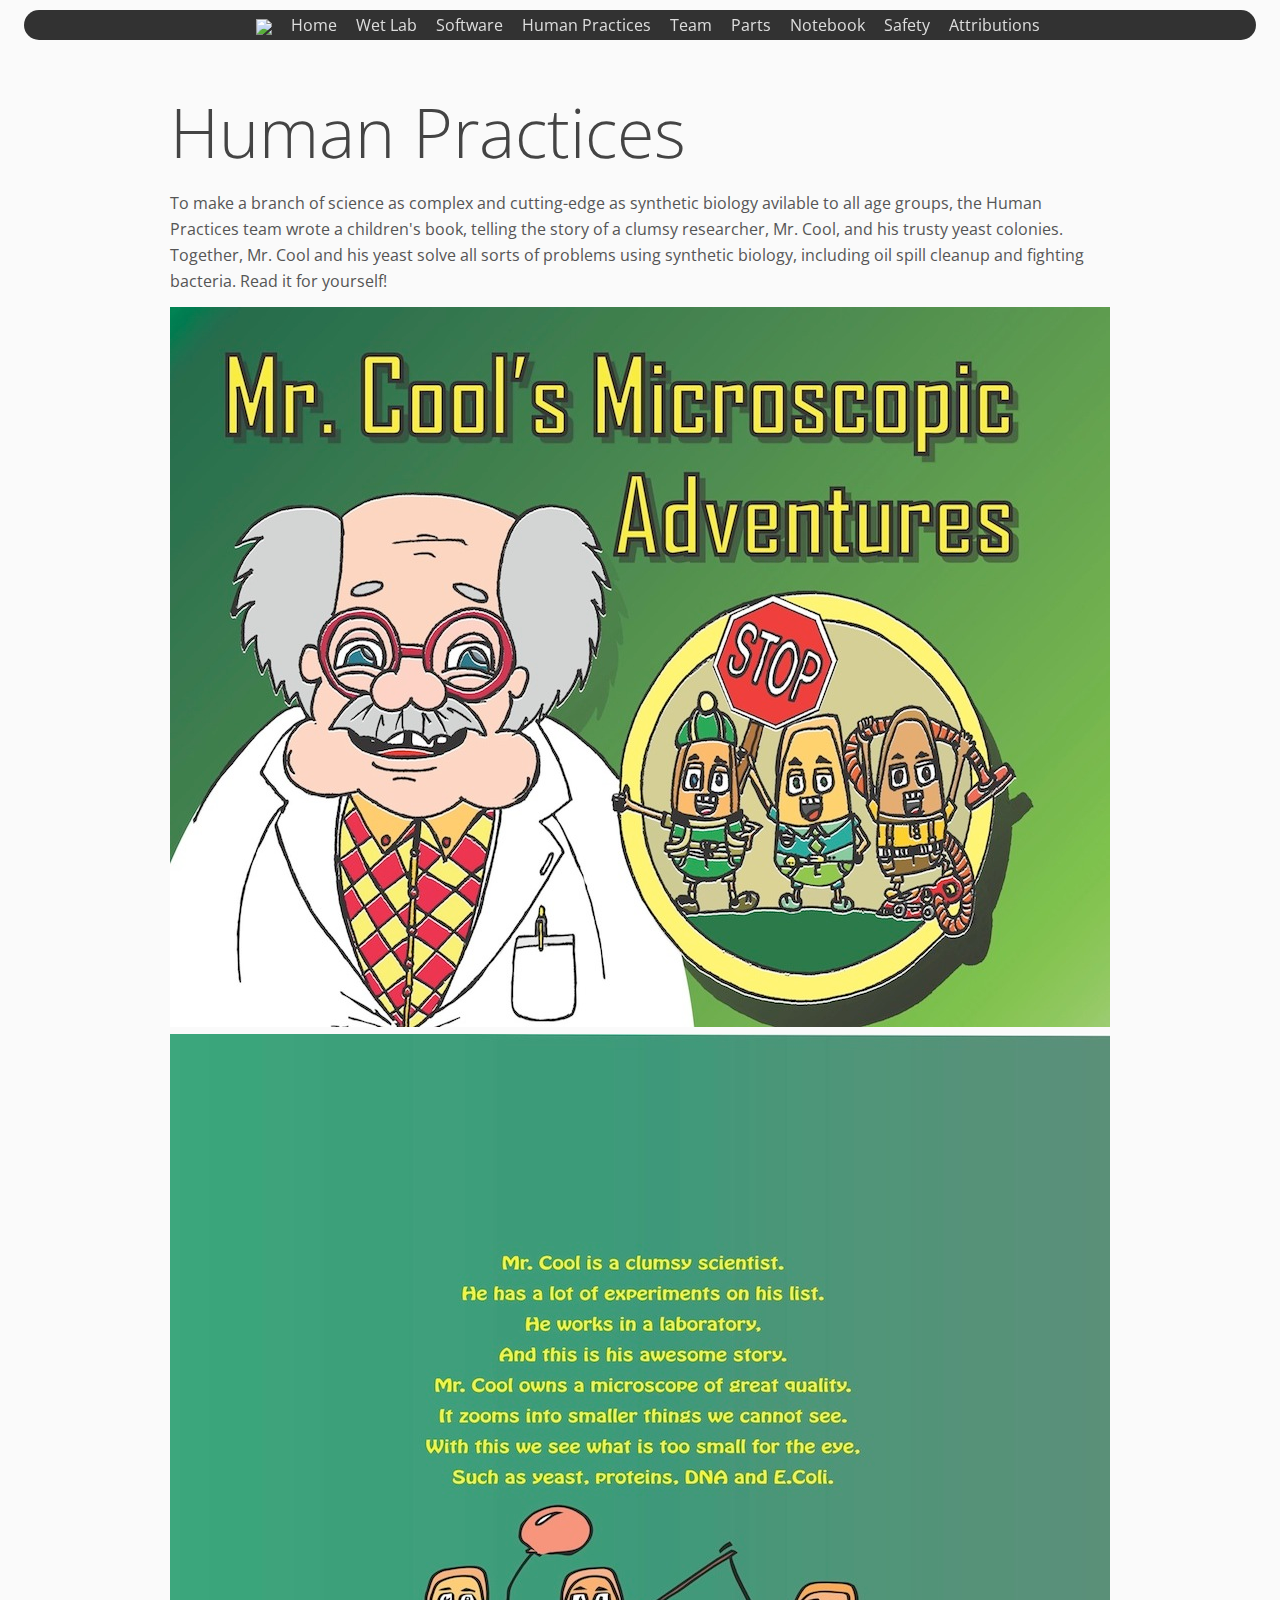
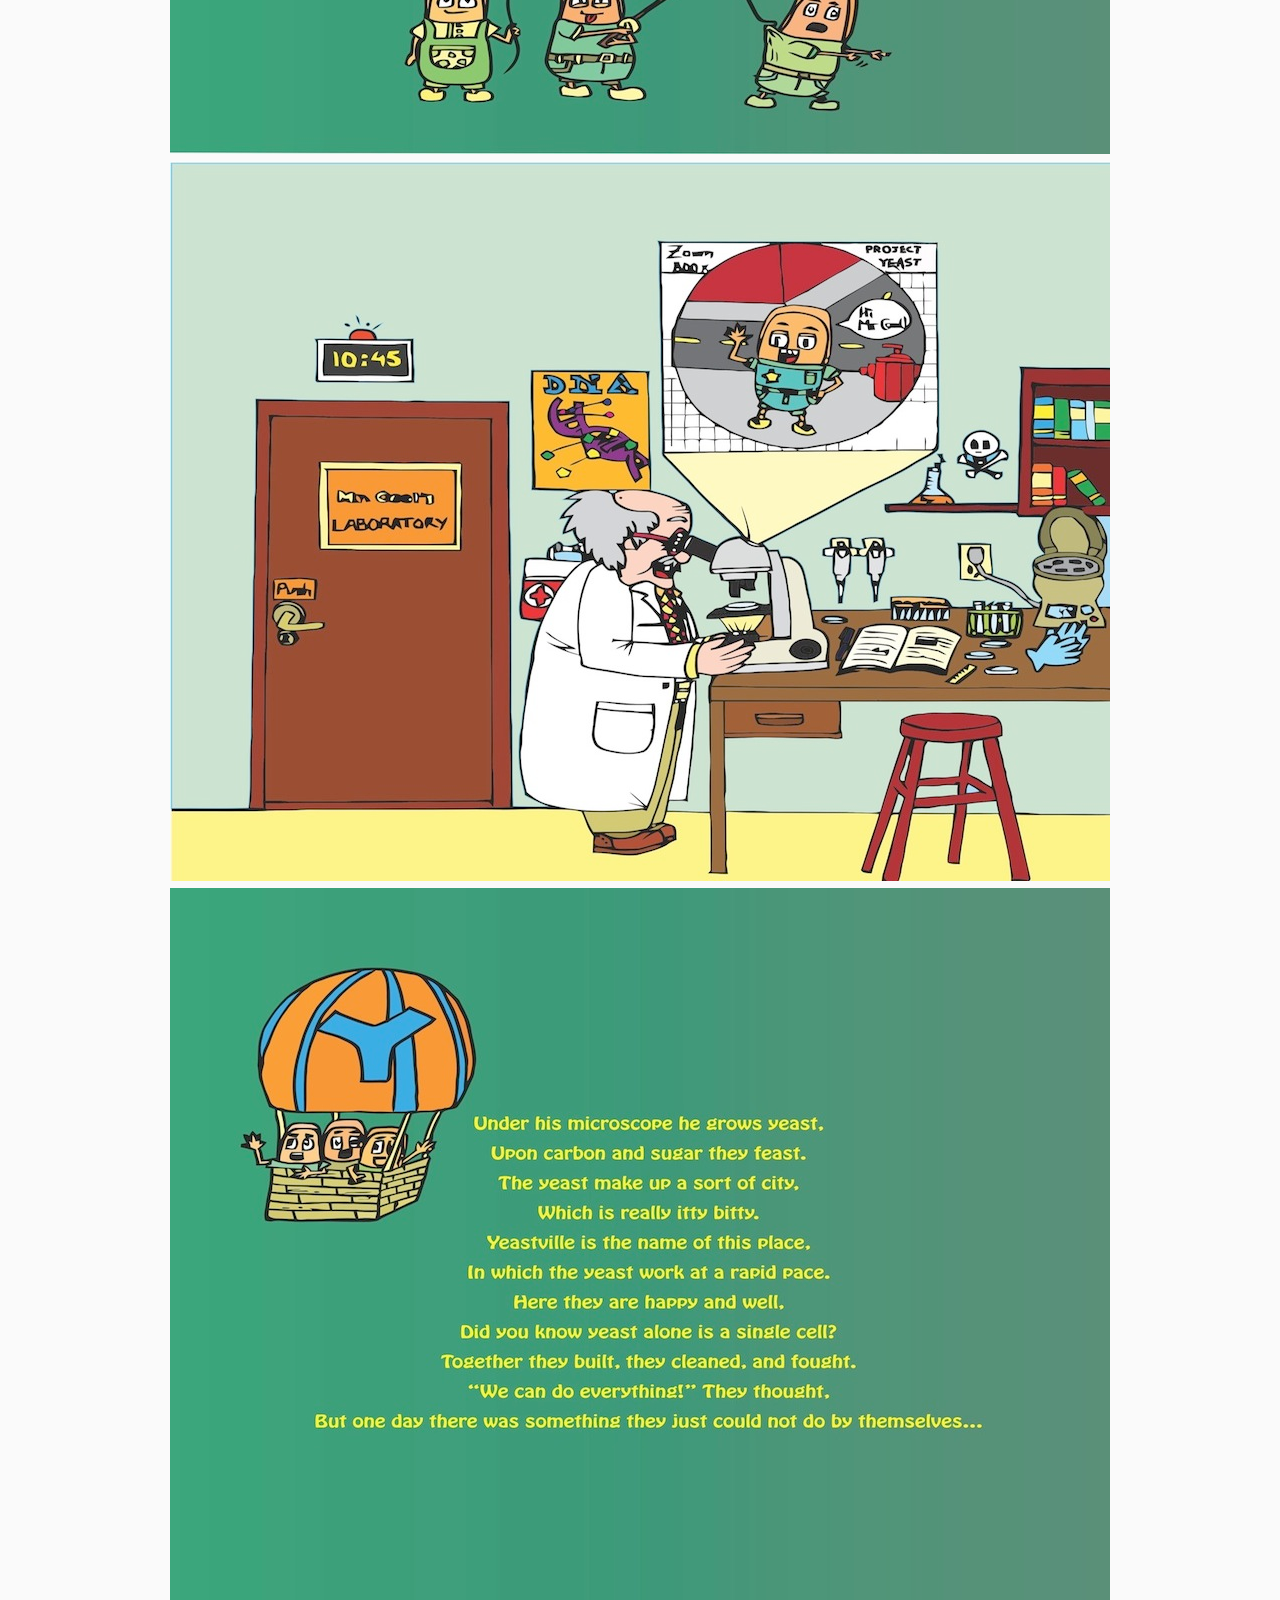
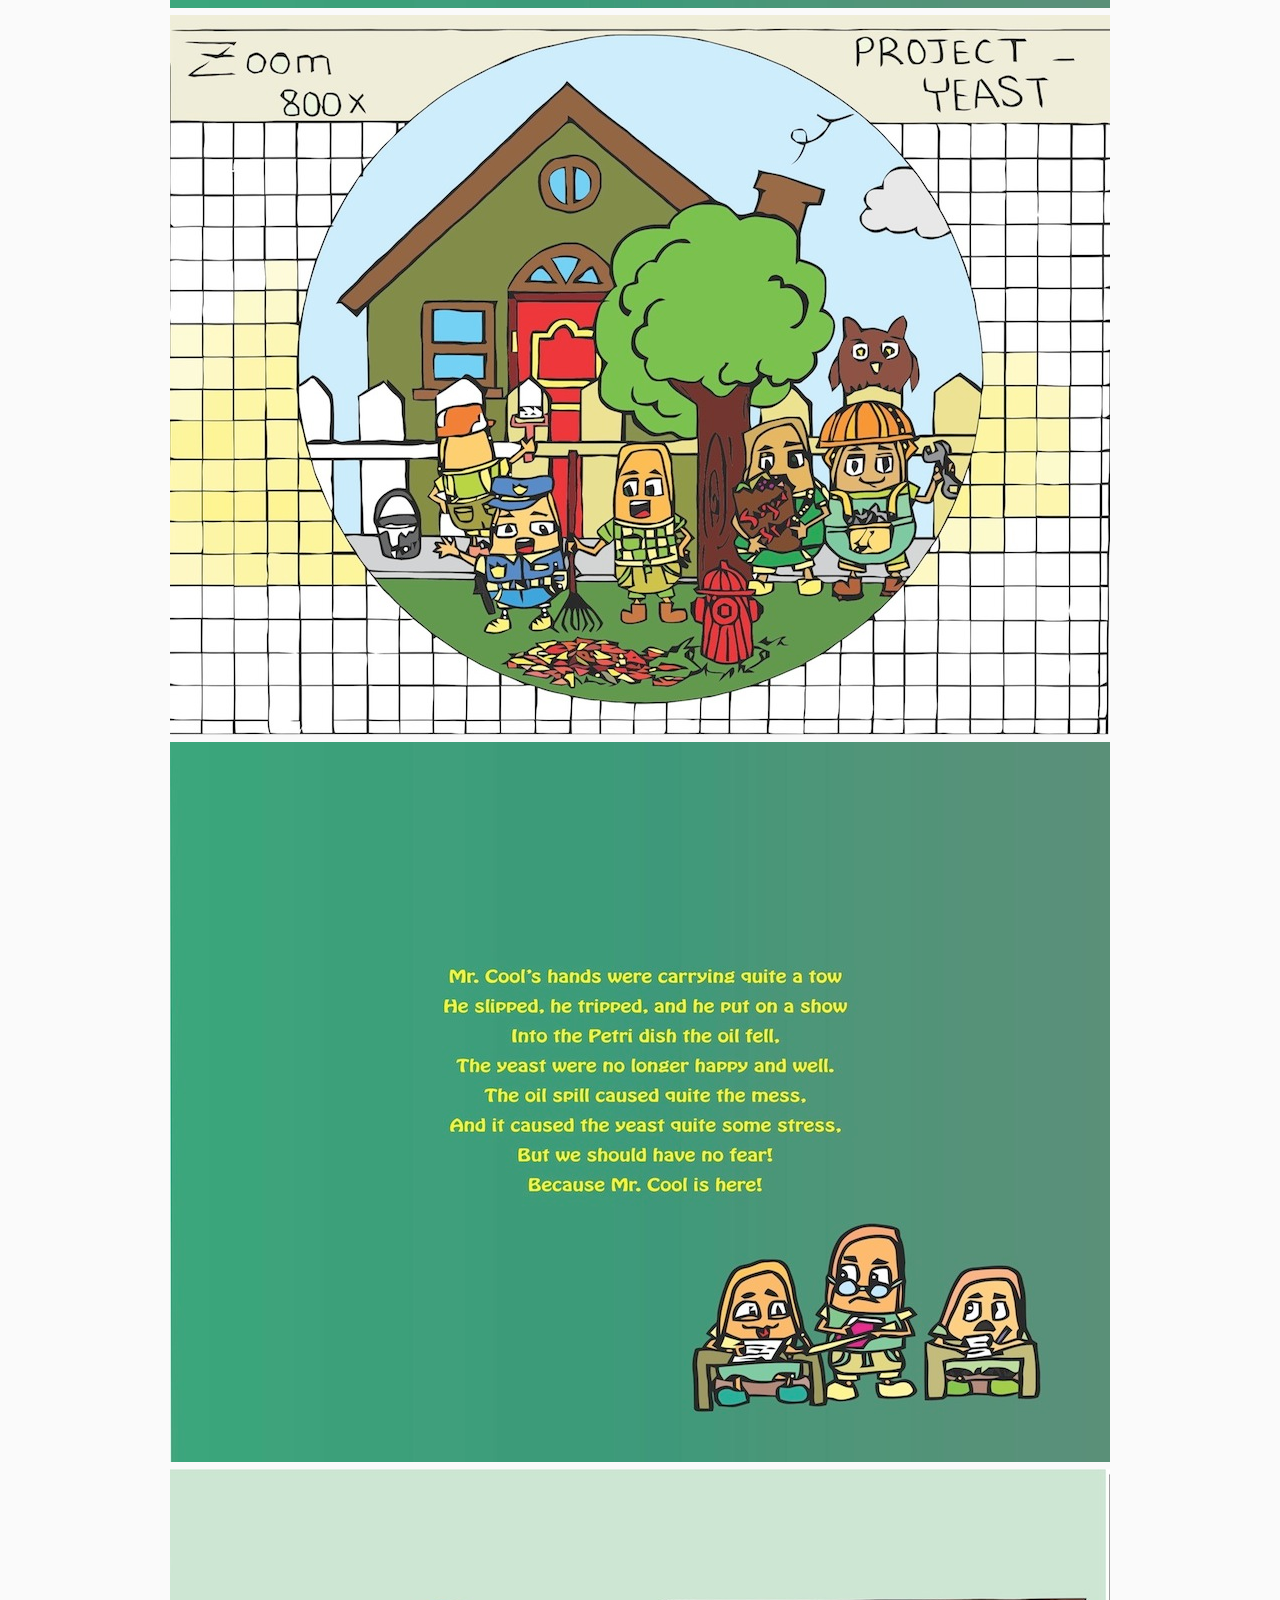
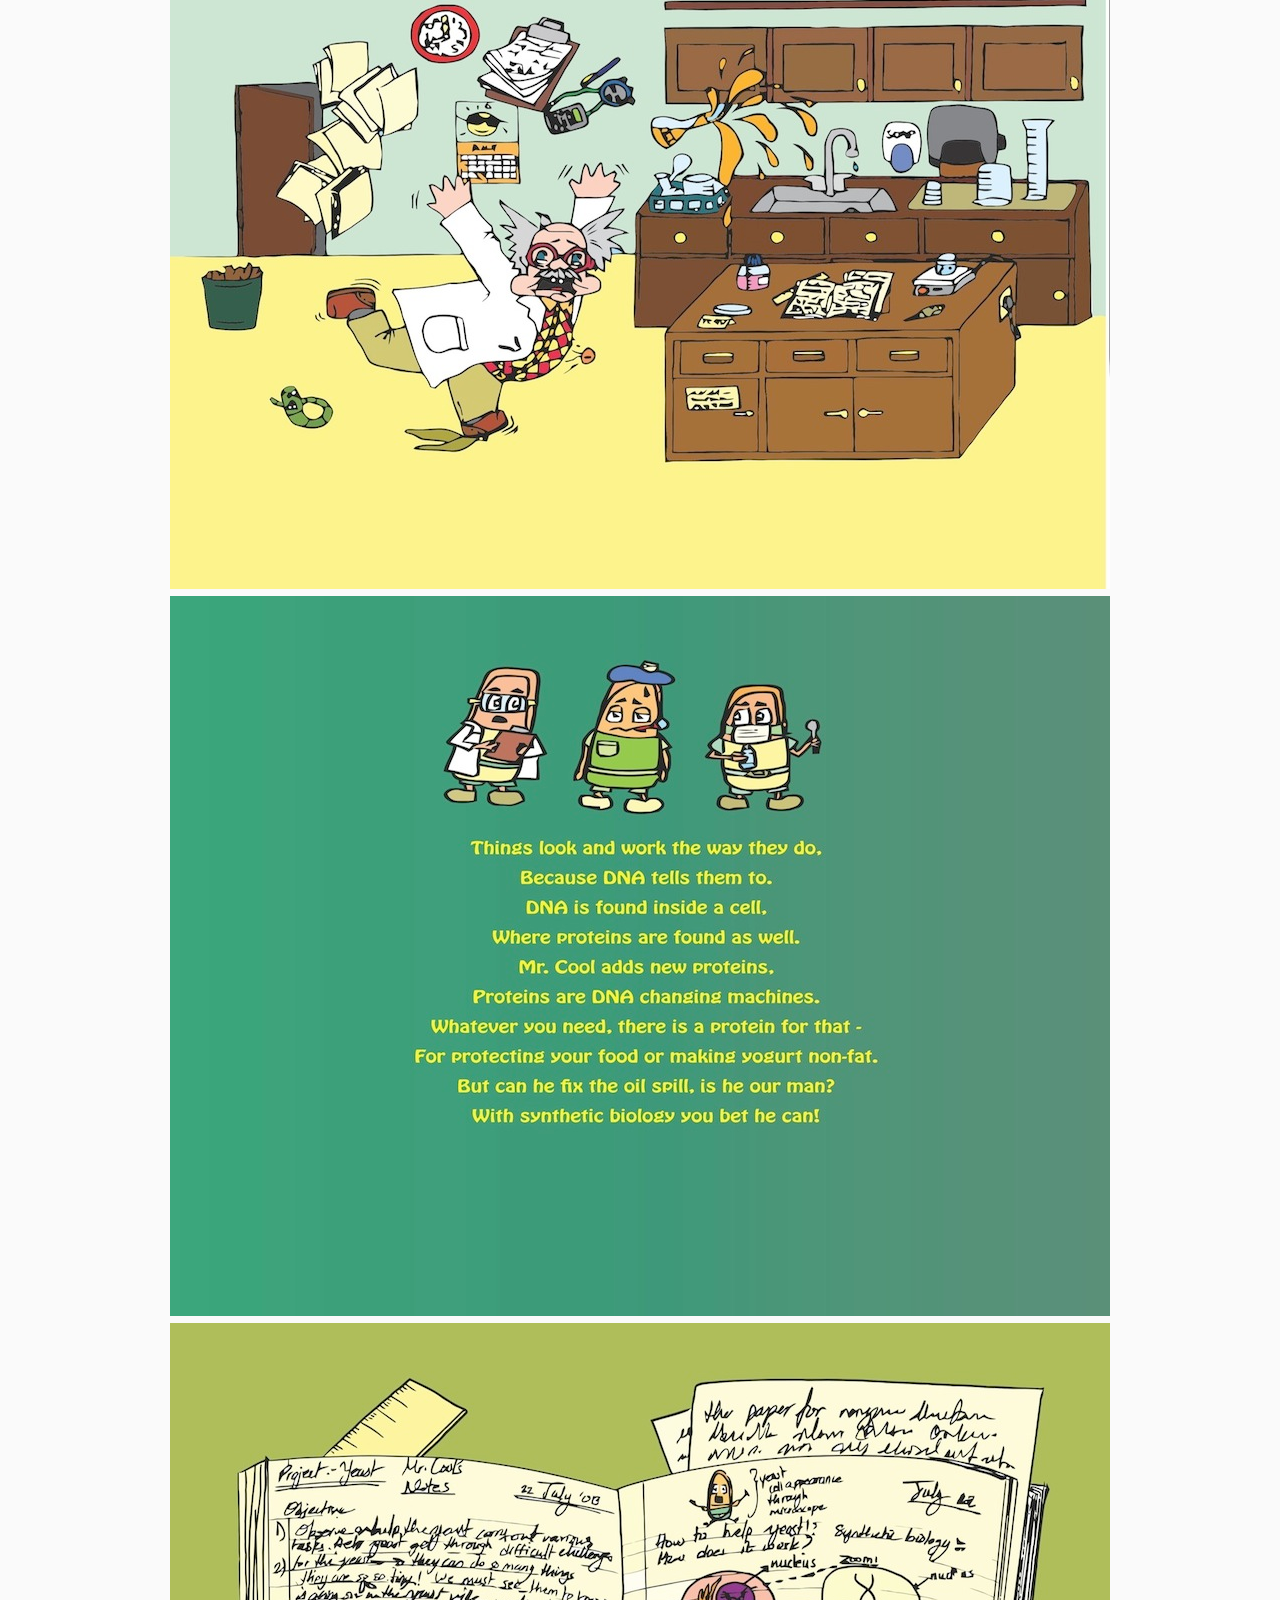
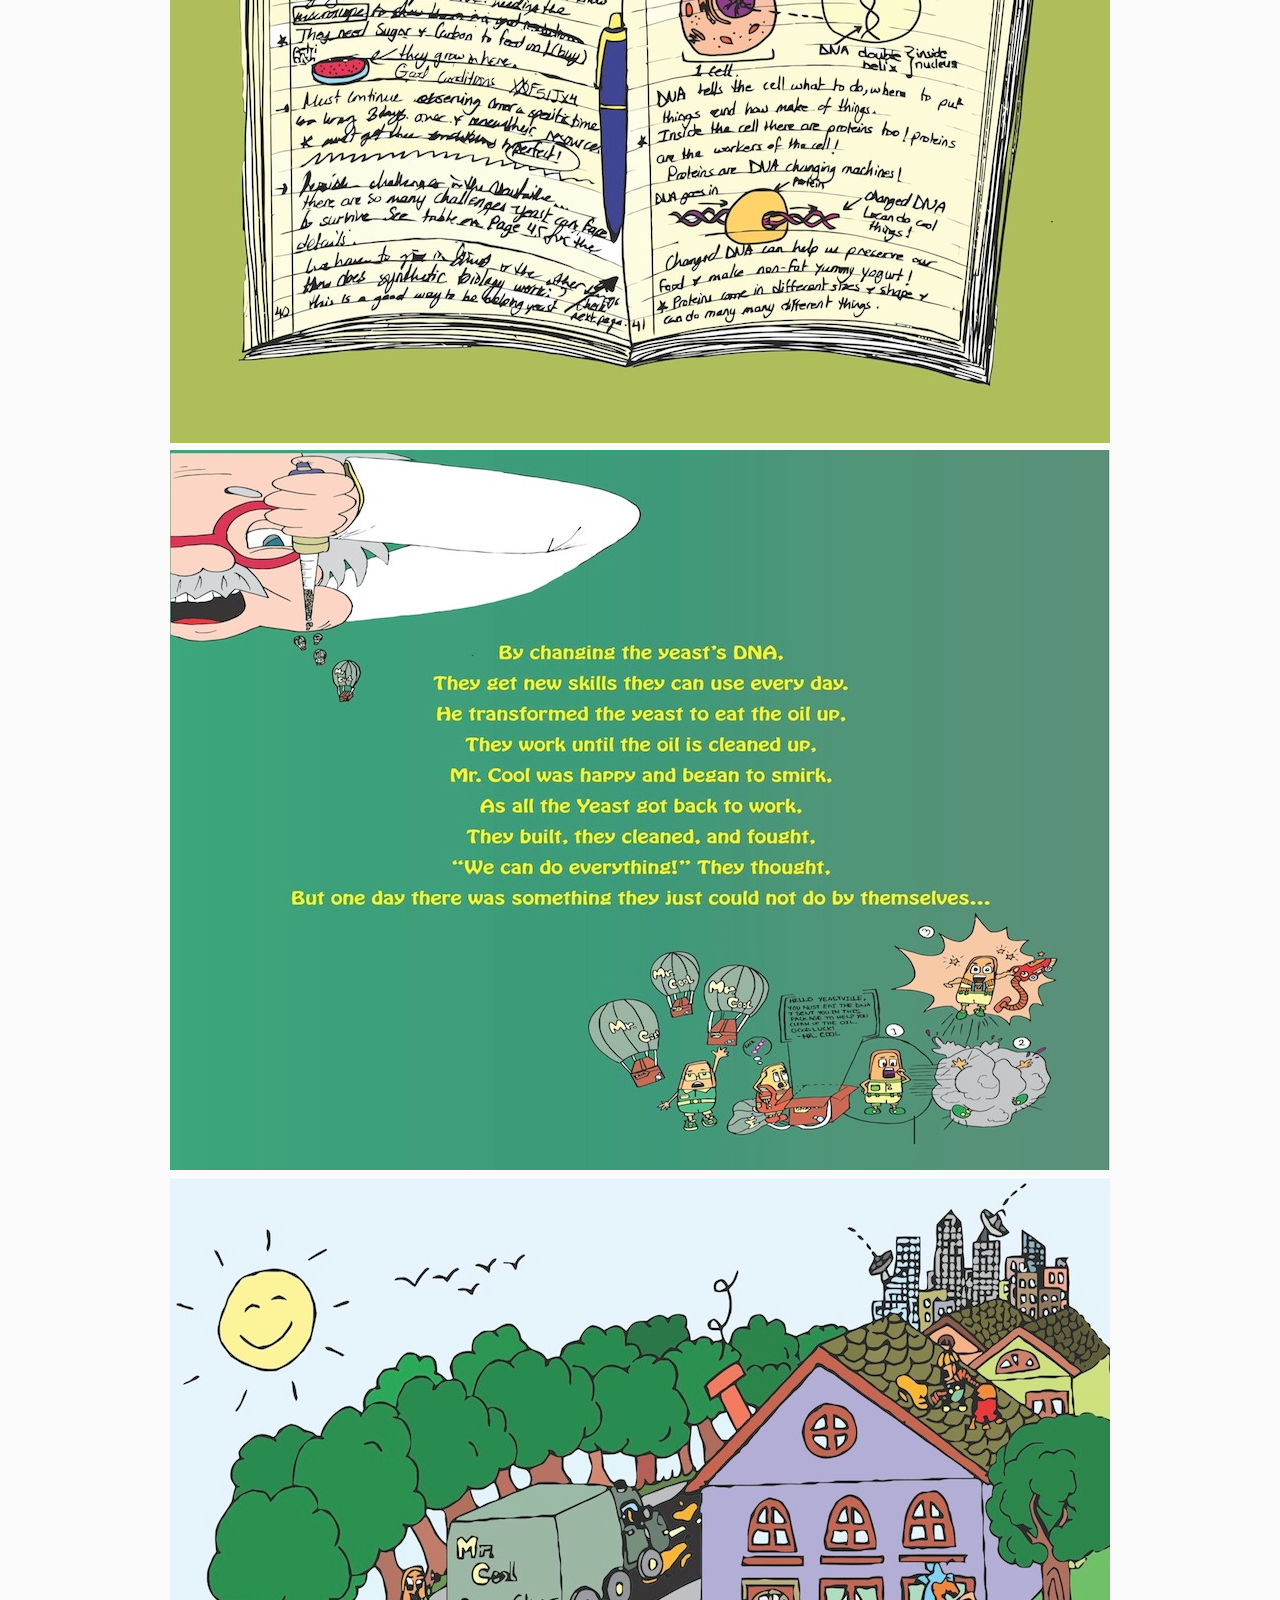
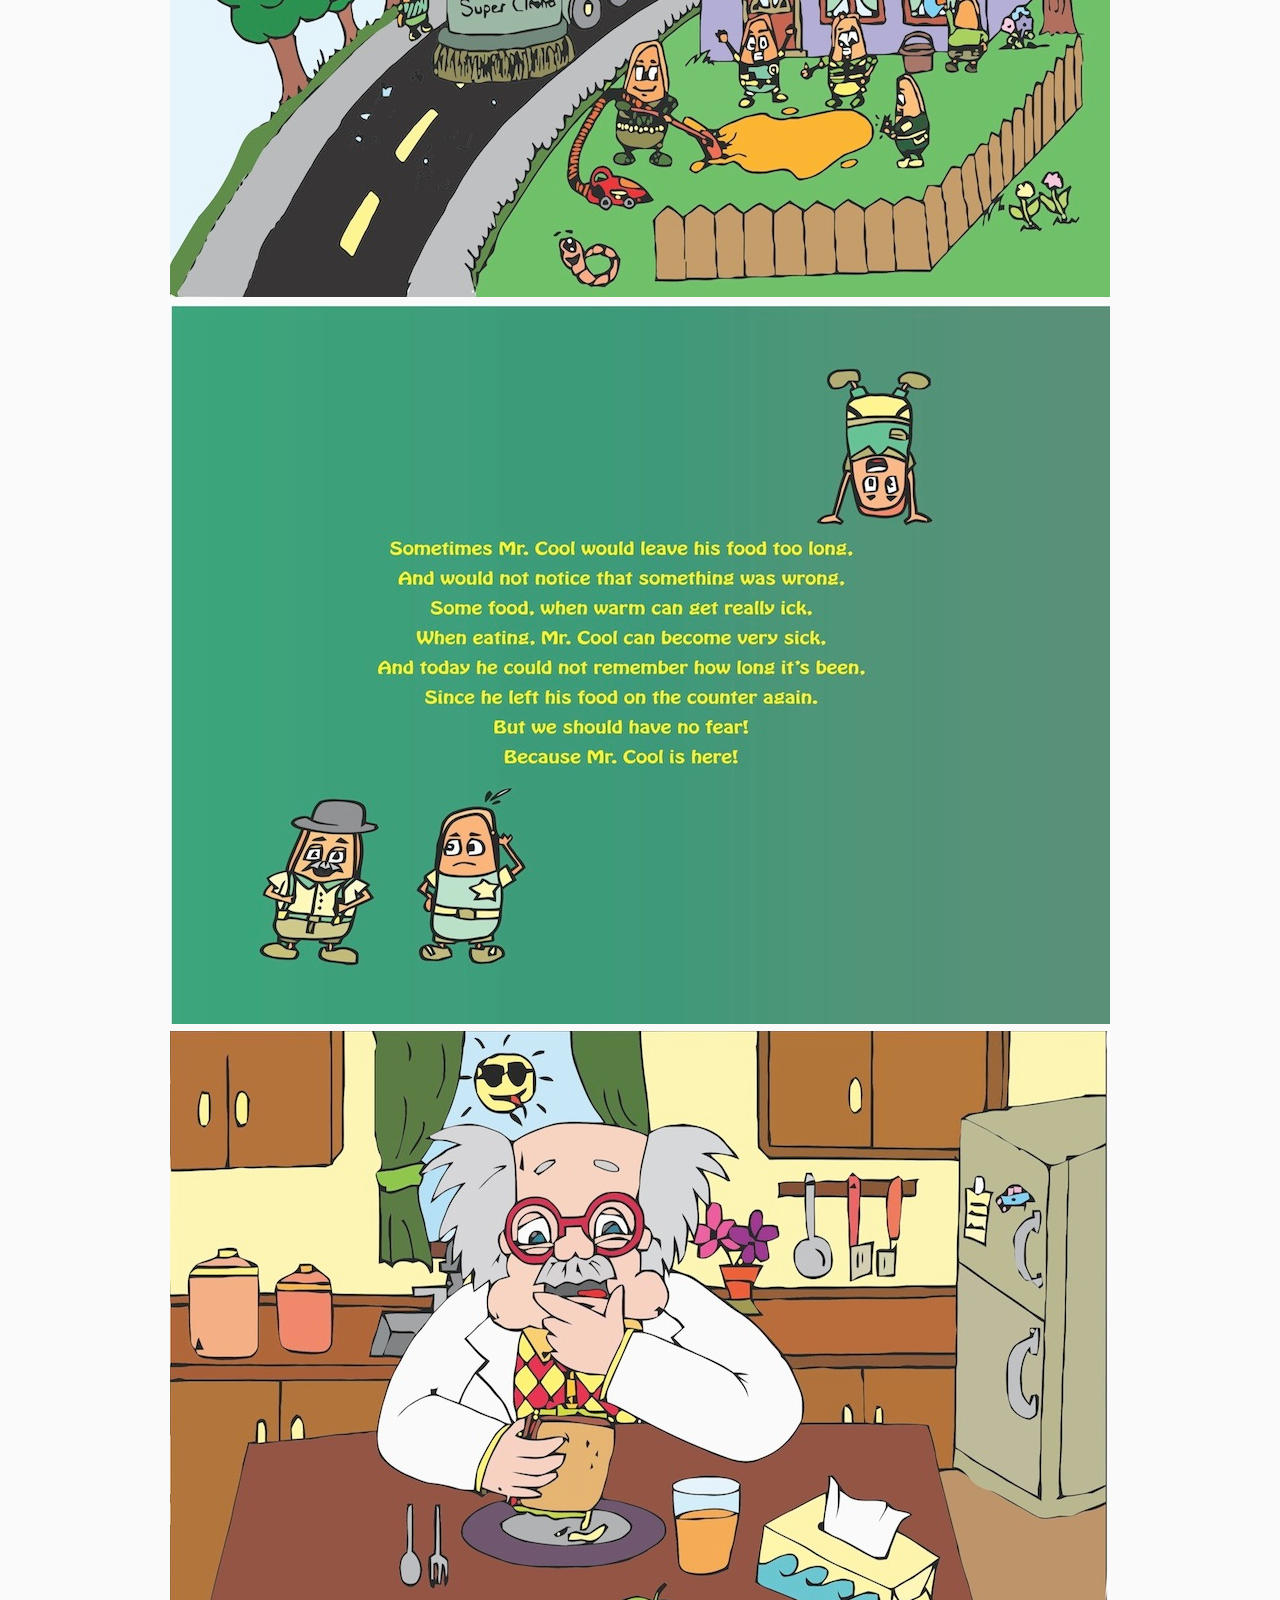
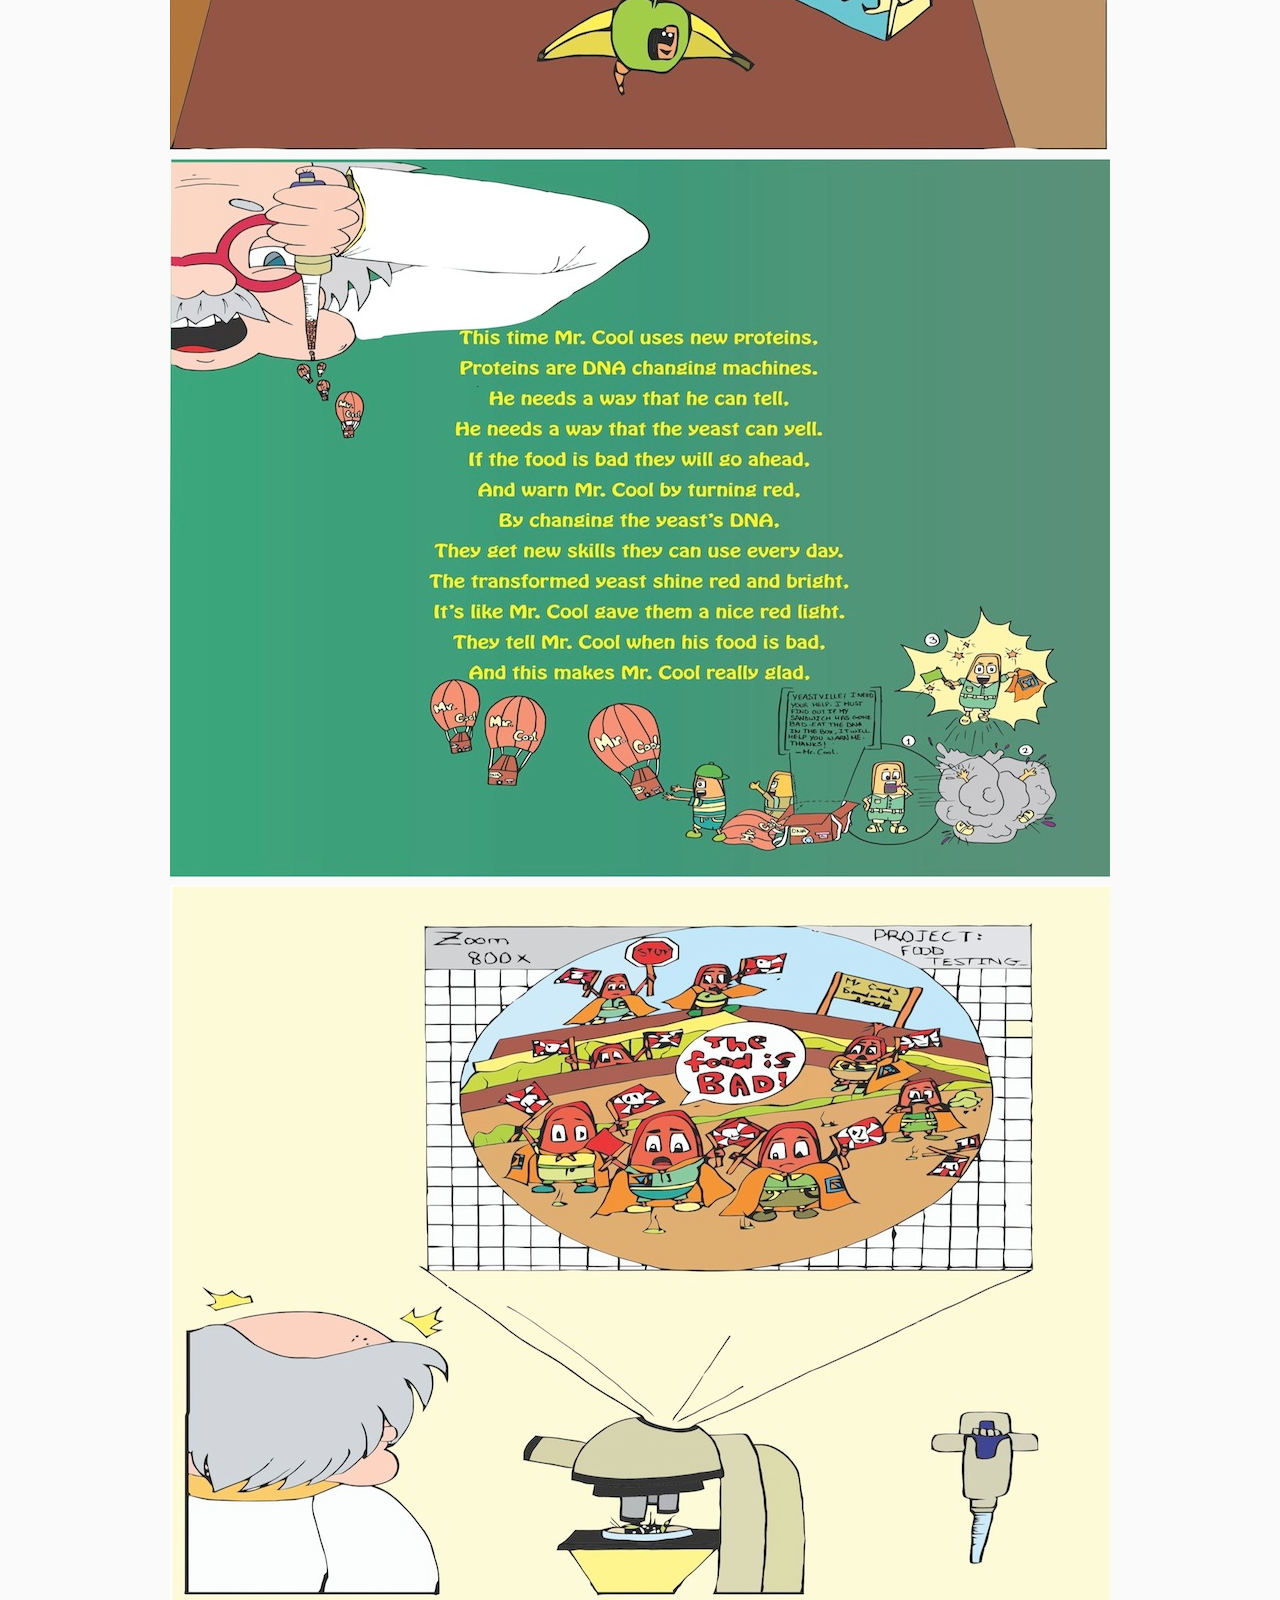
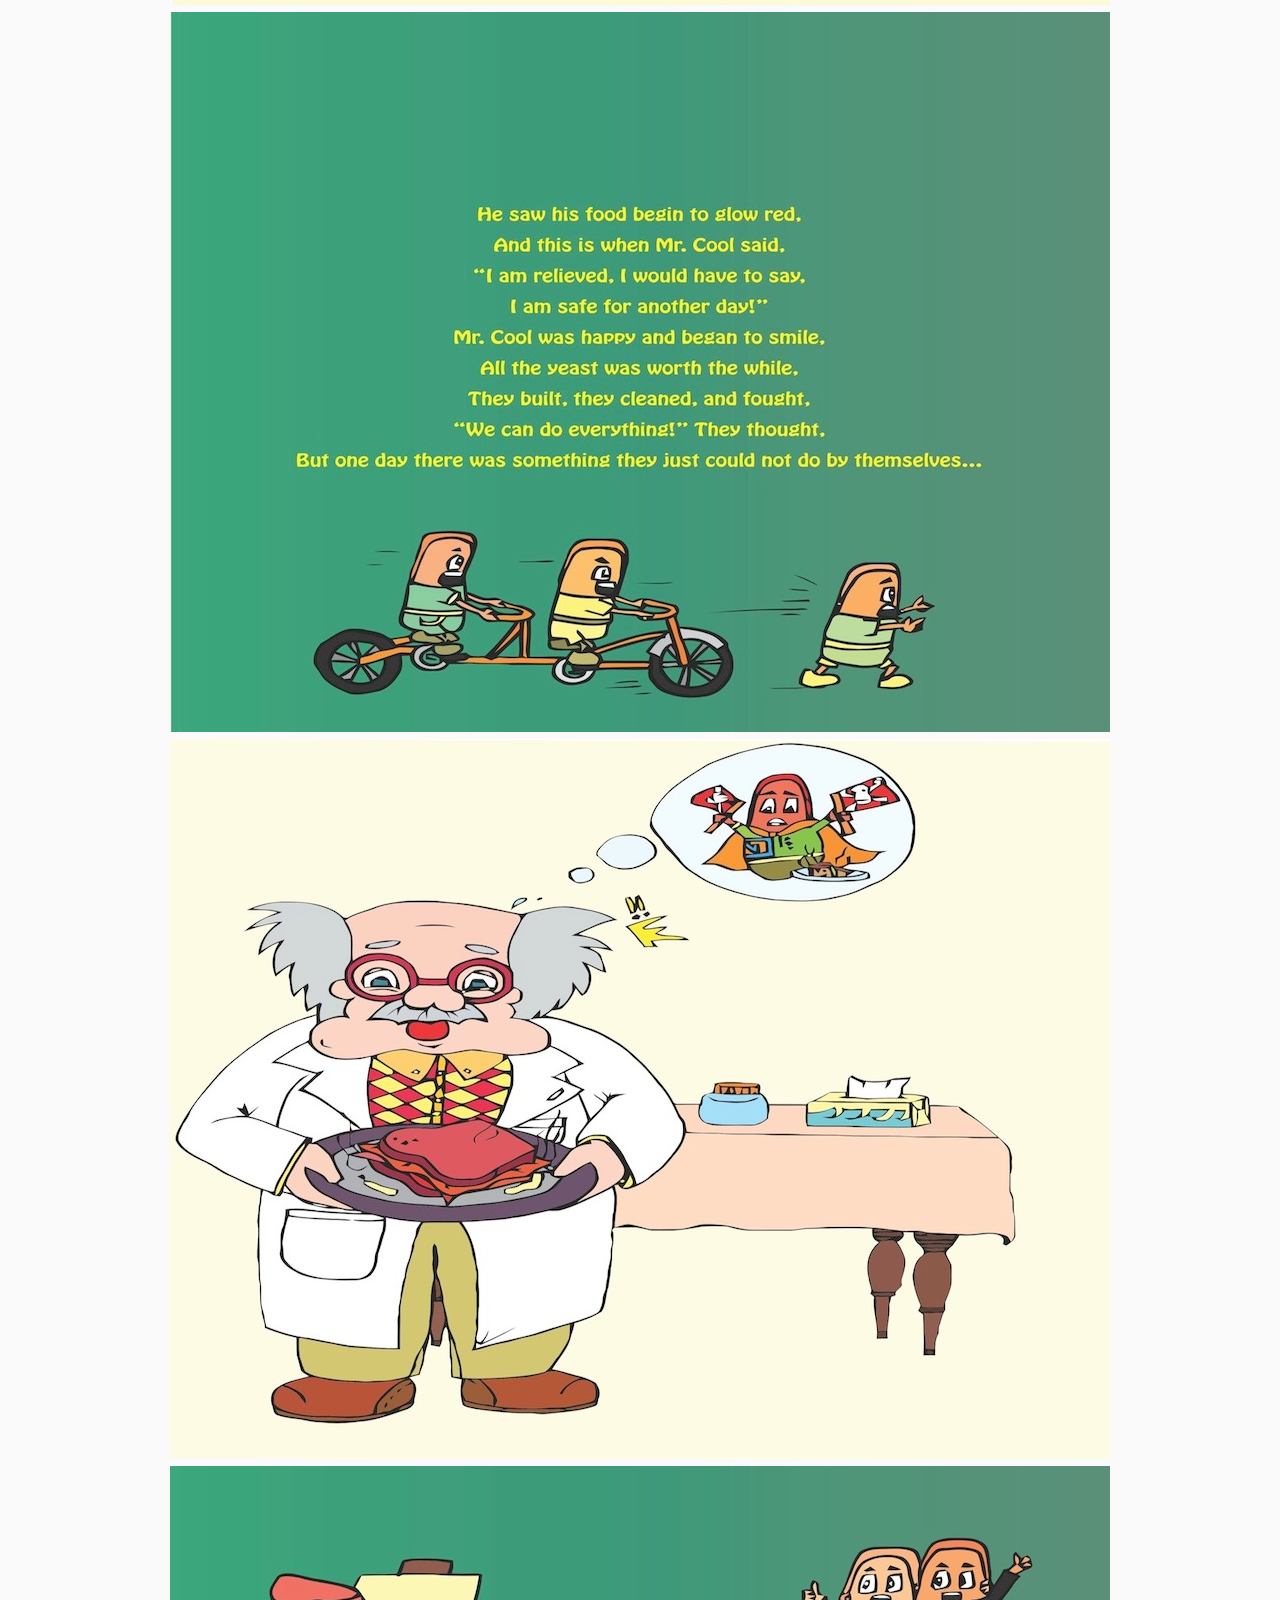
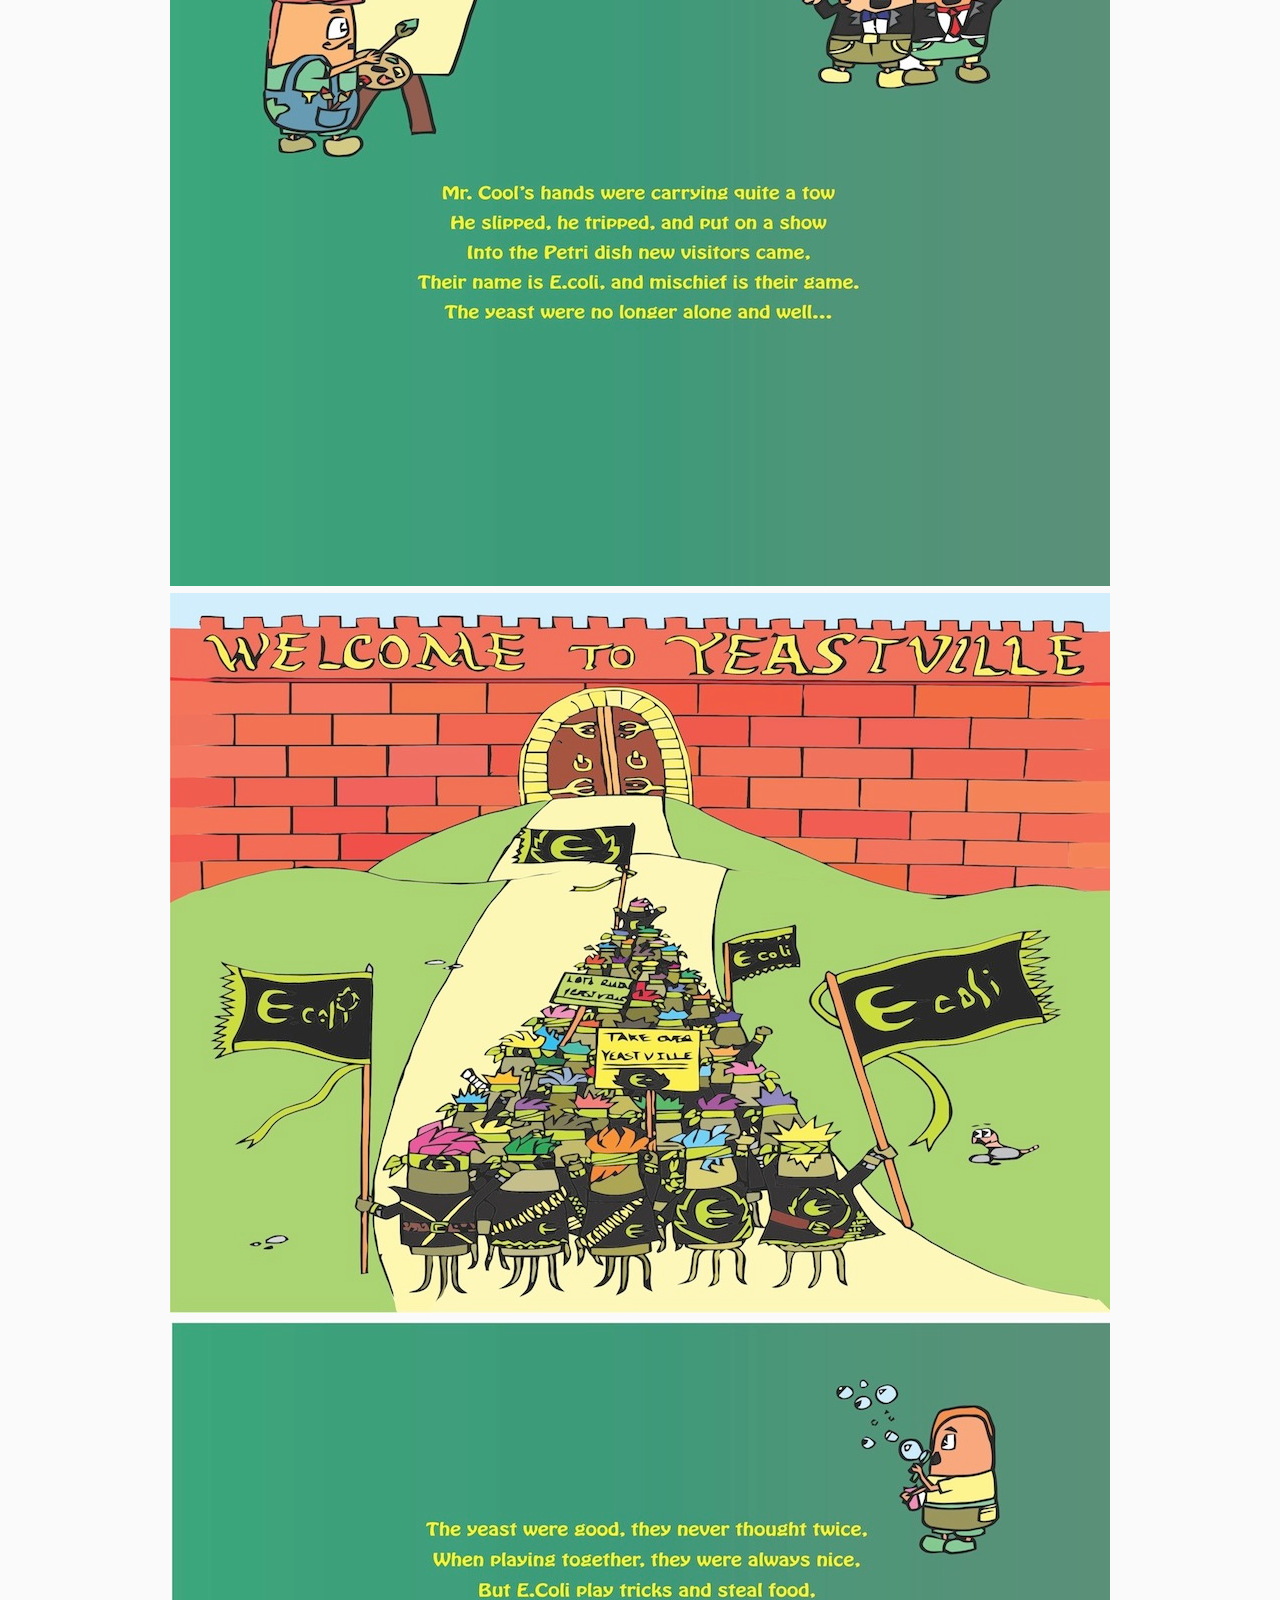
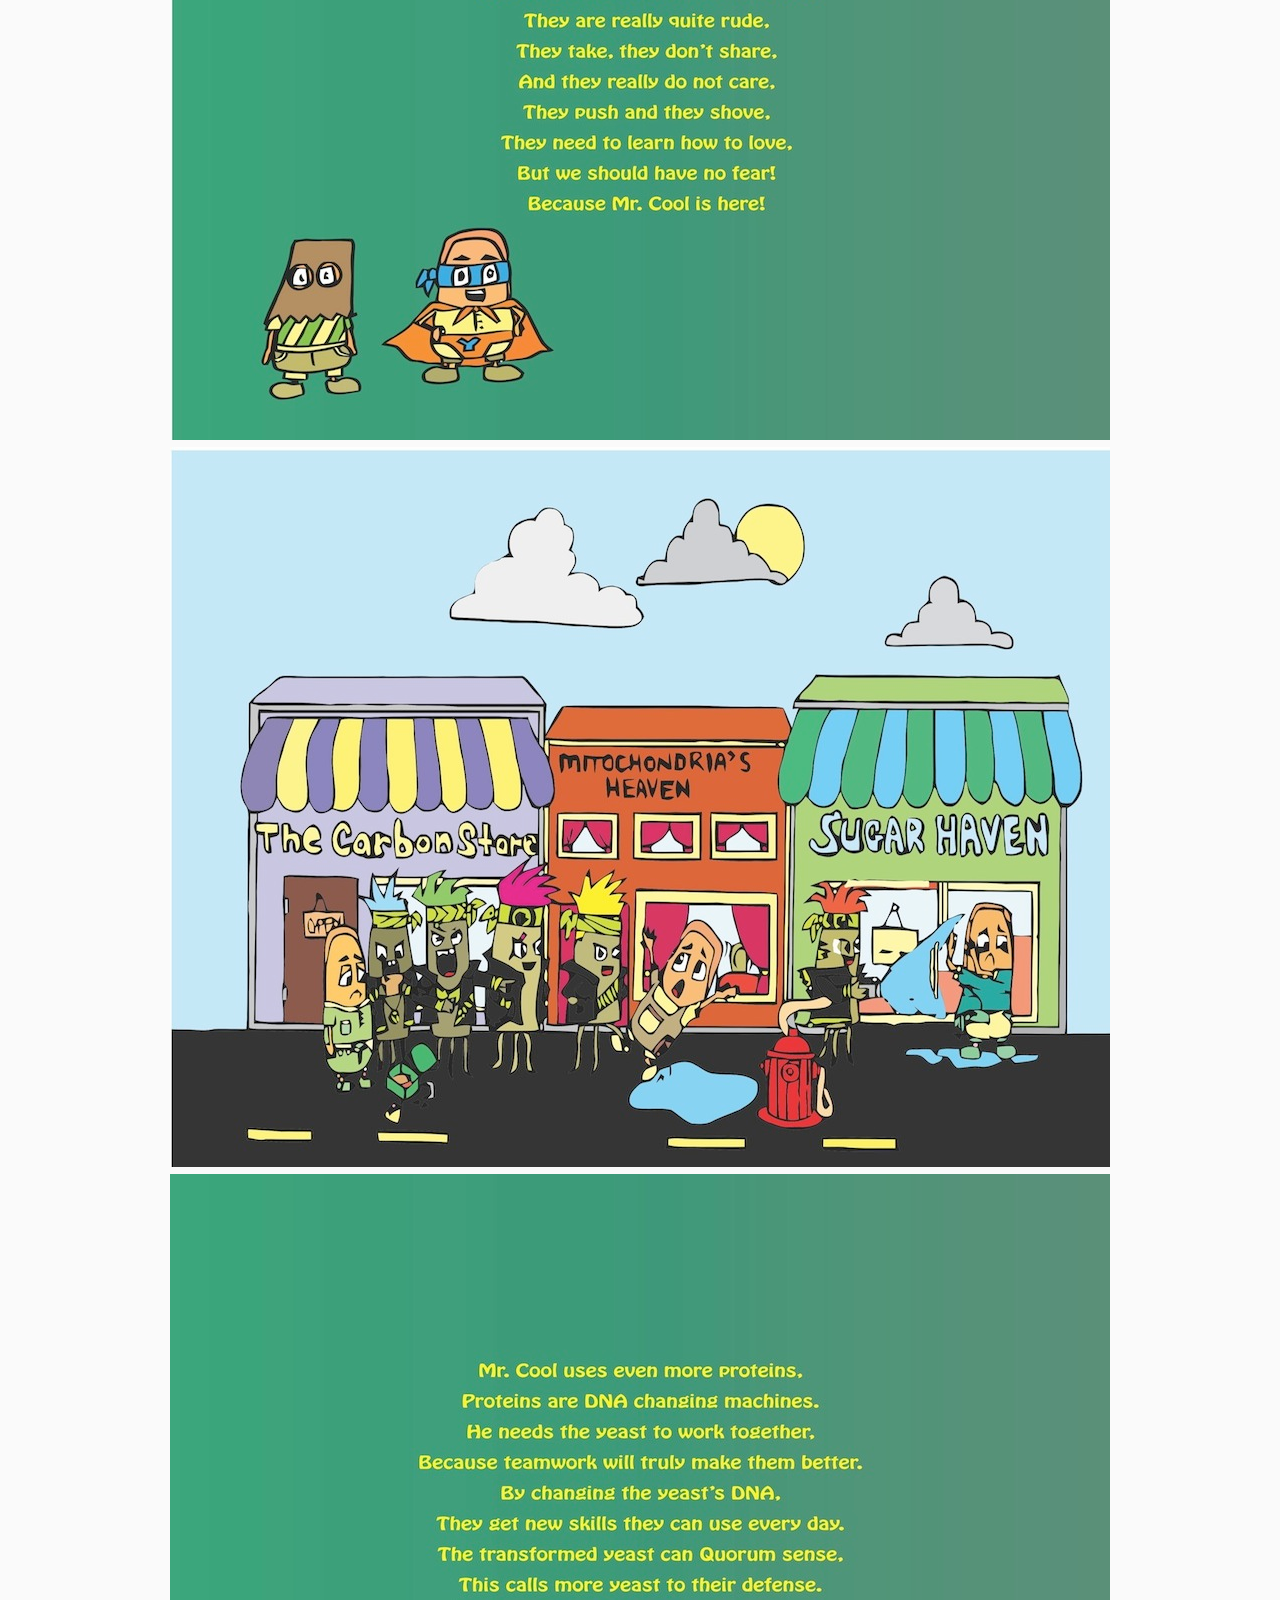
==== humanpractices.html @ 033928ca "Infographic, team fixes, book" ====
<!doctype html>
<html lang="en">
<head>
	<meta charset="UTF-8" />

	<link rel="stylesheet" href="css/gumby.css" />

	<title>uOttawa iGEM 2013 - Team</title>

	<style>
	#slideRow {
		position: relative;
	}

	.slidesjs-previous {
		background-color: rgba(0, 0, 0, 0);
		font-size: 0px;
		height: 100%;
		left: 0px;
		position: absolute;
		top: 0px;
		width: 100px;
		z-index: 12;
	}
	.slidesjs-next {
		background-color: rgba(0, 0, 0, 0);
		font-size: 0px;
		height: 100%;
		right: 0px;
		position: absolute;
		top: 0px;
		width: 100px;
		z-index: 12;
	}
	.slidesjs-next:hover, .slidesjs-previous:hover {
		background-color: rgba(0, 0, 0, .5);
	}
	</style>

	<script src="js/jquery-1.9.1.min.js"></script>
	<script src="js/jquery.slides.min.js"></script>
	<script type="text/javascript">
	$(function() {
		$("#slides").slidesjs({
			width: 940, height: 720,
			pagination: { active: false }
		});
	});
	</script>
</head>
<body>
	<div id="menubar">
		<a href="http://www.igem.org"><img src="images/igem-logo.png" /></a>
		<a href="index.html">Home</a>
		<a href="project.html">Wet Lab</a>
		<a href="software.html">Software</a>
		<a href="humanpractices.html">Human Practices</a>
		<a href="team.html">Team</a>
		<a href="parts.html">Parts</a>
		<a href="notebook.html">Notebook</a>
		<a href="safety.html">Safety</a>
		<a href="attributions.html">Attributions</a>
	</div>

	<div id="mspacer"></div>

	<div class="row"><h1>Human Practices</h1></div>

	<div class="row">
		<p>
			To make a branch of science as complex and cutting-edge as synthetic biology avilable to all age groups, the Human Practices team wrote a children's book, telling the story of a clumsy researcher, Mr. Cool, and his trusty yeast colonies. Together, Mr. Cool and his yeast solve all sorts of problems using synthetic biology, including oil spill cleanup and fighting bacteria. Read it for yourself!
		</p>
	</div>

	<div id="slideRow" class="row island">
		<div id="slides">
			<img src="images/book/p01.jpg" />
			<img src="images/book/p02.jpg" />
			<img src="images/book/p03.jpg" />
			<img src="images/book/p04.jpg" />
			<img src="images/book/p05.jpg" />
			<img src="images/book/p06.jpg" />
			<img src="images/book/p07.jpg" />
			<img src="images/book/p08.jpg" />
			<img src="images/book/p09.jpg" />
			<img src="images/book/p10.jpg" />
			<img src="images/book/p11.jpg" />
			<img src="images/book/p12.jpg" />
			<img src="images/book/p13.jpg" />
			<img src="images/book/p14.jpg" />
			<img src="images/book/p15.jpg" />
			<img src="images/book/p16.jpg" />
			<img src="images/book/p17.jpg" />
			<img src="images/book/p18.jpg" />
			<img src="images/book/p19.jpg" />
			<img src="images/book/p20.jpg" />
			<img src="images/book/p21.jpg" />
			<img src="images/book/p22.jpg" />
			<img src="images/book/p23.jpg" />
			<img src="images/book/p24.jpg" />
			<img src="images/book/p25.jpg" />
			<img src="images/book/p26.jpg" />
			<img src="images/book/p27.jpg" />
		</div>
	</div>

	<div class="row">
		<p><i>Mr Cool's Microscopic Adventures</i> ...</p>
		Talk about publishing, kickstarter, e-book, audiobook...
	</div>
</body>
</html>
---- css/gumby.css ----
@charset "UTF-8";
@import url(http://fonts.googleapis.com/css?family=PT+Serif|Open+Sans:400);
/**
* Gumby Framework
* ---------------
*
* Follow @gumbycss on twitter and spread the love.
* We worked super hard on making this awesome and released it to the web.
* All we ask is you leave this intact. #gumbyisawesome
*
* Gumby Framework
* http://gumbyframework.com
*
* Built with love by your friends @digitalsurgeons
* http://www.digitalsurgeons.com
*
* Free to use under the MIT license.
* http://www.opensource.org/licenses/mit-license.php
*/
/* line 17, ../../../.rvm/gems/ruby-2.0.0-p247/gems/compass-0.12.2/frameworks/compass/stylesheets/compass/reset/_utilities.scss */
html, body, div, span, applet, object, iframe,
h1, h2, h3, h4, h5, h6, p, blockquote, pre,
a, abbr, acronym, address, big, cite, code,
del, dfn, em, img, ins, kbd, q, s, samp,
small, strike, strong, sub, sup, tt, var,
b, u, i, center,
dl, dt, dd, ol, ul, li,
fieldset, form, label, legend,
table, caption, tbody, tfoot, thead, tr, th, td,
article, aside, canvas, details, embed,
figure, figcaption, footer, header, hgroup,
menu, nav, output, ruby, section, summary,
time, mark, audio, video {
  margin: 0;
  padding: 0;
  border: 0;
  font: inherit;
  font-size: 100%;
  vertical-align: baseline;
}

/* line 22, ../../../.rvm/gems/ruby-2.0.0-p247/gems/compass-0.12.2/frameworks/compass/stylesheets/compass/reset/_utilities.scss */
html {
  line-height: 1;
}

/* line 24, ../../../.rvm/gems/ruby-2.0.0-p247/gems/compass-0.12.2/frameworks/compass/stylesheets/compass/reset/_utilities.scss */
ol, ul {
  list-style: none;
}

/* line 26, ../../../.rvm/gems/ruby-2.0.0-p247/gems/compass-0.12.2/frameworks/compass/stylesheets/compass/reset/_utilities.scss */
table {
  border-collapse: collapse;
  border-spacing: 0;
}

/* line 28, ../../../.rvm/gems/ruby-2.0.0-p247/gems/compass-0.12.2/frameworks/compass/stylesheets/compass/reset/_utilities.scss */
caption, th, td {
  text-align: left;
  font-weight: normal;
  vertical-align: middle;
}

/* line 30, ../../../.rvm/gems/ruby-2.0.0-p247/gems/compass-0.12.2/frameworks/compass/stylesheets/compass/reset/_utilities.scss */
q, blockquote {
  quotes: none;
}
/* line 103, ../../../.rvm/gems/ruby-2.0.0-p247/gems/compass-0.12.2/frameworks/compass/stylesheets/compass/reset/_utilities.scss */
q:before, q:after, blockquote:before, blockquote:after {
  content: "";
  content: none;
}

/* line 32, ../../../.rvm/gems/ruby-2.0.0-p247/gems/compass-0.12.2/frameworks/compass/stylesheets/compass/reset/_utilities.scss */
a img {
  border: none;
}

/* line 116, ../../../.rvm/gems/ruby-2.0.0-p247/gems/compass-0.12.2/frameworks/compass/stylesheets/compass/reset/_utilities.scss */
article, aside, details, figcaption, figure, footer, header, hgroup, menu, nav, section, summary {
  display: block;
}

/* line 61, ../../../.rvm/gems/ruby-2.0.0-p247/gems/compass-0.12.2/frameworks/compass/stylesheets/compass/typography/_vertical_rhythm.scss */
* html {
  font-size: 100%;
}

/* line 64, ../../../.rvm/gems/ruby-2.0.0-p247/gems/compass-0.12.2/frameworks/compass/stylesheets/compass/typography/_vertical_rhythm.scss */
html {
  font-size: 16px;
  line-height: 1.625em;
}

/* line 5, ../sass/_base.scss */
html * {
  -webkit-box-sizing: border-box;
  -moz-box-sizing: border-box;
  box-sizing: border-box;
}

/* line 9, ../sass/_base.scss */
body {
  background: white;
  font-family: "Open Sans";
  font-weight: 400;
  color: #555555;
  position: relative;
  -webkit-font-smoothing: antialiased;
}
@media only screen and (max-width: 767px) {
  /* line 9, ../sass/_base.scss */
  body {
    -webkit-text-size-adjust: none;
    -ms-text-size-adjust: none;
    width: 100%;
    min-width: 0;
  }
}

/* line 24, ../sass/_base.scss */
html, body {
  height: 100%;
}

/* line 28, ../sass/_base.scss */
.ie9 {
  font-family: "Open Sans";
}
/* line 30, ../sass/_base.scss */
.ie9 * {
  font-family: "Open Sans";
}

/* line 35, ../sass/_base.scss */
.hide {
  display: none;
}

/* line 39, ../sass/_base.scss */
.hide.active, .show {
  display: block;
}

/* line 43, ../sass/_base.scss */
.fixed {
  position: fixed;
}
/* line 45, ../sass/_base.scss */
.fixed.pinned {
  position: absolute;
}
@media only screen and (max-width: 768px) {
  /* line 43, ../sass/_base.scss */
  .fixed {
    position: relative !important;
    top: auto !important;
    left: auto !important;
  }
}

/* line 55, ../sass/_base.scss */
.unfixed {
  position: relative !important;
  top: auto !important;
  left: auto !important;
}

/* line 61, ../sass/_base.scss */
.text-center {
  text-align: center;
}

/* line 65, ../sass/_base.scss */
.text-left {
  text-align: left;
}

/* line 69, ../sass/_base.scss */
.text-right {
  text-align: right;
}

/* Fonts */
@font-face {
  font-family: "entypo";
  font-style: normal;
  font-weight: 400;
  src: url(../fonts/icons/entypo.eot);
  src: url("../fonts/icons/entypo.eot?#iefix") format("ie9-skip-eot"), url("../fonts/icons/entypo.woff") format("woff"), url("../fonts/icons/entypo.ttf") format("truetype");
}

/* line 2, ../sass/_typography.scss */
h1, h2, h3, h4, h5, h6 {
  font-family: "Open Sans";
  font-weight: 300;
  color: #444444;
  text-rendering: optimizeLegibility;
  padding-top: 0.273em;
  line-height: 1.15538em;
  padding-bottom: 0.273em;
}
/* line 10, ../sass/_typography.scss */
h1 a, h2 a, h3 a, h4 a, h5 a, h6 a {
  color: #d04526;
}

@media only screen and (max-width: 767px) {
  /* line 17, ../sass/_typography.scss */
  h1, h2, h3, h4, h5, h6 {
    word-wrap: break-word;
  }
}
/* line 21, ../sass/_typography.scss */
h1 {
  font-size: 68px;
  font-size: 4.25rem;
}
/* line 23, ../sass/_typography.scss */
h1.xlarge {
  font-size: 110px;
  font-size: 6.875rem;
}
/* line 26, ../sass/_typography.scss */
h1.xxlarge {
  font-size: 126px;
  font-size: 7.875rem;
}
/* line 29, ../sass/_typography.scss */
h1.absurd {
  font-size: 177px;
  font-size: 11.0625rem;
}

/* line 33, ../sass/_typography.scss */
h2 {
  font-size: 42px;
  font-size: 2.625rem;
}

/* line 34, ../sass/_typography.scss */
h3 {
  font-size: 30px;
  font-size: 1.875rem;
}

/* line 35, ../sass/_typography.scss */
h4 {
  font-size: 26px;
  font-size: 1.625rem;
}

/* line 36, ../sass/_typography.scss */
h5 {
  font-size: 18px;
  font-size: 1.125rem;
}

/* line 37, ../sass/_typography.scss */
h6 {
  font-size: 16px;
  font-size: 1rem;
}

@media only screen and (max-width: 767px) {
  /* line 41, ../sass/_typography.scss */
  h1 {
    font-size: 42px;
    font-size: 2.625rem;
  }

  /* line 42, ../sass/_typography.scss */
  h2 {
    font-size: 36px;
    font-size: 2.25rem;
  }
}
/* line 46, ../sass/_typography.scss */
.subhead {
  color: #777;
  font-weight: normal;
  margin-bottom: 20px;
}

/*=====================================================
 
  Links & Paragraph styles
  
  ======================================================*/
/* line 58, ../sass/_typography.scss */
p {
  font-family: "Open Sans";
  font-weight: 400;
  font-size: 16px;
  font-size: 1rem;
  margin-bottom: 13px;
  line-height: 1.625em;
}
/* line 64, ../sass/_typography.scss */
p.lead {
  font-size: 20px;
  font-size: 1.25rem;
  margin-bottom: 18px;
}
@media only screen and (max-width: 768px) {
  /* line 58, ../sass/_typography.scss */
  p {
    font-size: 17.6px;
    font-size: 1.1rem;
    line-height: 1.625em;
  }
}

/* line 74, ../sass/_typography.scss */
a {
  color: #2645d0;
  text-decoration: none;
  outline: 0;
  line-height: inherit;
}
/* line 79, ../sass/_typography.scss */
a:hover {
  color: #203dc0;
}

/*=====================================================

  Lists
  
 ======================================================*/
/* line 90, ../sass/_typography.scss */
ul, ol {
  margin-bottom: 0.273em;
}

/* line 94, ../sass/_typography.scss */
ul {
  list-style: none outside;
}

/* line 98, ../sass/_typography.scss */
ol {
  list-style: decimal;
  margin-left: 30px;
}

/* line 104, ../sass/_typography.scss */
ul.square, ul.circle, ul.disc {
  margin-left: 25px;
}
/* line 107, ../sass/_typography.scss */
ul.square {
  list-style: square outside;
}
/* line 110, ../sass/_typography.scss */
ul.circle {
  list-style: circle outside;
}
/* line 113, ../sass/_typography.scss */
ul.disc {
  list-style: disc outside;
}
/* line 116, ../sass/_typography.scss */
ul ul {
  margin: 4px 0 5px 25px;
}

/* line 121, ../sass/_typography.scss */
ol ol {
  margin: 4px 0 5px 30px;
}

/* line 125, ../sass/_typography.scss */
li {
  padding-bottom: 0.273em;
}

/* line 129, ../sass/_typography.scss */
ul.large li {
  line-height: 21px;
}

/* line 133, ../sass/_typography.scss */
dl dt {
  font-weight: bold;
  font-size: 16px;
  font-size: 1rem;
}

@media only screen and (max-width: 768px) {
  /* line 140, ../sass/_typography.scss */
  ul, ol, dl, p {
    text-align: left;
  }
}
/* Mobile */
/* line 146, ../sass/_typography.scss */
em {
  font-style: italic;
  line-height: inherit;
}

/* line 151, ../sass/_typography.scss */
strong {
  font-weight: 700;
  line-height: inherit;
}

/* line 156, ../sass/_typography.scss */
small {
  font-size: 56.4%;
  line-height: inherit;
}

/* line 161, ../sass/_typography.scss */
h1 small, h2 small, h3 small, h4 small, h5 small {
  color: #777;
}

/*  Blockquotes  */
/* line 167, ../sass/_typography.scss */
blockquote {
  line-height: 20px;
  color: #777;
  margin: 0 0 18px;
  padding: 9px 20px 0 19px;
  border-left: 5px solid #cccccc;
}
/* line 170, ../sass/_typography.scss */
blockquote p {
  line-height: 20px;
  color: #777;
}
/* line 177, ../sass/_typography.scss */
blockquote cite {
  display: block;
  font-size: 12px;
  font-size: 1.2rem;
  color: #555555;
}
/* line 182, ../sass/_typography.scss */
blockquote cite:before {
  content: "\2014 \0020";
}
/* line 185, ../sass/_typography.scss */
blockquote cite a {
  color: #555555;
}
/* line 187, ../sass/_typography.scss */
blockquote cite a:visited {
  color: #555555;
}

/* line 194, ../sass/_typography.scss */
hr {
  border: 1px solid #cccccc;
  clear: both;
  margin: 16px 0 18px;
  height: 0;
}

/* line 201, ../sass/_typography.scss */
abbr, acronym {
  text-transform: uppercase;
  font-size: 90%;
  color: #222;
  border-bottom: 1px solid #cccccc;
  cursor: help;
}

/* line 209, ../sass/_typography.scss */
abbr {
  text-transform: none;
}

/**
   * Print styles.
 *
 * Inlined to avoid required HTTP connection: www.phpied.com/delay-loading-your-print-css/
 * Credit to Paul Irish and HTML5 Boilerplate (html5boilerplate.com)
 */
@media print {
  /* line 221, ../sass/_typography.scss */
  * {
    background: transparent !important;
    color: black !important;
    text-shadow: none !important;
    filter: none !important;
    -ms-filter: none !important;
  }

  /* Black prints faster: sanbeiji.com/archives/953 */
  /* line 229, ../sass/_typography.scss */
  p a {
    color: #555555 !important;
    text-decoration: underline;
  }
  /* line 232, ../sass/_typography.scss */
  p a:visited {
    color: #555555 !important;
    text-decoration: underline;
  }
  /* line 236, ../sass/_typography.scss */
  p a[href]:after {
    content: " (" attr(href) ")";
  }

  /* line 240, ../sass/_typography.scss */
  abbr[title]:after {
    content: " (" attr(title) ")";
  }

  /* line 243, ../sass/_typography.scss */
  .ir a:after {
    content: "";
  }

  /* line 247, ../sass/_typography.scss */
  a[href^="javascript:"]:after, a[href^="#"]:after {
    content: "";
  }

  /* Don't show links for images, or javascript/internal links */
  /* line 252, ../sass/_typography.scss */
  pre, blockquote {
    border: 1px solid #999;
    page-break-inside: avoid;
  }

  /* line 256, ../sass/_typography.scss */
  thead {
    display: table-header-group;
  }

  /* css-discuss.incutio.com/wiki/Printing_Tables */
  /* line 260, ../sass/_typography.scss */
  tr, img {
    page-break-inside: avoid;
  }

  @page {
    margin: 0.5cm;
}

  /* line 267, ../sass/_typography.scss */
  p, h2, h3 {
    orphans: 3;
    widows: 3;
  }

  /* line 271, ../sass/_typography.scss */
  h2, h3 {
    page-break-after: avoid;
  }
}
/*=================================================

  +++ LE GRID +++
  A Responsive Grid -- Gumby defaults to a standard 960 grid,
  but you can change it to whatever you'd like.

 ==================================================*/
/*.container {
  padding: 0px $gutter-in-px;
}*/
/* line 20, ../sass/_grid.scss */
.row {
  width: 100%;
  max-width: 940px;
  min-width: 320px;
  margin: 0 auto;
}
@media only screen and (max-width: 960px) {
  /* line 20, ../sass/_grid.scss */
  .row {
    padding: 0 20px;
  }
}
/* line 28, ../sass/_grid.scss */
.row .row {
  min-width: 0px;
}
@media only screen and (max-width: 960px) {
  /* line 28, ../sass/_grid.scss */
  .row .row {
    padding: 0;
  }
}

/* To fix the grid into a different size, set max-width to your desired width */
/* line 38, ../sass/_grid.scss */
.column, .columns {
  margin-left: 2.12766%;
  float: left;
  min-height: 1px;
  -webkit-box-sizing: border-box;
  -moz-box-sizing: border-box;
  box-sizing: border-box;
}

/* line 45, ../sass/_grid.scss */
.column:first-child, .columns:first-child, .alpha {
  margin-left: 0px;
}

/* line 49, ../sass/_grid.scss */
.column.omega, .columns.omega {
  float: right;
}

/* Column Classes */
/* line 61, ../sass/_grid.scss */
.row .one.column {
  width: 6.38298%;
}
/* line 65, ../sass/_grid.scss */
.row .one.columns {
  width: 6.38298%;
}
/* line 65, ../sass/_grid.scss */
.row .two.columns {
  width: 14.89362%;
}
/* line 65, ../sass/_grid.scss */
.row .three.columns {
  width: 23.40426%;
}
/* line 65, ../sass/_grid.scss */
.row .four.columns {
  width: 31.91489%;
}
/* line 65, ../sass/_grid.scss */
.row .five.columns {
  width: 40.42553%;
}
/* line 65, ../sass/_grid.scss */
.row .six.columns {
  width: 48.93617%;
}
/* line 65, ../sass/_grid.scss */
.row .seven.columns {
  width: 57.44681%;
}
/* line 65, ../sass/_grid.scss */
.row .eight.columns {
  width: 65.95745%;
}
/* line 65, ../sass/_grid.scss */
.row .nine.columns {
  width: 74.46809%;
}
/* line 65, ../sass/_grid.scss */
.row .ten.columns {
  width: 82.97872%;
}
/* line 65, ../sass/_grid.scss */
.row .eleven.columns {
  width: 91.48936%;
}
/* line 65, ../sass/_grid.scss */
.row .twelve.columns {
  width: 100%;
}

/* Push Classes */
/* line 76, ../sass/_grid.scss */
.row .push_one {
  margin-left: 10.6383%;
}
/* line 78, ../sass/_grid.scss */
.row .push_one:first-child {
  margin-left: 8.51064%;
}
/* line 76, ../sass/_grid.scss */
.row .push_two {
  margin-left: 19.14894%;
}
/* line 78, ../sass/_grid.scss */
.row .push_two:first-child {
  margin-left: 17.02128%;
}
/* line 76, ../sass/_grid.scss */
.row .push_three {
  margin-left: 27.65957%;
}
/* line 78, ../sass/_grid.scss */
.row .push_three:first-child {
  margin-left: 25.53191%;
}
/* line 76, ../sass/_grid.scss */
.row .push_four {
  margin-left: 36.17021%;
}
/* line 78, ../sass/_grid.scss */
.row .push_four:first-child {
  margin-left: 34.04255%;
}
/* line 76, ../sass/_grid.scss */
.row .push_five {
  margin-left: 44.68085%;
}
/* line 78, ../sass/_grid.scss */
.row .push_five:first-child {
  margin-left: 42.55319%;
}
/* line 76, ../sass/_grid.scss */
.row .push_six {
  margin-left: 53.19149%;
}
/* line 78, ../sass/_grid.scss */
.row .push_six:first-child {
  margin-left: 51.06383%;
}
/* line 76, ../sass/_grid.scss */
.row .push_seven {
  margin-left: 61.70213%;
}
/* line 78, ../sass/_grid.scss */
.row .push_seven:first-child {
  margin-left: 59.57447%;
}
/* line 76, ../sass/_grid.scss */
.row .push_eight {
  margin-left: 70.21277%;
}
/* line 78, ../sass/_grid.scss */
.row .push_eight:first-child {
  margin-left: 68.08511%;
}
/* line 76, ../sass/_grid.scss */
.row .push_nine {
  margin-left: 78.7234%;
}
/* line 78, ../sass/_grid.scss */
.row .push_nine:first-child {
  margin-left: 76.59574%;
}
/* line 76, ../sass/_grid.scss */
.row .push_ten {
  margin-left: 87.23404%;
}
/* line 78, ../sass/_grid.scss */
.row .push_ten:first-child {
  margin-left: 85.10638%;
}
/* line 76, ../sass/_grid.scss */
.row .push_eleven {
  margin-left: 95.74468%;
}
/* line 78, ../sass/_grid.scss */
.row .push_eleven:first-child {
  margin-left: 93.61702%;
}

/* Centered Classes */
/* line 90, ../sass/_grid.scss */
.row .one.centered {
  margin-left: 46.80851%;
}
/* line 90, ../sass/_grid.scss */
.row .two.centered {
  margin-left: 42.55319%;
}
/* line 90, ../sass/_grid.scss */
.row .three.centered {
  margin-left: 38.29787%;
}
/* line 90, ../sass/_grid.scss */
.row .four.centered {
  margin-left: 34.04255%;
}
/* line 90, ../sass/_grid.scss */
.row .five.centered {
  margin-left: 29.78723%;
}
/* line 90, ../sass/_grid.scss */
.row .six.centered {
  margin-left: 25.53191%;
}
/* line 90, ../sass/_grid.scss */
.row .seven.centered {
  margin-left: 21.2766%;
}
/* line 90, ../sass/_grid.scss */
.row .eight.centered {
  margin-left: 17.02128%;
}
/* line 90, ../sass/_grid.scss */
.row .nine.centered {
  margin-left: 12.76596%;
}
/* line 90, ../sass/_grid.scss */
.row .ten.centered {
  margin-left: 8.51064%;
}
/* line 90, ../sass/_grid.scss */
.row .eleven.centered {
  margin-left: 4.25532%;
}

/* Hybrid Grid Columns */
/* line 102, ../sass/_grid.scss */
.sixteen.colgrid .row .one.column {
  width: 4.25532%;
}
/* line 106, ../sass/_grid.scss */
.sixteen.colgrid .row .one.columns {
  width: 4.25532%;
}
/* line 106, ../sass/_grid.scss */
.sixteen.colgrid .row .two.columns {
  width: 10.6383%;
}
/* line 106, ../sass/_grid.scss */
.sixteen.colgrid .row .three.columns {
  width: 17.02128%;
}
/* line 106, ../sass/_grid.scss */
.sixteen.colgrid .row .four.columns {
  width: 23.40426%;
}
/* line 106, ../sass/_grid.scss */
.sixteen.colgrid .row .five.columns {
  width: 29.78723%;
}
/* line 106, ../sass/_grid.scss */
.sixteen.colgrid .row .six.columns {
  width: 36.17021%;
}
/* line 106, ../sass/_grid.scss */
.sixteen.colgrid .row .seven.columns {
  width: 42.55319%;
}
/* line 106, ../sass/_grid.scss */
.sixteen.colgrid .row .eight.columns {
  width: 48.93617%;
}
/* line 106, ../sass/_grid.scss */
.sixteen.colgrid .row .nine.columns {
  width: 55.31915%;
}
/* line 106, ../sass/_grid.scss */
.sixteen.colgrid .row .ten.columns {
  width: 61.70213%;
}
/* line 106, ../sass/_grid.scss */
.sixteen.colgrid .row .eleven.columns {
  width: 68.08511%;
}
/* line 106, ../sass/_grid.scss */
.sixteen.colgrid .row .twelve.columns {
  width: 74.46809%;
}
/* line 106, ../sass/_grid.scss */
.sixteen.colgrid .row .thirteen.columns {
  width: 80.85106%;
}
/* line 106, ../sass/_grid.scss */
.sixteen.colgrid .row .fourteen.columns {
  width: 87.23404%;
}
/* line 106, ../sass/_grid.scss */
.sixteen.colgrid .row .fifteen.columns {
  width: 93.61702%;
}
/* line 106, ../sass/_grid.scss */
.sixteen.colgrid .row .sixteen.columns {
  width: 100%;
}

/* Hybrid Push Classes */
/* line 117, ../sass/_grid.scss */
.sixteen.colgrid .row .push_one {
  margin-left: 8.51064%;
}
/* line 119, ../sass/_grid.scss */
.sixteen.colgrid .row .push_one:first-child {
  margin-left: 6.38298%;
}
/* line 117, ../sass/_grid.scss */
.sixteen.colgrid .row .push_two {
  margin-left: 14.89362%;
}
/* line 119, ../sass/_grid.scss */
.sixteen.colgrid .row .push_two:first-child {
  margin-left: 12.76596%;
}
/* line 117, ../sass/_grid.scss */
.sixteen.colgrid .row .push_three {
  margin-left: 21.2766%;
}
/* line 119, ../sass/_grid.scss */
.sixteen.colgrid .row .push_three:first-child {
  margin-left: 19.14894%;
}
/* line 117, ../sass/_grid.scss */
.sixteen.colgrid .row .push_four {
  margin-left: 27.65957%;
}
/* line 119, ../sass/_grid.scss */
.sixteen.colgrid .row .push_four:first-child {
  margin-left: 25.53191%;
}
/* line 117, ../sass/_grid.scss */
.sixteen.colgrid .row .push_five {
  margin-left: 34.04255%;
}
/* line 119, ../sass/_grid.scss */
.sixteen.colgrid .row .push_five:first-child {
  margin-left: 31.91489%;
}
/* line 117, ../sass/_grid.scss */
.sixteen.colgrid .row .push_six {
  margin-left: 40.42553%;
}
/* line 119, ../sass/_grid.scss */
.sixteen.colgrid .row .push_six:first-child {
  margin-left: 38.29787%;
}
/* line 117, ../sass/_grid.scss */
.sixteen.colgrid .row .push_seven {
  margin-left: 46.80851%;
}
/* line 119, ../sass/_grid.scss */
.sixteen.colgrid .row .push_seven:first-child {
  margin-left: 44.68085%;
}
/* line 117, ../sass/_grid.scss */
.sixteen.colgrid .row .push_eight {
  margin-left: 53.19149%;
}
/* line 119, ../sass/_grid.scss */
.sixteen.colgrid .row .push_eight:first-child {
  margin-left: 51.06383%;
}
/* line 117, ../sass/_grid.scss */
.sixteen.colgrid .row .push_nine {
  margin-left: 59.57447%;
}
/* line 119, ../sass/_grid.scss */
.sixteen.colgrid .row .push_nine:first-child {
  margin-left: 57.44681%;
}
/* line 117, ../sass/_grid.scss */
.sixteen.colgrid .row .push_ten {
  margin-left: 65.95745%;
}
/* line 119, ../sass/_grid.scss */
.sixteen.colgrid .row .push_ten:first-child {
  margin-left: 63.82979%;
}
/* line 117, ../sass/_grid.scss */
.sixteen.colgrid .row .push_eleven {
  margin-left: 72.34043%;
}
/* line 119, ../sass/_grid.scss */
.sixteen.colgrid .row .push_eleven:first-child {
  margin-left: 70.21277%;
}
/* line 117, ../sass/_grid.scss */
.sixteen.colgrid .row .push_twelve {
  margin-left: 78.7234%;
}
/* line 119, ../sass/_grid.scss */
.sixteen.colgrid .row .push_twelve:first-child {
  margin-left: 76.59574%;
}
/* line 117, ../sass/_grid.scss */
.sixteen.colgrid .row .push_thirteen {
  margin-left: 85.10638%;
}
/* line 119, ../sass/_grid.scss */
.sixteen.colgrid .row .push_thirteen:first-child {
  margin-left: 82.97872%;
}
/* line 117, ../sass/_grid.scss */
.sixteen.colgrid .row .push_fourteen {
  margin-left: 91.48936%;
}
/* line 119, ../sass/_grid.scss */
.sixteen.colgrid .row .push_fourteen:first-child {
  margin-left: 89.3617%;
}
/* line 117, ../sass/_grid.scss */
.sixteen.colgrid .row .push_fifteen {
  margin-left: 97.87234%;
}
/* line 119, ../sass/_grid.scss */
.sixteen.colgrid .row .push_fifteen:first-child {
  margin-left: 95.74468%;
}

/* Hybrid Centered Classes */
/* line 131, ../sass/_grid.scss */
.sixteen.colgrid .row .one.centered {
  margin-left: 47.87234%;
}
/* line 131, ../sass/_grid.scss */
.sixteen.colgrid .row .two.centered {
  margin-left: 44.68085%;
}
/* line 131, ../sass/_grid.scss */
.sixteen.colgrid .row .three.centered {
  margin-left: 41.48936%;
}
/* line 131, ../sass/_grid.scss */
.sixteen.colgrid .row .four.centered {
  margin-left: 38.29787%;
}
/* line 131, ../sass/_grid.scss */
.sixteen.colgrid .row .five.centered {
  margin-left: 35.10638%;
}
/* line 131, ../sass/_grid.scss */
.sixteen.colgrid .row .six.centered {
  margin-left: 31.91489%;
}
/* line 131, ../sass/_grid.scss */
.sixteen.colgrid .row .seven.centered {
  margin-left: 28.7234%;
}
/* line 131, ../sass/_grid.scss */
.sixteen.colgrid .row .eight.centered {
  margin-left: 25.53191%;
}
/* line 131, ../sass/_grid.scss */
.sixteen.colgrid .row .nine.centered {
  margin-left: 22.34043%;
}
/* line 131, ../sass/_grid.scss */
.sixteen.colgrid .row .ten.centered {
  margin-left: 19.14894%;
}
/* line 131, ../sass/_grid.scss */
.sixteen.colgrid .row .eleven.centered {
  margin-left: 15.95745%;
}
/* line 131, ../sass/_grid.scss */
.sixteen.colgrid .row .twelve.centered {
  margin-left: 12.76596%;
}
/* line 131, ../sass/_grid.scss */
.sixteen.colgrid .row .thirteen.centered {
  margin-left: 9.57447%;
}
/* line 131, ../sass/_grid.scss */
.sixteen.colgrid .row .fourteen.centered {
  margin-left: 6.38298%;
}
/* line 131, ../sass/_grid.scss */
.sixteen.colgrid .row .fifteen.centered {
  margin-left: 3.19149%;
}

/* line 137, ../sass/_grid.scss */
.pull_right {
  float: right;
}

/* line 139, ../sass/_grid.scss */
.pull_left {
  float: left;
}

/* line 141, ../sass/_grid.scss */
img, object, embed {
  max-width: 100%;
  height: auto;
}

/* line 146, ../sass/_grid.scss */
img {
  -ms-interpolation-mode: bicubic;
}

/* line 150, ../sass/_grid.scss */
#map_canvas img, .map_canvas img {
  max-width: none !important;
}

/* Tile Grid */
/* line 156, ../sass/_grid.scss */
.tiles {
  display: block;
  overflow: hidden;
}
/* line 159, ../sass/_grid.scss */
.tiles > li {
  display: block;
  height: auto;
  float: left;
  padding-bottom: 0;
}
/* line 165, ../sass/_grid.scss */
.tiles.two_up {
  margin-left: -4%;
}
/* line 167, ../sass/_grid.scss */
.tiles.two_up > li {
  margin-left: 4%;
  width: 46%;
}
/* line 172, ../sass/_grid.scss */
.tiles.three_up, .tiles.four_up {
  margin-left: -2%;
}
/* line 175, ../sass/_grid.scss */
.tiles.three_up > li {
  margin-left: 2%;
  width: 31.3%;
}
/* line 179, ../sass/_grid.scss */
.tiles.four_up > li {
  margin-left: 2%;
  width: 23%;
}
/* line 183, ../sass/_grid.scss */
.tiles.five_up {
  margin-left: -1.5%;
}
/* line 185, ../sass/_grid.scss */
.tiles.five_up > li {
  margin-left: 1.5%;
  width: 18.5%;
}

/* Nicolas Gallagher's micro clearfix */
/* line 194, ../sass/_grid.scss */
.clearfix {
  *zoom: 1;
}
/* line 3, ../sass/functions/_clearfix.scss */
.clearfix:before, .clearfix:after {
  content: "";
  display: table;
}
/* line 7, ../sass/functions/_clearfix.scss */
.clearfix:after {
  clear: both;
}

/* line 198, ../sass/_grid.scss */
.row {
  *zoom: 1;
}
/* line 3, ../sass/functions/_clearfix.scss */
.row:before, .row:after {
  content: "";
  display: table;
}
/* line 7, ../sass/functions/_clearfix.scss */
.row:after {
  clear: both;
}

/* line 205, ../sass/_grid.scss */
.valign {
  display: table;
  width: 100%;
}
/* line 208, ../sass/_grid.scss */
.valign > div {
  display: table-cell;
  vertical-align: middle;
}
/* line 212, ../sass/_grid.scss */
.valign ​
> article {
  display: table-cell;
  vertical-align: middle;
}

/* Mobile */
@media only screen and (max-width: 767px) {
  /* line 221, ../sass/_grid.scss */
  body {
    -webkit-text-size-adjust: none;
    -ms-text-size-adjust: none;
    width: 100%;
    min-width: 0;
  }

  /* line 227, ../sass/_grid.scss */
  .container {
    min-width: 0;
    margin-left: 0;
    margin-right: 0;
  }

  /* line 232, ../sass/_grid.scss */
  .row {
    width: 100%;
    min-width: 0;
    margin-left: 0;
    margin-right: 0;
  }
  /* line 238, ../sass/_grid.scss */
  .row .row .column, .row .row .columns {
    padding: 0;
  }
  /* line 242, ../sass/_grid.scss */
  .row .centered {
    margin-left: 0 !important;
  }

  /* line 246, ../sass/_grid.scss */
  .column, .columns {
    width: auto !important;
    float: none;
    margin-left: 0;
    margin-right: 0;
  }

  /* line 252, ../sass/_grid.scss */
  .column:last-child, .columns:last-child {
    margin-right: 0;
    float: none;
  }

  /* line 258, ../sass/_grid.scss */
  [class*="column"] + [class*="column"]:last-child {
    float: none;
  }
  /* line 261, ../sass/_grid.scss */
  [class*="column"]:before {
    display: table;
  }
  /* line 264, ../sass/_grid.scss */
  [class*="column"]:after {
    display: table;
    clear: both;
  }

  /* line 270, ../sass/_grid.scss */
  [class^="push_"],
  [class*="push_"] {
    margin-left: 0 !important;
  }
}
/*=====================================================

   Navigation (with dropdowns)

 ======================================================*/
/* line 8, ../sass/ui/_navbar.scss */
.navbar {
  width: 100%;
  min-height: 60px;
  display: block;
  margin-bottom: 20px;
  background: #4a4d50;
}
@media only screen and (max-width: 767px) {
  /* line 8, ../sass/ui/_navbar.scss */
  .navbar {
    position: relative;
    border: none;
  }
  /* line 17, ../sass/ui/_navbar.scss */
  .navbar .column, .navbar .columns {
    min-height: 0;
  }
}
/* line 22, ../sass/ui/_navbar.scss */
.navbar.fixed {
  top: 0;
  left: 0;
  z-index: 99999;
}
/* line 27, ../sass/ui/_navbar.scss */
.navbar a.toggle {
  display: none;
}
@media only screen and (max-width: 767px) {
  /* line 27, ../sass/ui/_navbar.scss */
  .navbar a.toggle {
    top: 18%;
    right: 4%;
    width: 46px;
    position: absolute;
    text-align: center;
    display: inline-block;
    color: white;
    background: #4a4d50;
    height: 40px;
    line-height: 38px;
    -webkit-border-radius: 4px;
    -moz-border-radius: 4px;
    -ms-border-radius: 4px;
    -o-border-radius: 4px;
    border-radius: 4px;
    font-size: 30px;
    font-size: 1.875rem;
  }
  /* line 43, ../sass/ui/_navbar.scss */
  .navbar a.toggle:hover {
    background: #565a5d;
  }
  /* line 46, ../sass/ui/_navbar.scss */
  .navbar a.toggle:active, .navbar a.toggle.active {
    background: #3e4043;
  }
}
/* line 52, ../sass/ui/_navbar.scss */
.navbar .logo {
  display: inline-block;
  margin: 0 2.12766% 0 0;
  padding: 0;
  height: 60px;
  line-height: 58px;
}
/* line 57, ../sass/ui/_navbar.scss */
.navbar .logo a {
  display: block;
  padding: 0 0 0 16px;
  overflow: hidden;
  height: 60px;
  line-height: 58px;
}
/* line 62, ../sass/ui/_navbar.scss */
.navbar .logo a img {
  max-height: 95%;
}
@media only screen and (max-width: 767px) {
  /* line 52, ../sass/ui/_navbar.scss */
  .navbar .logo {
    float: left;
    display: inline;
  }
  /* line 71, ../sass/ui/_navbar.scss */
  .navbar .logo a {
    padding: 0;
  }
  /* line 73, ../sass/ui/_navbar.scss */
  .navbar .logo a img {
    width: auto;
    height: auto;
    max-width: 100%;
  }
}
/* line 82, ../sass/ui/_navbar.scss */
.navbar ul {
  display: table;
  vertical-align: middle;
  margin: 0;
  float: none;
}
@media only screen and (max-width: 767px) {
  /* line 82, ../sass/ui/_navbar.scss */
  .navbar ul {
    position: absolute;
    display: block;
    width: 100% !important;
    height: 0;
    max-height: 0;
    top: 60px;
    left: 0;
    overflow: hidden;
    text-align: center;
    background: #3e4043;
  }
  /* line 100, ../sass/ui/_navbar.scss */
  .navbar ul.active {
    height: auto;
    max-height: 600px;
    z-index: 999999;
    -webkit-transition-duration: 0.5s;
    -moz-transition-duration: 0.5s;
    -o-transition-duration: 0.5s;
    transition-duration: 0.5s;
    -webkit-box-shadow: 0 2px 2px #252728;
    -moz-box-shadow: 0 2px 2px #252728;
    box-shadow: 0 2px 2px #252728;
  }
}
/* line 109, ../sass/ui/_navbar.scss */
.navbar ul li {
  display: table-cell;
  text-align: center;
  padding-bottom: 0;
  margin: 0;
  height: 60px;
  line-height: 58px;
}
@media only screen and (max-width: 767px) {
  /* line 109, ../sass/ui/_navbar.scss */
  .navbar ul li {
    display: block;
    position: relative;
    min-height: 50px;
    max-height: 320px;
    height: auto;
    width: 100%;
    border-right: 0 !important;
    -webkit-box-shadow: none;
    -moz-box-shadow: none;
    box-shadow: none;
    -webkit-transition-duration: 0.5s;
    -moz-transition-duration: 0.5s;
    -o-transition-duration: 0.5s;
    transition-duration: 0.5s;
  }
}
/* line 129, ../sass/ui/_navbar.scss */
.navbar ul li > a {
  display: block;
  padding: 0 16px;
  white-space: nowrap;
  color: white;
  text-shadow: 0 1px 2px #191a1b, 0 1px 0 #191a1b;
  height: 60px;
  line-height: 58px;
  font-size: 16px;
  font-size: 1rem;
}
/* line 138, ../sass/ui/_navbar.scss */
.navbar ul li > a i.icon-popup {
  position: absolute;
}
/* line 142, ../sass/ui/_navbar.scss */
.navbar ul li .btn {
  border-color: #000101 !important;
}
/* line 145, ../sass/ui/_navbar.scss */
.navbar ul li.field {
  margin-bottom: 0 !important;
  margin-right: 0;
}
@media only screen and (max-width: 767px) {
  /* line 145, ../sass/ui/_navbar.scss */
  .navbar ul li.field {
    padding: 0 20px;
  }
}
/* line 151, ../sass/ui/_navbar.scss */
.navbar ul li.field input.search {
  background: #191a1b;
  border: none;
  color: #f2f2f2;
}
/* line 157, ../sass/ui/_navbar.scss */
.navbar ul li .dropdown {
  width: auto;
  min-width: 0px;
  max-width: 320px;
  height: 0;
  position: absolute;
  background: #fafafa;
  overflow: hidden;
  z-index: 999;
}
@media only screen and (max-width: 767px) {
  /* line 169, ../sass/ui/_navbar.scss */
  .navbar ul li .dropdown {
    width: 100%;
    max-width: 100%;
    position: relative;
    -webkit-box-shadow: none !important;
    -moz-box-shadow: none !important;
    box-shadow: none !important;
  }
  /* line 175, ../sass/ui/_navbar.scss */
  .navbar ul li.active .dropdown {
    border-bottom: 1px solid #313436;
  }
  /* line 178, ../sass/ui/_navbar.scss */
  .navbar ul li.active .dropdown ul {
    position: relative;
    top: 0;
    background: #36393b;
    min-height: 50px;
    max-height: 250px;
    height: auto;
    overflow: auto;
    -webkit-box-shadow: none !important;
    -moz-box-shadow: none !important;
    box-shadow: none !important;
  }
  /* line 187, ../sass/ui/_navbar.scss */
  .navbar ul li.active .dropdown ul li {
    min-height: 50px;
    border-bottom: #3e4043;
  }
  /* line 190, ../sass/ui/_navbar.scss */
  .navbar ul li.active .dropdown ul li a {
    color: white;
    border-bottom: 1px solid #313436;
  }
  /* line 193, ../sass/ui/_navbar.scss */
  .navbar ul li.active .dropdown ul li a:hover {
    color: #2645d0;
  }
}
@media only screen and (min-width: 768px) and (max-width: 939px) {
  /* line 203, ../sass/ui/_navbar.scss */
  .navbar > ul > li > .btn a {
    padding: 0 10px 0 10px !important;
  }
  /* line 206, ../sass/ui/_navbar.scss */
  .navbar ul > li .dropdown ul li.active .dropdown {
    left: -320px;
  }
}

/**** Navbar positioning for Microsoft's browser who deserves not to be mentioned ****/
/* line 218, ../sass/ui/_navbar.scss */
.ie7 .navbar > ul {
  width: auto;
}

/* line 220, ../sass/ui/_navbar.scss */
.ie7 .navbar, .ie7 .navbar > ul > li > a {
  display: block;
}

/* line 222, ../sass/ui/_navbar.scss */
.ie7 .navbar .logo, .ie7 .navbar ul, .ie7 .navbar ul li {
  float: left;
  display: inline-block;
}

/* line 224, ../sass/ui/_navbar.scss */
.ie7 .navbar .logo a {
  display: block;
  overflow: hidden;
}

/* line 226, ../sass/ui/_navbar.scss */
.ie7 .navbar > ul > li .field {
  display: block;
  padding: 12px 18px 0;
  width: 80%;
}

/* line 231, ../sass/ui/_navbar.scss */
.pretty.navbar {
  background-image: -webkit-gradient(linear, 50% 0%, 50% 100%, color-stop(0%, #7b8085), color-stop(100%, #313436));
  background-image: -webkit-linear-gradient(#7b8085, #313436);
  background-image: -moz-linear-gradient(#7b8085, #313436);
  background-image: -o-linear-gradient(#7b8085, #313436);
  background-image: linear-gradient(#7b8085, #313436);
  -webkit-box-shadow: inset 0 1px 1px #7b8085, 0 1px 2px rgba(0, 0, 0, 0.8) !important;
  -moz-box-shadow: inset 0 1px 1px #7b8085, 0 1px 2px rgba(0, 0, 0, 0.8) !important;
  box-shadow: inset 0 1px 1px #7b8085, 0 1px 2px rgba(0, 0, 0, 0.8) !important;
  /* Remove this line if you dont want a dropshadow on your navigation*/
}
@media only screen and (max-width: 767px) {
  /* line 238, ../sass/ui/_navbar.scss */
  .pretty.navbar a.toggle {
    border: 1px solid #3e4043;
    background-image: -webkit-gradient(linear, 50% 0%, 50% 100%, color-stop(0%, #7b8085), color-stop(100%, #4a4d50));
    background-image: -webkit-linear-gradient(#7b8085, #4a4d50);
    background-image: -moz-linear-gradient(#7b8085, #4a4d50);
    background-image: -o-linear-gradient(#7b8085, #4a4d50);
    background-image: linear-gradient(#7b8085, #4a4d50);
    -webkit-box-shadow: inset 0 1px 2px #888d91, inset 0 -1px 1px #565a5d, inset 1px 0 1px #565a5d, inset -1px 0 1px #565a5d, 0 1px 1px #63676a;
    -moz-box-shadow: inset 0 1px 2px #888d91, inset 0 -1px 1px #565a5d, inset 1px 0 1px #565a5d, inset -1px 0 1px #565a5d, 0 1px 1px #63676a;
    box-shadow: inset 0 1px 2px #888d91, inset 0 -1px 1px #565a5d, inset 1px 0 1px #565a5d, inset -1px 0 1px #565a5d, 0 1px 1px #63676a;
  }
  /* line 246, ../sass/ui/_navbar.scss */
  .pretty.navbar a.toggle i {
    text-shadow: 0 1px 1px #191a1b;
  }
  /* line 249, ../sass/ui/_navbar.scss */
  .pretty.navbar a.toggle:hover {
    background-image: -webkit-gradient(linear, 50% 0%, 50% 100%, color-stop(0%, #888d91), color-stop(100%, #565a5d));
    background-image: -webkit-linear-gradient(#888d91, #565a5d);
    background-image: -moz-linear-gradient(#888d91, #565a5d);
    background-image: -o-linear-gradient(#888d91, #565a5d);
    background-image: linear-gradient(#888d91, #565a5d);
  }
  /* line 252, ../sass/ui/_navbar.scss */
  .pretty.navbar a.toggle:active, .pretty.navbar a.toggle.active {
    background-image: -webkit-gradient(linear, 50% 0%, 50% 100%, color-stop(0%, #3e4043), color-stop(100%, #4a4d50));
    background-image: -webkit-linear-gradient(#3e4043, #4a4d50);
    background-image: -moz-linear-gradient(#3e4043, #4a4d50);
    background-image: -o-linear-gradient(#3e4043, #4a4d50);
    background-image: linear-gradient(#3e4043, #4a4d50);
    -webkit-box-shadow: 0 1px 1px #63676a;
    -moz-box-shadow: 0 1px 1px #63676a;
    box-shadow: 0 1px 1px #63676a;
  }
}
/* line 258, ../sass/ui/_navbar.scss */
.pretty.navbar.row {
  -webkit-border-radius: 4px;
  -moz-border-radius: 4px;
  -ms-border-radius: 4px;
  -o-border-radius: 4px;
  border-radius: 4px;
}
@media only screen and (max-width: 767px) {
  /* line 258, ../sass/ui/_navbar.scss */
  .pretty.navbar.row {
    -webkit-border-radius: 0;
    -moz-border-radius: 0;
    -ms-border-radius: 0;
    -o-border-radius: 0;
    border-radius: 0;
  }
}
/* line 264, ../sass/ui/_navbar.scss */
.pretty.navbar ul li.field input.search {
  background-image: -webkit-gradient(linear, 50% 0%, 50% 100%, color-stop(0%, #191a1b), color-stop(100%, #4f5255));
  background-image: -webkit-linear-gradient(#191a1b, #4f5255);
  background-image: -moz-linear-gradient(#191a1b, #4f5255);
  background-image: -o-linear-gradient(#191a1b, #4f5255);
  background-image: linear-gradient(#191a1b, #4f5255);
  border: none;
  -webkit-box-shadow: 0 1px 2px #888d91 !important;
  -moz-box-shadow: 0 1px 2px #888d91 !important;
  box-shadow: 0 1px 2px #888d91 !important;
  /* Remove this line if you dont want a dropshadow on your navigation*/
}
/* line 269, ../sass/ui/_navbar.scss */
.pretty.navbar > ul > li:first-child, .pretty.navbar .pretty.navbar > ul > li:first-child a:hover {
  -webkit-box-shadow: none;
  -moz-box-shadow: none;
  box-shadow: none;
}

/* line 276, ../sass/ui/_navbar.scss */
.navbar li .dropdown ul {
  margin: 0;
  display: block;
}
/* line 279, ../sass/ui/_navbar.scss */
.navbar li .dropdown ul > li {
  position: relative;
  display: block;
  width: 100%;
  float: left;
  text-align: left;
  height: auto;
  -webkit-border-radius: none;
  -moz-border-radius: none;
  -ms-border-radius: none;
  -o-border-radius: none;
  border-radius: none;
}
@media only screen and (min-width: 768px) and (max-width: 939px) {
  /* line 279, ../sass/ui/_navbar.scss */
  .navbar li .dropdown ul > li {
    max-width: 320px;
    word-wrap: break-word;
  }
}
/* line 291, ../sass/ui/_navbar.scss */
.navbar li .dropdown ul > li a {
  display: block;
  padding: 0 20px;
  color: #2645d0;
  border-bottom: 1px solid #cccccc;
  text-shadow: none;
  height: 51px;
  line-height: 49px;
}
@media only screen and (max-width: 767px) {
  /* line 291, ../sass/ui/_navbar.scss */
  .navbar li .dropdown ul > li a {
    padding: 0 20px;
  }
}
/* line 302, ../sass/ui/_navbar.scss */
.navbar li .dropdown ul > li .dropdown {
  display: none;
  background: white;
}
/* line 307, ../sass/ui/_navbar.scss */
.navbar li .dropdown ul li:first-child a {
  -webkit-border-radius: 0;
  -moz-border-radius: 0;
  -ms-border-radius: 0;
  -o-border-radius: 0;
  border-radius: 0;
}

/* line 313, ../sass/ui/_navbar.scss */
.gumby-no-touch .navbar ul li:hover > a,
.gumby-touch .navbar ul li.active > a {
  position: relative;
  background: #868d92;
  z-index: 1000;
}

/* line 320, ../sass/ui/_navbar.scss */
.gumby-no-touch .navbar ul li:hover .dropdown,
.gumby-touch .navbar ul li.active .dropdown {
  min-height: 50px;
  max-height: 561px;
  overflow: visible;
  height: auto;
  width: 100%;
  padding: 0;
  border-top: 1px solid #3e4043;
  -webkit-box-shadow: 0px 3px 4px rgba(0, 0, 0, 0.3);
  -moz-box-shadow: 0px 3px 4px rgba(0, 0, 0, 0.3);
  box-shadow: 0px 3px 4px rgba(0, 0, 0, 0.3);
}

/* line 331, ../sass/ui/_navbar.scss */
.gumby-no-touch .navbar ul li:hover .dropdown ul {
  position: relative;
  top: 0;
  min-height: 50px;
  max-height: 250px;
  height: auto;
  -webkit-box-shadow: none !important;
  -moz-box-shadow: none !important;
  box-shadow: none !important;
  -webkit-transition-duration: 0.5s;
  -moz-transition-duration: 0.5s;
  -o-transition-duration: 0.5s;
  transition-duration: 0.5s;
  min-height: 50px;
  max-height: 250px;
  height: auto;
  -webkit-box-shadow: none !important;
  -moz-box-shadow: none !important;
  box-shadow: none !important;
  -webkit-transition-duration: 0.5s;
  -moz-transition-duration: 0.5s;
  -o-transition-duration: 0.5s;
  transition-duration: 0.5s;
}
/* line 339, ../sass/ui/_navbar.scss */
.gumby-no-touch .navbar ul li:hover .dropdown ul li {
  min-height: 50px;
}
@media only screen and (max-width: 767px) {
  /* line 331, ../sass/ui/_navbar.scss */
  .gumby-no-touch .navbar ul li:hover .dropdown ul {
    overflow: auto;
    background: #36393b;
  }
  /* line 350, ../sass/ui/_navbar.scss */
  .gumby-no-touch .navbar ul li:hover .dropdown ul li {
    border-bottom: #3e4043;
  }
  /* line 352, ../sass/ui/_navbar.scss */
  .gumby-no-touch .navbar ul li:hover .dropdown ul li a {
    color: white;
    border-bottom: 1px solid #313436;
  }
  /* line 355, ../sass/ui/_navbar.scss */
  .gumby-no-touch .navbar ul li:hover .dropdown ul li a:hover {
    color: #2645d0;
  }
}
/* line 359, ../sass/ui/_navbar.scss */
.gumby-no-touch .navbar ul li:hover .dropdown ul li {
  min-height: 50px;
}

/* line 365, ../sass/ui/_navbar.scss */
.gumby-no-touch .navbar li .dropdown ul > li:hover .dropdown,
.gumby-touch .navbar li .dropdown ul > li.active .dropdown {
  border-top: none;
  display: block;
  position: absolute;
  z-index: 9999;
  left: 100%;
  top: 0px;
  margin-top: 0;
}
@media only screen and (max-width: 767px) {
  /* line 365, ../sass/ui/_navbar.scss */
  .gumby-no-touch .navbar li .dropdown ul > li:hover .dropdown,
  .gumby-touch .navbar li .dropdown ul > li.active .dropdown {
    position: relative;
    left: 0;
  }
  /* line 376, ../sass/ui/_navbar.scss */
  .gumby-no-touch .navbar li .dropdown ul > li:hover .dropdown ul,
  .gumby-touch .navbar li .dropdown ul > li.active .dropdown ul {
    background: #252728 !important;
  }
}

/* line 382, ../sass/ui/_navbar.scss */
.gumby-no-touch .navbar li .dropdown ul li a:hover {
  background: #f2f2f2;
}

/* line 386, ../sass/ui/_navbar.scss */
.gumby-touch .navbar a:hover {
  color: white !important;
}

/* line 390, ../sass/ui/_navbar.scss */
.subnav {
  display: block;
  width: auto;
  overflow: hidden;
  margin: 0 0 18px 0;
  padding-top: 4px;
}
/* line 396, ../sass/ui/_navbar.scss */
.subnav li, .subnav dt, .subnav dd {
  float: left;
  display: inline;
  margin-left: 9px;
  margin-bottom: 4px;
}
/* line 401, ../sass/ui/_navbar.scss */
.subnav li:first-child, .subnav dt:first-child, .subnav dd:first-child {
  margin-left: 0;
}
/* line 405, ../sass/ui/_navbar.scss */
.subnav dt {
  color: #999;
  font-weight: normal;
}
/* line 409, ../sass/ui/_navbar.scss */
.subnav li a, .subnav dd a {
  color: #05390a;
  font-size: 15px;
  text-decoration: none;
  -webkit-border-radius: 4px;
  -moz-border-radius: 4px;
  -ms-border-radius: 4px;
  -o-border-radius: 4px;
  border-radius: 4px;
}
/* line 415, ../sass/ui/_navbar.scss */
.subnav li.active a, .subnav dd.active a {
  background: #5dbb73;
  padding: 5px 9px;
  text-shadow: 0 1px 1px #77d58e;
}

/* Buttons */
/* line 6, ../sass/ui/_buttons.scss */
.btn, .skiplink {
  display: inline-block;
  width: auto;
  background: #f2f2f2;
  -webkit-appearance: none;
  font-family: "Open Sans";
  font-weight: 600;
  padding: 0 !important;
  text-align: center;
}
/* line 18, ../sass/ui/_buttons.scss */
.btn > a, .btn input, .btn button, .skiplink > a, .skiplink input, .skiplink button {
  display: block;
  padding: 0 18px;
  color: white;
  height: 100%;
}
/* line 25, ../sass/ui/_buttons.scss */
.btn input, .btn button, .skiplink input, .skiplink button {
  background: none;
  border: none;
  width: 100%;
  font-size: 100%;
  cursor: pointer;
  font-weight: 400;
  -webkit-appearance: none;
  -moz-appearance: none;
  appearance: none;
}
/* line 35, ../sass/ui/_buttons.scss */
.btn.xlarge, .skiplink.xlarge {
  font-size: 30px;
  font-size: 1.875rem;
  height: 66px;
  line-height: 64px;
}
/* line 22, ../sass/functions/_buttons.scss */
.btn.xlarge a, .skiplink.xlarge a {
  position: relative;
  padding: 0 30px;
}
/* line 28, ../sass/functions/_buttons.scss */
.btn.xlarge.icon-left a, .skiplink.xlarge.icon-left a {
  padding-left: 66px;
}
/* line 30, ../sass/functions/_buttons.scss */
.btn.xlarge.icon-left a:before, .skiplink.xlarge.icon-left a:before {
  left: 20px;
}
/* line 37, ../sass/functions/_buttons.scss */
.btn.xlarge.icon-right a, .skiplink.xlarge.icon-right a {
  padding-right: 66px;
}
/* line 39, ../sass/functions/_buttons.scss */
.btn.xlarge.icon-right a:after, .skiplink.xlarge.icon-right a:after {
  right: 20px;
}
/* line 38, ../sass/ui/_buttons.scss */
.btn.large, .skiplink.large {
  font-size: 26px;
  font-size: 1.625rem;
  height: 58px;
  line-height: 56px;
}
/* line 22, ../sass/functions/_buttons.scss */
.btn.large a, .skiplink.large a {
  position: relative;
  padding: 0 26px;
}
/* line 28, ../sass/functions/_buttons.scss */
.btn.large.icon-left a, .skiplink.large.icon-left a {
  padding-left: 58px;
}
/* line 30, ../sass/functions/_buttons.scss */
.btn.large.icon-left a:before, .skiplink.large.icon-left a:before {
  left: 17.33333px;
}
/* line 37, ../sass/functions/_buttons.scss */
.btn.large.icon-right a, .skiplink.large.icon-right a {
  padding-right: 58px;
}
/* line 39, ../sass/functions/_buttons.scss */
.btn.large.icon-right a:after, .skiplink.large.icon-right a:after {
  right: 17.33333px;
}
/* line 41, ../sass/ui/_buttons.scss */
.btn.medium, .skiplink.medium {
  font-size: 16px;
  font-size: 1rem;
  height: 36px;
  line-height: 34px;
}
/* line 22, ../sass/functions/_buttons.scss */
.btn.medium a, .skiplink.medium a {
  position: relative;
  padding: 0 16px;
}
/* line 28, ../sass/functions/_buttons.scss */
.btn.medium.icon-left a, .skiplink.medium.icon-left a {
  padding-left: 36px;
}
/* line 30, ../sass/functions/_buttons.scss */
.btn.medium.icon-left a:before, .skiplink.medium.icon-left a:before {
  left: 10.66667px;
}
/* line 37, ../sass/functions/_buttons.scss */
.btn.medium.icon-right a, .skiplink.medium.icon-right a {
  padding-right: 36px;
}
/* line 39, ../sass/functions/_buttons.scss */
.btn.medium.icon-right a:after, .skiplink.medium.icon-right a:after {
  right: 10.66667px;
}
/* line 43, ../sass/ui/_buttons.scss */
.btn.medium a, .skiplink.medium a {
  padding: 0 18px;
}
/* line 47, ../sass/ui/_buttons.scss */
.btn.small, .skiplink.small {
  font-size: 10px;
  font-size: 0.625rem;
  height: 23px;
  line-height: 21px;
}
/* line 22, ../sass/functions/_buttons.scss */
.btn.small a, .skiplink.small a {
  position: relative;
  padding: 0 10px;
}
/* line 28, ../sass/functions/_buttons.scss */
.btn.small.icon-left a, .skiplink.small.icon-left a {
  padding-left: 23px;
}
/* line 30, ../sass/functions/_buttons.scss */
.btn.small.icon-left a:before, .skiplink.small.icon-left a:before {
  left: 6.66667px;
}
/* line 37, ../sass/functions/_buttons.scss */
.btn.small.icon-right a, .skiplink.small.icon-right a {
  padding-right: 23px;
}
/* line 39, ../sass/functions/_buttons.scss */
.btn.small.icon-right a:after, .skiplink.small.icon-right a:after {
  right: 6.66667px;
}
/* line 49, ../sass/ui/_buttons.scss */
.btn.small a, .skiplink.small a {
  padding: 0 10px;
}
/* line 54, ../sass/ui/_buttons.scss */
.btn.oval, .skiplink.oval {
  -webkit-border-radius: 1000px;
  -moz-border-radius: 1000px;
  -ms-border-radius: 1000px;
  -o-border-radius: 1000px;
  border-radius: 1000px;
}
/* line 58, ../sass/ui/_buttons.scss */
.btn.pill-left, .skiplink.pill-left {
  -webkit-border-radius: 500px 0 0 500px;
  -moz-border-radius: 500px 0 0 500px;
  -ms-border-radius: 500px 0 0 500px;
  -o-border-radius: 500px 0 0 500px;
  border-radius: 500px 0 0 500px;
}
/* line 62, ../sass/ui/_buttons.scss */
.btn.pill-right, .skiplink.pill-right {
  -webkit-border-radius: 0 500px 500px 0;
  -moz-border-radius: 0 500px 500px 0;
  -ms-border-radius: 0 500px 500px 0;
  -o-border-radius: 0 500px 500px 0;
  border-radius: 0 500px 500px 0;
}
/* line 67, ../sass/ui/_buttons.scss */
.btn.primary, .skiplink.primary {
  background: #3085d6;
  border: 1px solid #3085d6;
}
/* line 70, ../sass/ui/_buttons.scss */
.btn.primary:hover, .skiplink.primary:hover {
  background: #5b9ede;
}
/* line 73, ../sass/ui/_buttons.scss */
.btn.primary:active, .skiplink.primary:active {
  background: #236bb0;
}
/* line 67, ../sass/ui/_buttons.scss */
.btn.secondary, .skiplink.secondary {
  background: #42a35a;
  border: 1px solid #42a35a;
}
/* line 70, ../sass/ui/_buttons.scss */
.btn.secondary:hover, .skiplink.secondary:hover {
  background: #5bbd73;
}
/* line 73, ../sass/ui/_buttons.scss */
.btn.secondary:active, .skiplink.secondary:active {
  background: #337f46;
}
/* line 67, ../sass/ui/_buttons.scss */
.btn.default, .skiplink.default {
  background: #f2f2f2;
  border: 1px solid #f2f2f2;
  color: #555555;
  border: 1px solid #f2f2f2;
}
/* line 70, ../sass/ui/_buttons.scss */
.btn.default:hover, .skiplink.default:hover {
  background: white;
}
/* line 73, ../sass/ui/_buttons.scss */
.btn.default:active, .skiplink.default:active {
  background: #d8d8d8;
}
/* line 79, ../sass/ui/_buttons.scss */
.btn.default:hover, .skiplink.default:hover {
  border: 1px solid #e5e5e5;
}
/* line 82, ../sass/ui/_buttons.scss */
.btn.default a, .btn.default input, .btn.default button, .skiplink.default a, .skiplink.default input, .skiplink.default button {
  color: #555555;
}
/* line 67, ../sass/ui/_buttons.scss */
.btn.info, .skiplink.info {
  background: #4a4d50;
  border: 1px solid #4a4d50;
}
/* line 70, ../sass/ui/_buttons.scss */
.btn.info:hover, .skiplink.info:hover {
  background: #63676a;
}
/* line 73, ../sass/ui/_buttons.scss */
.btn.info:active, .skiplink.info:active {
  background: #313436;
}
/* line 67, ../sass/ui/_buttons.scss */
.btn.danger, .skiplink.danger {
  background: #ca3838;
  border: 1px solid #ca3838;
}
/* line 70, ../sass/ui/_buttons.scss */
.btn.danger:hover, .skiplink.danger:hover {
  background: #d56060;
}
/* line 73, ../sass/ui/_buttons.scss */
.btn.danger:active, .skiplink.danger:active {
  background: #a32c2c;
}
/* line 67, ../sass/ui/_buttons.scss */
.btn.warning, .skiplink.warning {
  background: #f6b83f;
  border: 1px solid #f6b83f;
  color: #644405;
}
/* line 70, ../sass/ui/_buttons.scss */
.btn.warning:hover, .skiplink.warning:hover {
  background: #f8ca70;
}
/* line 73, ../sass/ui/_buttons.scss */
.btn.warning:active, .skiplink.warning:active {
  background: #f4a60e;
}
/* line 88, ../sass/ui/_buttons.scss */
.btn.warning a, .btn.warning input, .btn.warning button, .skiplink.warning a, .skiplink.warning input, .skiplink.warning button {
  color: #644405;
}
/* line 67, ../sass/ui/_buttons.scss */
.btn.success, .skiplink.success {
  background: #58c026;
  border: 1px solid #58c026;
}
/* line 70, ../sass/ui/_buttons.scss */
.btn.success:hover, .skiplink.success:hover {
  background: #72d940;
}
/* line 73, ../sass/ui/_buttons.scss */
.btn.success:active, .skiplink.success:active {
  background: #44951e;
}
/* line 96, ../sass/ui/_buttons.scss */
.btn.metro, .metro .btn, .metro .skiplink, .btn.metro:hover, .skiplink.metro:hover, .btn.metro:active, .skiplink.metro:active, .skiplink.metro {
  -webkit-border-radius: 0;
  -moz-border-radius: 0;
  -ms-border-radius: 0;
  -o-border-radius: 0;
  border-radius: 0;
}
/* line 105, ../sass/ui/_buttons.scss */
.btn.metro.rounded, .metro .rounded.btn, .metro .rounded.skiplink, .rounded.skiplink.metro:hover, .rounded.skiplink.metro:active, .skiplink.metro.rounded {
  -webkit-border-radius: 4px;
  -moz-border-radius: 4px;
  -ms-border-radius: 4px;
  -o-border-radius: 4px;
  border-radius: 4px;
}
/* line 96, ../sass/ui/_buttons.scss */
.btn.pretty, .pretty .btn, .pretty .skiplink, .btn.pretty:hover, .skiplink.pretty:hover, .btn.pretty:active, .skiplink.pretty:active, .skiplink.pretty {
  -webkit-border-radius: 4px;
  -moz-border-radius: 4px;
  -ms-border-radius: 4px;
  -o-border-radius: 4px;
  border-radius: 4px;
}
/* line 110, ../sass/ui/_buttons.scss */
.btn.pretty.squared, .pretty .squared.btn, .pretty .squared.skiplink, .squared.skiplink.pretty:hover, .squared.skiplink.pretty:active, .skiplink.pretty.squared {
  -webkit-border-radius: 0;
  -moz-border-radius: 0;
  -ms-border-radius: 0;
  -o-border-radius: 0;
  border-radius: 0;
}
/* line 119, ../sass/ui/_buttons.scss */
.btn.pretty.primary, .pretty .primary.btn, .pretty .primary.skiplink, .primary.skiplink.pretty:hover, .primary.skiplink.pretty:active, .skiplink.pretty.primary {
  background-image: -webkit-gradient(linear, 50% 0%, 50% 100%, color-stop(0%, #85b7e7), color-stop(100%, #2a85dc));
  background-image: -webkit-linear-gradient(#85b7e7, #2a85dc);
  background-image: -moz-linear-gradient(#85b7e7, #2a85dc);
  background-image: -o-linear-gradient(#85b7e7, #2a85dc);
  background-image: linear-gradient(#85b7e7, #2a85dc);
  -webkit-box-shadow: inset 0 0 3px #f0f6fc;
  -moz-box-shadow: inset 0 0 3px #f0f6fc;
  box-shadow: inset 0 0 3px #f0f6fc;
  border: 1px solid #1f5e9b;
}
/* line 123, ../sass/ui/_buttons.scss */
.pretty .primary.btn:hover, .pretty .primary.skiplink:hover, .primary.btn.pretty:hover, .primary.skiplink.pretty:hover, .skiplink.pretty.primary:hover {
  background-image: -webkit-gradient(linear, 50% 0%, 50% 100%, color-stop(0%, #a2d4fc), color-stop(100%, #54b2fe));
  background-image: -webkit-linear-gradient(#a2d4fc, #54b2fe);
  background-image: -moz-linear-gradient(#a2d4fc, #54b2fe);
  background-image: -o-linear-gradient(#a2d4fc, #54b2fe);
  background-image: linear-gradient(#a2d4fc, #54b2fe);
  -webkit-box-shadow: inset 0 0 3px white;
  -moz-box-shadow: inset 0 0 3px white;
  box-shadow: inset 0 0 3px white;
  border: 1px solid #0e90f8;
}
/* line 128, ../sass/ui/_buttons.scss */
.pretty .primary.btn:active, .pretty .primary.skiplink:active, .primary.btn.pretty:active, .primary.skiplink.pretty:active, .skiplink.pretty.primary:active {
  background-image: -webkit-gradient(linear, 50% 0%, 50% 100%, color-stop(0%, #2a85dc), color-stop(100%, #85b7e7));
  background-image: -webkit-linear-gradient(#2a85dc, #85b7e7);
  background-image: -moz-linear-gradient(#2a85dc, #85b7e7);
  background-image: -o-linear-gradient(#2a85dc, #85b7e7);
  background-image: linear-gradient(#2a85dc, #85b7e7);
  -webkit-box-shadow: inset 0 0 3px white;
  -moz-box-shadow: inset 0 0 3px white;
  box-shadow: inset 0 0 3px white;
}
/* line 144, ../sass/ui/_buttons.scss */
.btn.pretty.primary a, .pretty .primary.btn a, .pretty .primary.skiplink a, .primary.skiplink.pretty:hover a, .primary.skiplink.pretty:active a, .btn.pretty.primary input, .pretty .primary.btn input, .pretty .primary.skiplink input, .primary.skiplink.pretty:hover input, .primary.skiplink.pretty:active input, .btn.pretty.primary button, .pretty .primary.btn button, .pretty .primary.skiplink button, .primary.skiplink.pretty:hover button, .primary.skiplink.pretty:active button, .skiplink.pretty.primary a, .skiplink.pretty.primary input, .skiplink.pretty.primary button {
  text-shadow: 0 1px 1px #1a5186;
}
/* line 119, ../sass/ui/_buttons.scss */
.btn.pretty.secondary, .pretty .secondary.btn, .pretty .secondary.skiplink, .secondary.skiplink.pretty:hover, .secondary.skiplink.pretty:active, .skiplink.pretty.secondary {
  background-image: -webkit-gradient(linear, 50% 0%, 50% 100%, color-stop(0%, #80cb92), color-stop(100%, #3ca957));
  background-image: -webkit-linear-gradient(#80cb92, #3ca957);
  background-image: -moz-linear-gradient(#80cb92, #3ca957);
  background-image: -o-linear-gradient(#80cb92, #3ca957);
  background-image: linear-gradient(#80cb92, #3ca957);
  -webkit-box-shadow: inset 0 0 3px #daf0e0;
  -moz-box-shadow: inset 0 0 3px #daf0e0;
  box-shadow: inset 0 0 3px #daf0e0;
  border: 1px solid #2c6d3c;
}
/* line 123, ../sass/ui/_buttons.scss */
.pretty .secondary.btn:hover, .pretty .secondary.skiplink:hover, .secondary.btn.pretty:hover, .secondary.skiplink.pretty:hover, .skiplink.pretty.secondary:hover {
  background-image: -webkit-gradient(linear, 50% 0%, 50% 100%, color-stop(0%, #a1d3ad), color-stop(100%, #68c07d));
  background-image: -webkit-linear-gradient(#a1d3ad, #68c07d);
  background-image: -moz-linear-gradient(#a1d3ad, #68c07d);
  background-image: -o-linear-gradient(#a1d3ad, #68c07d);
  background-image: linear-gradient(#a1d3ad, #68c07d);
  -webkit-box-shadow: inset 0 0 3px #f8fcf9;
  -moz-box-shadow: inset 0 0 3px #f8fcf9;
  box-shadow: inset 0 0 3px #f8fcf9;
  border: 1px solid #469659;
}
/* line 128, ../sass/ui/_buttons.scss */
.pretty .secondary.btn:active, .pretty .secondary.skiplink:active, .secondary.btn.pretty:active, .secondary.skiplink.pretty:active, .skiplink.pretty.secondary:active {
  background-image: -webkit-gradient(linear, 50% 0%, 50% 100%, color-stop(0%, #3ca957), color-stop(100%, #80cb92));
  background-image: -webkit-linear-gradient(#3ca957, #80cb92);
  background-image: -moz-linear-gradient(#3ca957, #80cb92);
  background-image: -o-linear-gradient(#3ca957, #80cb92);
  background-image: linear-gradient(#3ca957, #80cb92);
  -webkit-box-shadow: inset 0 0 3px #ecf8ef;
  -moz-box-shadow: inset 0 0 3px #ecf8ef;
  box-shadow: inset 0 0 3px #ecf8ef;
}
/* line 144, ../sass/ui/_buttons.scss */
.btn.pretty.secondary a, .pretty .secondary.btn a, .pretty .secondary.skiplink a, .secondary.skiplink.pretty:hover a, .secondary.skiplink.pretty:active a, .btn.pretty.secondary input, .pretty .secondary.btn input, .pretty .secondary.skiplink input, .secondary.skiplink.pretty:hover input, .secondary.skiplink.pretty:active input, .btn.pretty.secondary button, .pretty .secondary.btn button, .pretty .secondary.skiplink button, .secondary.skiplink.pretty:hover button, .secondary.skiplink.pretty:active button, .skiplink.pretty.secondary a, .skiplink.pretty.secondary input, .skiplink.pretty.secondary button {
  text-shadow: 0 1px 1px #255a32;
}
/* line 119, ../sass/ui/_buttons.scss */
.btn.pretty.default, .pretty .default.btn, .pretty .default.skiplink, .default.skiplink.pretty:hover, .default.skiplink.pretty:active, .skiplink.pretty.default {
  background-image: -webkit-gradient(linear, 50% 0%, 50% 100%, color-stop(0%, #ffffff), color-stop(100%, #f3f1f1));
  background-image: -webkit-linear-gradient(#ffffff, #f3f1f1);
  background-image: -moz-linear-gradient(#ffffff, #f3f1f1);
  background-image: -o-linear-gradient(#ffffff, #f3f1f1);
  background-image: linear-gradient(#ffffff, #f3f1f1);
  -webkit-box-shadow: inset 0 0 3px white;
  -moz-box-shadow: inset 0 0 3px white;
  box-shadow: inset 0 0 3px white;
  border: 1px solid #cccccc;
}
/* line 123, ../sass/ui/_buttons.scss */
.pretty .default.btn:hover, .pretty .default.skiplink:hover, .default.btn.pretty:hover, .default.skiplink.pretty:hover, .skiplink.pretty.default:hover {
  background-image: -webkit-gradient(linear, 50% 0%, 50% 100%, color-stop(0%, #ffffff), color-stop(100%, #ffffff));
  background-image: -webkit-linear-gradient(#ffffff, #ffffff);
  background-image: -moz-linear-gradient(#ffffff, #ffffff);
  background-image: -o-linear-gradient(#ffffff, #ffffff);
  background-image: linear-gradient(#ffffff, #ffffff);
  -webkit-box-shadow: inset 0 0 3px white;
  -moz-box-shadow: inset 0 0 3px white;
  box-shadow: inset 0 0 3px white;
  border: 1px solid #d9d9d9;
}
/* line 128, ../sass/ui/_buttons.scss */
.pretty .default.btn:active, .pretty .default.skiplink:active, .default.btn.pretty:active, .default.skiplink.pretty:active, .skiplink.pretty.default:active {
  background-image: -webkit-gradient(linear, 50% 0%, 50% 100%, color-stop(0%, #f3f1f1), color-stop(100%, #ffffff));
  background-image: -webkit-linear-gradient(#f3f1f1, #ffffff);
  background-image: -moz-linear-gradient(#f3f1f1, #ffffff);
  background-image: -o-linear-gradient(#f3f1f1, #ffffff);
  background-image: linear-gradient(#f3f1f1, #ffffff);
  -webkit-box-shadow: inset 0 0 3px white;
  -moz-box-shadow: inset 0 0 3px white;
  box-shadow: inset 0 0 3px white;
}
/* line 133, ../sass/ui/_buttons.scss */
.btn.pretty.default a, .pretty .default.btn a, .pretty .default.skiplink a, .default.skiplink.pretty:hover a, .default.skiplink.pretty:active a, .btn.pretty.default input, .pretty .default.btn input, .pretty .default.skiplink input, .default.skiplink.pretty:hover input, .default.skiplink.pretty:active input, .btn.pretty.default button, .pretty .default.btn button, .pretty .default.skiplink button, .default.skiplink.pretty:hover button, .default.skiplink.pretty:active button, .skiplink.pretty.default a, .skiplink.pretty.default input, .skiplink.pretty.default button {
  text-shadow: 0 1px 1px white;
}
/* line 119, ../sass/ui/_buttons.scss */
.btn.pretty.info, .pretty .info.btn, .pretty .info.skiplink, .info.skiplink.pretty:hover, .info.skiplink.pretty:active, .skiplink.pretty.info {
  background-image: -webkit-gradient(linear, 50% 0%, 50% 100%, color-stop(0%, #7b8085), color-stop(100%, #464d54));
  background-image: -webkit-linear-gradient(#7b8085, #464d54);
  background-image: -moz-linear-gradient(#7b8085, #464d54);
  background-image: -o-linear-gradient(#7b8085, #464d54);
  background-image: linear-gradient(#7b8085, #464d54);
  -webkit-box-shadow: inset 0 0 3px #bdc0c2;
  -moz-box-shadow: inset 0 0 3px #bdc0c2;
  box-shadow: inset 0 0 3px #bdc0c2;
  border: 1px solid #252728;
}
/* line 123, ../sass/ui/_buttons.scss */
.pretty .info.btn:hover, .pretty .info.skiplink:hover, .info.btn.pretty:hover, .info.skiplink.pretty:hover, .skiplink.pretty.info:hover {
  background-image: -webkit-gradient(linear, 50% 0%, 50% 100%, color-stop(0%, #aeb3b6), color-stop(100%, #808e98));
  background-image: -webkit-linear-gradient(#aeb3b6, #808e98);
  background-image: -moz-linear-gradient(#aeb3b6, #808e98);
  background-image: -o-linear-gradient(#aeb3b6, #808e98);
  background-image: linear-gradient(#aeb3b6, #808e98);
  -webkit-box-shadow: inset 0 0 3px #f1f2f3;
  -moz-box-shadow: inset 0 0 3px #f1f2f3;
  box-shadow: inset 0 0 3px #f1f2f3;
  border: 1px solid #60676b;
}
/* line 128, ../sass/ui/_buttons.scss */
.pretty .info.btn:active, .pretty .info.skiplink:active, .info.btn.pretty:active, .info.skiplink.pretty:active, .skiplink.pretty.info:active {
  background-image: -webkit-gradient(linear, 50% 0%, 50% 100%, color-stop(0%, #464d54), color-stop(100%, #7b8085));
  background-image: -webkit-linear-gradient(#464d54, #7b8085);
  background-image: -moz-linear-gradient(#464d54, #7b8085);
  background-image: -o-linear-gradient(#464d54, #7b8085);
  background-image: linear-gradient(#464d54, #7b8085);
  -webkit-box-shadow: inset 0 0 3px #cbcdce;
  -moz-box-shadow: inset 0 0 3px #cbcdce;
  box-shadow: inset 0 0 3px #cbcdce;
}
/* line 144, ../sass/ui/_buttons.scss */
.btn.pretty.info a, .pretty .info.btn a, .pretty .info.skiplink a, .info.skiplink.pretty:hover a, .info.skiplink.pretty:active a, .btn.pretty.info input, .pretty .info.btn input, .pretty .info.skiplink input, .info.skiplink.pretty:hover input, .info.skiplink.pretty:active input, .btn.pretty.info button, .pretty .info.btn button, .pretty .info.skiplink button, .info.skiplink.pretty:hover button, .info.skiplink.pretty:active button, .skiplink.pretty.info a, .skiplink.pretty.info input, .skiplink.pretty.info button {
  text-shadow: 0 1px 1px #191a1b;
}
/* line 119, ../sass/ui/_buttons.scss */
.btn.pretty.danger, .pretty .danger.btn, .pretty .danger.skiplink, .danger.skiplink.pretty:hover, .danger.skiplink.pretty:active, .skiplink.pretty.danger {
  background-image: -webkit-gradient(linear, 50% 0%, 50% 100%, color-stop(0%, #df8989), color-stop(100%, #d03232));
  background-image: -webkit-linear-gradient(#df8989, #d03232);
  background-image: -moz-linear-gradient(#df8989, #d03232);
  background-image: -o-linear-gradient(#df8989, #d03232);
  background-image: linear-gradient(#df8989, #d03232);
  -webkit-box-shadow: inset 0 0 3px #faeded;
  -moz-box-shadow: inset 0 0 3px #faeded;
  box-shadow: inset 0 0 3px #faeded;
  border: 1px solid #8f2626;
}
/* line 123, ../sass/ui/_buttons.scss */
.pretty .danger.btn:hover, .pretty .danger.skiplink:hover, .danger.btn.pretty:hover, .danger.skiplink.pretty:hover, .skiplink.pretty.danger:hover {
  background-image: -webkit-gradient(linear, 50% 0%, 50% 100%, color-stop(0%, #f79696), color-stop(100%, #f64a4a));
  background-image: -webkit-linear-gradient(#f79696, #f64a4a);
  background-image: -moz-linear-gradient(#f79696, #f64a4a);
  background-image: -o-linear-gradient(#f79696, #f64a4a);
  background-image: linear-gradient(#f79696, #f64a4a);
  -webkit-box-shadow: inset 0 0 3px white;
  -moz-box-shadow: inset 0 0 3px white;
  box-shadow: inset 0 0 3px white;
  border: 1px solid #e21212;
}
/* line 128, ../sass/ui/_buttons.scss */
.pretty .danger.btn:active, .pretty .danger.skiplink:active, .danger.btn.pretty:active, .danger.skiplink.pretty:active, .skiplink.pretty.danger:active {
  background-image: -webkit-gradient(linear, 50% 0%, 50% 100%, color-stop(0%, #d03232), color-stop(100%, #df8989));
  background-image: -webkit-linear-gradient(#d03232, #df8989);
  background-image: -moz-linear-gradient(#d03232, #df8989);
  background-image: -o-linear-gradient(#d03232, #df8989);
  background-image: linear-gradient(#d03232, #df8989);
  -webkit-box-shadow: inset 0 0 3px white;
  -moz-box-shadow: inset 0 0 3px white;
  box-shadow: inset 0 0 3px white;
}
/* line 144, ../sass/ui/_buttons.scss */
.btn.pretty.danger a, .pretty .danger.btn a, .pretty .danger.skiplink a, .danger.skiplink.pretty:hover a, .danger.skiplink.pretty:active a, .btn.pretty.danger input, .pretty .danger.btn input, .pretty .danger.skiplink input, .danger.skiplink.pretty:hover input, .danger.skiplink.pretty:active input, .btn.pretty.danger button, .pretty .danger.btn button, .pretty .danger.skiplink button, .danger.skiplink.pretty:hover button, .danger.skiplink.pretty:active button, .skiplink.pretty.danger a, .skiplink.pretty.danger input, .skiplink.pretty.danger button {
  text-shadow: 0 1px 1px #7b2121;
}
/* line 119, ../sass/ui/_buttons.scss */
.btn.pretty.warning, .pretty .warning.btn, .pretty .warning.skiplink, .warning.skiplink.pretty:hover, .warning.skiplink.pretty:active, .skiplink.pretty.warning {
  background-image: -webkit-gradient(linear, 50% 0%, 50% 100%, color-stop(0%, #fbdca0), color-stop(100%, #fbba3a));
  background-image: -webkit-linear-gradient(#fbdca0, #fbba3a);
  background-image: -moz-linear-gradient(#fbdca0, #fbba3a);
  background-image: -o-linear-gradient(#fbdca0, #fbba3a);
  background-image: linear-gradient(#fbdca0, #fbba3a);
  -webkit-box-shadow: inset 0 0 3px white;
  -moz-box-shadow: inset 0 0 3px white;
  box-shadow: inset 0 0 3px white;
  border: 1px solid #de960a;
  color: #644405;
}
/* line 123, ../sass/ui/_buttons.scss */
.pretty .warning.btn:hover, .pretty .warning.skiplink:hover, .warning.btn.pretty:hover, .warning.skiplink.pretty:hover, .skiplink.pretty.warning:hover {
  background-image: -webkit-gradient(linear, 50% 0%, 50% 100%, color-stop(0%, #feecca), color-stop(100%, #ffd37d));
  background-image: -webkit-linear-gradient(#feecca, #ffd37d);
  background-image: -moz-linear-gradient(#feecca, #ffd37d);
  background-image: -o-linear-gradient(#feecca, #ffd37d);
  background-image: linear-gradient(#feecca, #ffd37d);
  -webkit-box-shadow: inset 0 0 3px white;
  -moz-box-shadow: inset 0 0 3px white;
  box-shadow: inset 0 0 3px white;
  border: 1px solid #fcb834;
}
/* line 128, ../sass/ui/_buttons.scss */
.pretty .warning.btn:active, .pretty .warning.skiplink:active, .warning.btn.pretty:active, .warning.skiplink.pretty:active, .skiplink.pretty.warning:active {
  background-image: -webkit-gradient(linear, 50% 0%, 50% 100%, color-stop(0%, #fbba3a), color-stop(100%, #fbdca0));
  background-image: -webkit-linear-gradient(#fbba3a, #fbdca0);
  background-image: -moz-linear-gradient(#fbba3a, #fbdca0);
  background-image: -o-linear-gradient(#fbba3a, #fbdca0);
  background-image: linear-gradient(#fbba3a, #fbdca0);
  -webkit-box-shadow: inset 0 0 3px white;
  -moz-box-shadow: inset 0 0 3px white;
  box-shadow: inset 0 0 3px white;
}
/* line 139, ../sass/ui/_buttons.scss */
.btn.pretty.warning a, .pretty .warning.btn a, .pretty .warning.skiplink a, .warning.skiplink.pretty:hover a, .warning.skiplink.pretty:active a, .btn.pretty.warning input, .pretty .warning.btn input, .pretty .warning.skiplink input, .warning.skiplink.pretty:hover input, .warning.skiplink.pretty:active input, .btn.pretty.warning button, .pretty .warning.btn button, .pretty .warning.skiplink button, .warning.skiplink.pretty:hover button, .warning.skiplink.pretty:active button, .skiplink.pretty.warning a, .skiplink.pretty.warning input, .skiplink.pretty.warning button {
  text-shadow: 0 1px 1px #fbdca0;
}
/* line 119, ../sass/ui/_buttons.scss */
.btn.pretty.success, .pretty .success.btn, .pretty .success.skiplink, .success.skiplink.pretty:hover, .success.skiplink.pretty:active, .skiplink.pretty.success {
  background-image: -webkit-gradient(linear, 50% 0%, 50% 100%, color-stop(0%, #91e26a), color-stop(100%, #56c620));
  background-image: -webkit-linear-gradient(#91e26a, #56c620);
  background-image: -moz-linear-gradient(#91e26a, #56c620);
  background-image: -o-linear-gradient(#91e26a, #56c620);
  background-image: linear-gradient(#91e26a, #56c620);
  -webkit-box-shadow: inset 0 0 3px #e0f7d5;
  -moz-box-shadow: inset 0 0 3px #e0f7d5;
  box-shadow: inset 0 0 3px #e0f7d5;
  border: 1px solid #3b8019;
}
/* line 123, ../sass/ui/_buttons.scss */
.pretty .success.btn:hover, .pretty .success.skiplink:hover, .success.btn.pretty:hover, .success.skiplink.pretty:hover, .skiplink.pretty.success:hover {
  background-image: -webkit-gradient(linear, 50% 0%, 50% 100%, color-stop(0%, #96e570), color-stop(100%, #64df29));
  background-image: -webkit-linear-gradient(#96e570, #64df29);
  background-image: -moz-linear-gradient(#96e570, #64df29);
  background-image: -o-linear-gradient(#96e570, #64df29);
  background-image: linear-gradient(#96e570, #64df29);
  -webkit-box-shadow: inset 0 0 3px #e5f9db;
  -moz-box-shadow: inset 0 0 3px #e5f9db;
  box-shadow: inset 0 0 3px #e5f9db;
  border: 1px solid #479f1d;
}
/* line 128, ../sass/ui/_buttons.scss */
.pretty .success.btn:active, .pretty .success.skiplink:active, .success.btn.pretty:active, .success.skiplink.pretty:active, .skiplink.pretty.success:active {
  background-image: -webkit-gradient(linear, 50% 0%, 50% 100%, color-stop(0%, #56c620), color-stop(100%, #91e26a));
  background-image: -webkit-linear-gradient(#56c620, #91e26a);
  background-image: -moz-linear-gradient(#56c620, #91e26a);
  background-image: -o-linear-gradient(#56c620, #91e26a);
  background-image: linear-gradient(#56c620, #91e26a);
  -webkit-box-shadow: inset 0 0 3px #f0fbea;
  -moz-box-shadow: inset 0 0 3px #f0fbea;
  box-shadow: inset 0 0 3px #f0fbea;
}
/* line 144, ../sass/ui/_buttons.scss */
.btn.pretty.success a, .pretty .success.btn a, .pretty .success.skiplink a, .success.skiplink.pretty:hover a, .success.skiplink.pretty:active a, .btn.pretty.success input, .pretty .success.btn input, .pretty .success.skiplink input, .success.skiplink.pretty:hover input, .success.skiplink.pretty:active input, .btn.pretty.success button, .pretty .success.btn button, .pretty .success.skiplink button, .success.skiplink.pretty:hover button, .success.skiplink.pretty:active button, .skiplink.pretty.success a, .skiplink.pretty.success input, .skiplink.pretty.success button {
  text-shadow: 0 1px 1px #316b15;
}

/* Icons */
/* line 10, ../sass/ui/_icons.scss */
[class^="icon-"] a:before,
[class*=" icon-"] a:before,
[class^="icon-"] a:after,
[class*=" icon-"] a:after,
i[class^="icon-"],
i[class*=" icon-"] {
  font-family: "entypo";
  position: absolute;
  text-decoration: none;
  zoom: 1;
}

/* line 18, ../sass/ui/_icons.scss */
i[class^="icon-"],
i[class*=" icon-"] {
  display: inline-block;
  position: static;
  min-width: 20px;
  margin: 0 5px;
  text-align: center;
}

/* line 28, ../sass/ui/_icons.scss */
.icon-note.icon-left a:before, .icon-note.icon-right a:after {
  content: "\266a";
  height: inherit;
}

/* line 33, ../sass/ui/_icons.scss */
i.icon-note:before {
  content: "\266a";
  height: inherit;
}

/* line 28, ../sass/ui/_icons.scss */
.icon-note-beamed.icon-left a:before, .icon-note-beamed.icon-right a:after {
  content: "\266b";
  height: inherit;
}

/* line 33, ../sass/ui/_icons.scss */
i.icon-note-beamed:before {
  content: "\266b";
  height: inherit;
}

/* line 28, ../sass/ui/_icons.scss */
.icon-music.icon-left a:before, .icon-music.icon-right a:after {
  content: "🎵";
  height: inherit;
}

/* line 33, ../sass/ui/_icons.scss */
i.icon-music:before {
  content: "🎵";
  height: inherit;
}

/* line 28, ../sass/ui/_icons.scss */
.icon-search.icon-left a:before, .icon-search.icon-right a:after {
  content: "🔍";
  height: inherit;
}

/* line 33, ../sass/ui/_icons.scss */
i.icon-search:before {
  content: "🔍";
  height: inherit;
}

/* line 28, ../sass/ui/_icons.scss */
.icon-flashlight.icon-left a:before, .icon-flashlight.icon-right a:after {
  content: "🔦";
  height: inherit;
}

/* line 33, ../sass/ui/_icons.scss */
i.icon-flashlight:before {
  content: "🔦";
  height: inherit;
}

/* line 28, ../sass/ui/_icons.scss */
.icon-mail.icon-left a:before, .icon-mail.icon-right a:after {
  content: "\2709";
  height: inherit;
}

/* line 33, ../sass/ui/_icons.scss */
i.icon-mail:before {
  content: "\2709";
  height: inherit;
}

/* line 28, ../sass/ui/_icons.scss */
.icon-heart.icon-left a:before, .icon-heart.icon-right a:after {
  content: "\2665";
  height: inherit;
}

/* line 33, ../sass/ui/_icons.scss */
i.icon-heart:before {
  content: "\2665";
  height: inherit;
}

/* line 28, ../sass/ui/_icons.scss */
.icon-heart-empty.icon-left a:before, .icon-heart-empty.icon-right a:after {
  content: "\2661";
  height: inherit;
}

/* line 33, ../sass/ui/_icons.scss */
i.icon-heart-empty:before {
  content: "\2661";
  height: inherit;
}

/* line 28, ../sass/ui/_icons.scss */
.icon-star.icon-left a:before, .icon-star.icon-right a:after {
  content: "\2605";
  height: inherit;
}

/* line 33, ../sass/ui/_icons.scss */
i.icon-star:before {
  content: "\2605";
  height: inherit;
}

/* line 28, ../sass/ui/_icons.scss */
.icon-star-empty.icon-left a:before, .icon-star-empty.icon-right a:after {
  content: "\2606";
  height: inherit;
}

/* line 33, ../sass/ui/_icons.scss */
i.icon-star-empty:before {
  content: "\2606";
  height: inherit;
}

/* line 28, ../sass/ui/_icons.scss */
.icon-user.icon-left a:before, .icon-user.icon-right a:after {
  content: "👤";
  height: inherit;
}

/* line 33, ../sass/ui/_icons.scss */
i.icon-user:before {
  content: "👤";
  height: inherit;
}

/* line 28, ../sass/ui/_icons.scss */
.icon-users.icon-left a:before, .icon-users.icon-right a:after {
  content: "👥";
  height: inherit;
}

/* line 33, ../sass/ui/_icons.scss */
i.icon-users:before {
  content: "👥";
  height: inherit;
}

/* line 28, ../sass/ui/_icons.scss */
.icon-user-add.icon-left a:before, .icon-user-add.icon-right a:after {
  content: "\e700";
  height: inherit;
}

/* line 33, ../sass/ui/_icons.scss */
i.icon-user-add:before {
  content: "\e700";
  height: inherit;
}

/* line 28, ../sass/ui/_icons.scss */
.icon-video.icon-left a:before, .icon-video.icon-right a:after {
  content: "🎬";
  height: inherit;
}

/* line 33, ../sass/ui/_icons.scss */
i.icon-video:before {
  content: "🎬";
  height: inherit;
}

/* line 28, ../sass/ui/_icons.scss */
.icon-picture.icon-left a:before, .icon-picture.icon-right a:after {
  content: "🌄";
  height: inherit;
}

/* line 33, ../sass/ui/_icons.scss */
i.icon-picture:before {
  content: "🌄";
  height: inherit;
}

/* line 28, ../sass/ui/_icons.scss */
.icon-camera.icon-left a:before, .icon-camera.icon-right a:after {
  content: "📷";
  height: inherit;
}

/* line 33, ../sass/ui/_icons.scss */
i.icon-camera:before {
  content: "📷";
  height: inherit;
}

/* line 28, ../sass/ui/_icons.scss */
.icon-layout.icon-left a:before, .icon-layout.icon-right a:after {
  content: "\268f";
  height: inherit;
}

/* line 33, ../sass/ui/_icons.scss */
i.icon-layout:before {
  content: "\268f";
  height: inherit;
}

/* line 28, ../sass/ui/_icons.scss */
.icon-menu.icon-left a:before, .icon-menu.icon-right a:after {
  content: "\2630";
  height: inherit;
}

/* line 33, ../sass/ui/_icons.scss */
i.icon-menu:before {
  content: "\2630";
  height: inherit;
}

/* line 28, ../sass/ui/_icons.scss */
.icon-check.icon-left a:before, .icon-check.icon-right a:after {
  content: "\2713";
  height: inherit;
}

/* line 33, ../sass/ui/_icons.scss */
i.icon-check:before {
  content: "\2713";
  height: inherit;
}

/* line 28, ../sass/ui/_icons.scss */
.icon-cancel.icon-left a:before, .icon-cancel.icon-right a:after {
  content: "\2715";
  height: inherit;
}

/* line 33, ../sass/ui/_icons.scss */
i.icon-cancel:before {
  content: "\2715";
  height: inherit;
}

/* line 28, ../sass/ui/_icons.scss */
.icon-cancel-circled.icon-left a:before, .icon-cancel-circled.icon-right a:after {
  content: "\2716";
  height: inherit;
}

/* line 33, ../sass/ui/_icons.scss */
i.icon-cancel-circled:before {
  content: "\2716";
  height: inherit;
}

/* line 28, ../sass/ui/_icons.scss */
.icon-cancel-squared.icon-left a:before, .icon-cancel-squared.icon-right a:after {
  content: "\274e";
  height: inherit;
}

/* line 33, ../sass/ui/_icons.scss */
i.icon-cancel-squared:before {
  content: "\274e";
  height: inherit;
}

/* line 28, ../sass/ui/_icons.scss */
.icon-plus.icon-left a:before, .icon-plus.icon-right a:after {
  content: "\2b";
  height: inherit;
}

/* line 33, ../sass/ui/_icons.scss */
i.icon-plus:before {
  content: "\2b";
  height: inherit;
}

/* line 28, ../sass/ui/_icons.scss */
.icon-plus-circled.icon-left a:before, .icon-plus-circled.icon-right a:after {
  content: "\2795";
  height: inherit;
}

/* line 33, ../sass/ui/_icons.scss */
i.icon-plus-circled:before {
  content: "\2795";
  height: inherit;
}

/* line 28, ../sass/ui/_icons.scss */
.icon-plus-squared.icon-left a:before, .icon-plus-squared.icon-right a:after {
  content: "\229e";
  height: inherit;
}

/* line 33, ../sass/ui/_icons.scss */
i.icon-plus-squared:before {
  content: "\229e";
  height: inherit;
}

/* line 28, ../sass/ui/_icons.scss */
.icon-minus.icon-left a:before, .icon-minus.icon-right a:after {
  content: "\2d";
  height: inherit;
}

/* line 33, ../sass/ui/_icons.scss */
i.icon-minus:before {
  content: "\2d";
  height: inherit;
}

/* line 28, ../sass/ui/_icons.scss */
.icon-minus-circled.icon-left a:before, .icon-minus-circled.icon-right a:after {
  content: "\2796";
  height: inherit;
}

/* line 33, ../sass/ui/_icons.scss */
i.icon-minus-circled:before {
  content: "\2796";
  height: inherit;
}

/* line 28, ../sass/ui/_icons.scss */
.icon-minus-squared.icon-left a:before, .icon-minus-squared.icon-right a:after {
  content: "\229f";
  height: inherit;
}

/* line 33, ../sass/ui/_icons.scss */
i.icon-minus-squared:before {
  content: "\229f";
  height: inherit;
}

/* line 28, ../sass/ui/_icons.scss */
.icon-help.icon-left a:before, .icon-help.icon-right a:after {
  content: "\2753";
  height: inherit;
}

/* line 33, ../sass/ui/_icons.scss */
i.icon-help:before {
  content: "\2753";
  height: inherit;
}

/* line 28, ../sass/ui/_icons.scss */
.icon-help-circled.icon-left a:before, .icon-help-circled.icon-right a:after {
  content: "\e704";
  height: inherit;
}

/* line 33, ../sass/ui/_icons.scss */
i.icon-help-circled:before {
  content: "\e704";
  height: inherit;
}

/* line 28, ../sass/ui/_icons.scss */
.icon-info.icon-left a:before, .icon-info.icon-right a:after {
  content: "\2139";
  height: inherit;
}

/* line 33, ../sass/ui/_icons.scss */
i.icon-info:before {
  content: "\2139";
  height: inherit;
}

/* line 28, ../sass/ui/_icons.scss */
.icon-info-circled.icon-left a:before, .icon-info-circled.icon-right a:after {
  content: "\e705";
  height: inherit;
}

/* line 33, ../sass/ui/_icons.scss */
i.icon-info-circled:before {
  content: "\e705";
  height: inherit;
}

/* line 28, ../sass/ui/_icons.scss */
.icon-back.icon-left a:before, .icon-back.icon-right a:after {
  content: "🔙";
  height: inherit;
}

/* line 33, ../sass/ui/_icons.scss */
i.icon-back:before {
  content: "🔙";
  height: inherit;
}

/* line 28, ../sass/ui/_icons.scss */
.icon-home.icon-left a:before, .icon-home.icon-right a:after {
  content: "\2302";
  height: inherit;
}

/* line 33, ../sass/ui/_icons.scss */
i.icon-home:before {
  content: "\2302";
  height: inherit;
}

/* line 28, ../sass/ui/_icons.scss */
.icon-link.icon-left a:before, .icon-link.icon-right a:after {
  content: "🔗";
  height: inherit;
}

/* line 33, ../sass/ui/_icons.scss */
i.icon-link:before {
  content: "🔗";
  height: inherit;
}

/* line 28, ../sass/ui/_icons.scss */
.icon-attach.icon-left a:before, .icon-attach.icon-right a:after {
  content: "📎";
  height: inherit;
}

/* line 33, ../sass/ui/_icons.scss */
i.icon-attach:before {
  content: "📎";
  height: inherit;
}

/* line 28, ../sass/ui/_icons.scss */
.icon-lock.icon-left a:before, .icon-lock.icon-right a:after {
  content: "🔒";
  height: inherit;
}

/* line 33, ../sass/ui/_icons.scss */
i.icon-lock:before {
  content: "🔒";
  height: inherit;
}

/* line 28, ../sass/ui/_icons.scss */
.icon-lock-open.icon-left a:before, .icon-lock-open.icon-right a:after {
  content: "🔓";
  height: inherit;
}

/* line 33, ../sass/ui/_icons.scss */
i.icon-lock-open:before {
  content: "🔓";
  height: inherit;
}

/* line 28, ../sass/ui/_icons.scss */
.icon-eye.icon-left a:before, .icon-eye.icon-right a:after {
  content: "\e70a";
  height: inherit;
}

/* line 33, ../sass/ui/_icons.scss */
i.icon-eye:before {
  content: "\e70a";
  height: inherit;
}

/* line 28, ../sass/ui/_icons.scss */
.icon-tag.icon-left a:before, .icon-tag.icon-right a:after {
  content: "\e70c";
  height: inherit;
}

/* line 33, ../sass/ui/_icons.scss */
i.icon-tag:before {
  content: "\e70c";
  height: inherit;
}

/* line 28, ../sass/ui/_icons.scss */
.icon-bookmark.icon-left a:before, .icon-bookmark.icon-right a:after {
  content: "🔖";
  height: inherit;
}

/* line 33, ../sass/ui/_icons.scss */
i.icon-bookmark:before {
  content: "🔖";
  height: inherit;
}

/* line 28, ../sass/ui/_icons.scss */
.icon-bookmarks.icon-left a:before, .icon-bookmarks.icon-right a:after {
  content: "📑";
  height: inherit;
}

/* line 33, ../sass/ui/_icons.scss */
i.icon-bookmarks:before {
  content: "📑";
  height: inherit;
}

/* line 28, ../sass/ui/_icons.scss */
.icon-flag.icon-left a:before, .icon-flag.icon-right a:after {
  content: "\2691";
  height: inherit;
}

/* line 33, ../sass/ui/_icons.scss */
i.icon-flag:before {
  content: "\2691";
  height: inherit;
}

/* line 28, ../sass/ui/_icons.scss */
.icon-thumbs-up.icon-left a:before, .icon-thumbs-up.icon-right a:after {
  content: "👍";
  height: inherit;
}

/* line 33, ../sass/ui/_icons.scss */
i.icon-thumbs-up:before {
  content: "👍";
  height: inherit;
}

/* line 28, ../sass/ui/_icons.scss */
.icon-thumbs-down.icon-left a:before, .icon-thumbs-down.icon-right a:after {
  content: "👎";
  height: inherit;
}

/* line 33, ../sass/ui/_icons.scss */
i.icon-thumbs-down:before {
  content: "👎";
  height: inherit;
}

/* line 28, ../sass/ui/_icons.scss */
.icon-download.icon-left a:before, .icon-download.icon-right a:after {
  content: "📥";
  height: inherit;
}

/* line 33, ../sass/ui/_icons.scss */
i.icon-download:before {
  content: "📥";
  height: inherit;
}

/* line 28, ../sass/ui/_icons.scss */
.icon-upload.icon-left a:before, .icon-upload.icon-right a:after {
  content: "📤";
  height: inherit;
}

/* line 33, ../sass/ui/_icons.scss */
i.icon-upload:before {
  content: "📤";
  height: inherit;
}

/* line 28, ../sass/ui/_icons.scss */
.icon-upload-cloud.icon-left a:before, .icon-upload-cloud.icon-right a:after {
  content: "\e711";
  height: inherit;
}

/* line 33, ../sass/ui/_icons.scss */
i.icon-upload-cloud:before {
  content: "\e711";
  height: inherit;
}

/* line 28, ../sass/ui/_icons.scss */
.icon-reply.icon-left a:before, .icon-reply.icon-right a:after {
  content: "\e712";
  height: inherit;
}

/* line 33, ../sass/ui/_icons.scss */
i.icon-reply:before {
  content: "\e712";
  height: inherit;
}

/* line 28, ../sass/ui/_icons.scss */
.icon-reply-all.icon-left a:before, .icon-reply-all.icon-right a:after {
  content: "\e713";
  height: inherit;
}

/* line 33, ../sass/ui/_icons.scss */
i.icon-reply-all:before {
  content: "\e713";
  height: inherit;
}

/* line 28, ../sass/ui/_icons.scss */
.icon-forward.icon-left a:before, .icon-forward.icon-right a:after {
  content: "\27a6";
  height: inherit;
}

/* line 33, ../sass/ui/_icons.scss */
i.icon-forward:before {
  content: "\27a6";
  height: inherit;
}

/* line 28, ../sass/ui/_icons.scss */
.icon-quote.icon-left a:before, .icon-quote.icon-right a:after {
  content: "\275e";
  height: inherit;
}

/* line 33, ../sass/ui/_icons.scss */
i.icon-quote:before {
  content: "\275e";
  height: inherit;
}

/* line 28, ../sass/ui/_icons.scss */
.icon-code.icon-left a:before, .icon-code.icon-right a:after {
  content: "\e714";
  height: inherit;
}

/* line 33, ../sass/ui/_icons.scss */
i.icon-code:before {
  content: "\e714";
  height: inherit;
}

/* line 28, ../sass/ui/_icons.scss */
.icon-export.icon-left a:before, .icon-export.icon-right a:after {
  content: "\e715";
  height: inherit;
}

/* line 33, ../sass/ui/_icons.scss */
i.icon-export:before {
  content: "\e715";
  height: inherit;
}

/* line 28, ../sass/ui/_icons.scss */
.icon-pencil.icon-left a:before, .icon-pencil.icon-right a:after {
  content: "\270e";
  height: inherit;
}

/* line 33, ../sass/ui/_icons.scss */
i.icon-pencil:before {
  content: "\270e";
  height: inherit;
}

/* line 28, ../sass/ui/_icons.scss */
.icon-feather.icon-left a:before, .icon-feather.icon-right a:after {
  content: "\2712";
  height: inherit;
}

/* line 33, ../sass/ui/_icons.scss */
i.icon-feather:before {
  content: "\2712";
  height: inherit;
}

/* line 28, ../sass/ui/_icons.scss */
.icon-print.icon-left a:before, .icon-print.icon-right a:after {
  content: "\e716";
  height: inherit;
}

/* line 33, ../sass/ui/_icons.scss */
i.icon-print:before {
  content: "\e716";
  height: inherit;
}

/* line 28, ../sass/ui/_icons.scss */
.icon-retweet.icon-left a:before, .icon-retweet.icon-right a:after {
  content: "\e717";
  height: inherit;
}

/* line 33, ../sass/ui/_icons.scss */
i.icon-retweet:before {
  content: "\e717";
  height: inherit;
}

/* line 28, ../sass/ui/_icons.scss */
.icon-keyboard.icon-left a:before, .icon-keyboard.icon-right a:after {
  content: "\2328";
  height: inherit;
}

/* line 33, ../sass/ui/_icons.scss */
i.icon-keyboard:before {
  content: "\2328";
  height: inherit;
}

/* line 28, ../sass/ui/_icons.scss */
.icon-comment.icon-left a:before, .icon-comment.icon-right a:after {
  content: "\e718";
  height: inherit;
}

/* line 33, ../sass/ui/_icons.scss */
i.icon-comment:before {
  content: "\e718";
  height: inherit;
}

/* line 28, ../sass/ui/_icons.scss */
.icon-chat.icon-left a:before, .icon-chat.icon-right a:after {
  content: "\e720";
  height: inherit;
}

/* line 33, ../sass/ui/_icons.scss */
i.icon-chat:before {
  content: "\e720";
  height: inherit;
}

/* line 28, ../sass/ui/_icons.scss */
.icon-bell.icon-left a:before, .icon-bell.icon-right a:after {
  content: "🔔";
  height: inherit;
}

/* line 33, ../sass/ui/_icons.scss */
i.icon-bell:before {
  content: "🔔";
  height: inherit;
}

/* line 28, ../sass/ui/_icons.scss */
.icon-attention.icon-left a:before, .icon-attention.icon-right a:after {
  content: "\26a0";
  height: inherit;
}

/* line 33, ../sass/ui/_icons.scss */
i.icon-attention:before {
  content: "\26a0";
  height: inherit;
}

/* line 28, ../sass/ui/_icons.scss */
.icon-alert.icon-left a:before, .icon-alert.icon-right a:after {
  content: "💥";
  height: inherit;
}

/* line 33, ../sass/ui/_icons.scss */
i.icon-alert:before {
  content: "💥";
  height: inherit;
}

/* line 28, ../sass/ui/_icons.scss */
.icon-vcard.icon-left a:before, .icon-vcard.icon-right a:after {
  content: "\e722";
  height: inherit;
}

/* line 33, ../sass/ui/_icons.scss */
i.icon-vcard:before {
  content: "\e722";
  height: inherit;
}

/* line 28, ../sass/ui/_icons.scss */
.icon-address.icon-left a:before, .icon-address.icon-right a:after {
  content: "\e723";
  height: inherit;
}

/* line 33, ../sass/ui/_icons.scss */
i.icon-address:before {
  content: "\e723";
  height: inherit;
}

/* line 28, ../sass/ui/_icons.scss */
.icon-location.icon-left a:before, .icon-location.icon-right a:after {
  content: "\e724";
  height: inherit;
}

/* line 33, ../sass/ui/_icons.scss */
i.icon-location:before {
  content: "\e724";
  height: inherit;
}

/* line 28, ../sass/ui/_icons.scss */
.icon-map.icon-left a:before, .icon-map.icon-right a:after {
  content: "\e727";
  height: inherit;
}

/* line 33, ../sass/ui/_icons.scss */
i.icon-map:before {
  content: "\e727";
  height: inherit;
}

/* line 28, ../sass/ui/_icons.scss */
.icon-direction.icon-left a:before, .icon-direction.icon-right a:after {
  content: "\27a2";
  height: inherit;
}

/* line 33, ../sass/ui/_icons.scss */
i.icon-direction:before {
  content: "\27a2";
  height: inherit;
}

/* line 28, ../sass/ui/_icons.scss */
.icon-compass.icon-left a:before, .icon-compass.icon-right a:after {
  content: "\e728";
  height: inherit;
}

/* line 33, ../sass/ui/_icons.scss */
i.icon-compass:before {
  content: "\e728";
  height: inherit;
}

/* line 28, ../sass/ui/_icons.scss */
.icon-cup.icon-left a:before, .icon-cup.icon-right a:after {
  content: "\2615";
  height: inherit;
}

/* line 33, ../sass/ui/_icons.scss */
i.icon-cup:before {
  content: "\2615";
  height: inherit;
}

/* line 28, ../sass/ui/_icons.scss */
.icon-trash.icon-left a:before, .icon-trash.icon-right a:after {
  content: "\e729";
  height: inherit;
}

/* line 33, ../sass/ui/_icons.scss */
i.icon-trash:before {
  content: "\e729";
  height: inherit;
}

/* line 28, ../sass/ui/_icons.scss */
.icon-doc.icon-left a:before, .icon-doc.icon-right a:after {
  content: "\e730";
  height: inherit;
}

/* line 33, ../sass/ui/_icons.scss */
i.icon-doc:before {
  content: "\e730";
  height: inherit;
}

/* line 28, ../sass/ui/_icons.scss */
.icon-docs.icon-left a:before, .icon-docs.icon-right a:after {
  content: "\e736";
  height: inherit;
}

/* line 33, ../sass/ui/_icons.scss */
i.icon-docs:before {
  content: "\e736";
  height: inherit;
}

/* line 28, ../sass/ui/_icons.scss */
.icon-doc-landscape.icon-left a:before, .icon-doc-landscape.icon-right a:after {
  content: "\e737";
  height: inherit;
}

/* line 33, ../sass/ui/_icons.scss */
i.icon-doc-landscape:before {
  content: "\e737";
  height: inherit;
}

/* line 28, ../sass/ui/_icons.scss */
.icon-doc-text.icon-left a:before, .icon-doc-text.icon-right a:after {
  content: "📄";
  height: inherit;
}

/* line 33, ../sass/ui/_icons.scss */
i.icon-doc-text:before {
  content: "📄";
  height: inherit;
}

/* line 28, ../sass/ui/_icons.scss */
.icon-doc-text-inv.icon-left a:before, .icon-doc-text-inv.icon-right a:after {
  content: "\e731";
  height: inherit;
}

/* line 33, ../sass/ui/_icons.scss */
i.icon-doc-text-inv:before {
  content: "\e731";
  height: inherit;
}

/* line 28, ../sass/ui/_icons.scss */
.icon-newspaper.icon-left a:before, .icon-newspaper.icon-right a:after {
  content: "📰";
  height: inherit;
}

/* line 33, ../sass/ui/_icons.scss */
i.icon-newspaper:before {
  content: "📰";
  height: inherit;
}

/* line 28, ../sass/ui/_icons.scss */
.icon-book-open.icon-left a:before, .icon-book-open.icon-right a:after {
  content: "📖";
  height: inherit;
}

/* line 33, ../sass/ui/_icons.scss */
i.icon-book-open:before {
  content: "📖";
  height: inherit;
}

/* line 28, ../sass/ui/_icons.scss */
.icon-book.icon-left a:before, .icon-book.icon-right a:after {
  content: "📕";
  height: inherit;
}

/* line 33, ../sass/ui/_icons.scss */
i.icon-book:before {
  content: "📕";
  height: inherit;
}

/* line 28, ../sass/ui/_icons.scss */
.icon-folder.icon-left a:before, .icon-folder.icon-right a:after {
  content: "📁";
  height: inherit;
}

/* line 33, ../sass/ui/_icons.scss */
i.icon-folder:before {
  content: "📁";
  height: inherit;
}

/* line 28, ../sass/ui/_icons.scss */
.icon-archive.icon-left a:before, .icon-archive.icon-right a:after {
  content: "\e738";
  height: inherit;
}

/* line 33, ../sass/ui/_icons.scss */
i.icon-archive:before {
  content: "\e738";
  height: inherit;
}

/* line 28, ../sass/ui/_icons.scss */
.icon-box.icon-left a:before, .icon-box.icon-right a:after {
  content: "📦";
  height: inherit;
}

/* line 33, ../sass/ui/_icons.scss */
i.icon-box:before {
  content: "📦";
  height: inherit;
}

/* line 28, ../sass/ui/_icons.scss */
.icon-rss.icon-left a:before, .icon-rss.icon-right a:after {
  content: "\e73a";
  height: inherit;
}

/* line 33, ../sass/ui/_icons.scss */
i.icon-rss:before {
  content: "\e73a";
  height: inherit;
}

/* line 28, ../sass/ui/_icons.scss */
.icon-phone.icon-left a:before, .icon-phone.icon-right a:after {
  content: "📞";
  height: inherit;
}

/* line 33, ../sass/ui/_icons.scss */
i.icon-phone:before {
  content: "📞";
  height: inherit;
}

/* line 28, ../sass/ui/_icons.scss */
.icon-cog.icon-left a:before, .icon-cog.icon-right a:after {
  content: "\2699";
  height: inherit;
}

/* line 33, ../sass/ui/_icons.scss */
i.icon-cog:before {
  content: "\2699";
  height: inherit;
}

/* line 28, ../sass/ui/_icons.scss */
.icon-tools.icon-left a:before, .icon-tools.icon-right a:after {
  content: "\2692";
  height: inherit;
}

/* line 33, ../sass/ui/_icons.scss */
i.icon-tools:before {
  content: "\2692";
  height: inherit;
}

/* line 28, ../sass/ui/_icons.scss */
.icon-share.icon-left a:before, .icon-share.icon-right a:after {
  content: "\e73c";
  height: inherit;
}

/* line 33, ../sass/ui/_icons.scss */
i.icon-share:before {
  content: "\e73c";
  height: inherit;
}

/* line 28, ../sass/ui/_icons.scss */
.icon-shareable.icon-left a:before, .icon-shareable.icon-right a:after {
  content: "\e73e";
  height: inherit;
}

/* line 33, ../sass/ui/_icons.scss */
i.icon-shareable:before {
  content: "\e73e";
  height: inherit;
}

/* line 28, ../sass/ui/_icons.scss */
.icon-basket.icon-left a:before, .icon-basket.icon-right a:after {
  content: "\e73d";
  height: inherit;
}

/* line 33, ../sass/ui/_icons.scss */
i.icon-basket:before {
  content: "\e73d";
  height: inherit;
}

/* line 28, ../sass/ui/_icons.scss */
.icon-bag.icon-left a:before, .icon-bag.icon-right a:after {
  content: "👜";
  height: inherit;
}

/* line 33, ../sass/ui/_icons.scss */
i.icon-bag:before {
  content: "👜";
  height: inherit;
}

/* line 28, ../sass/ui/_icons.scss */
.icon-calendar.icon-left a:before, .icon-calendar.icon-right a:after {
  content: "📅";
  height: inherit;
}

/* line 33, ../sass/ui/_icons.scss */
i.icon-calendar:before {
  content: "📅";
  height: inherit;
}

/* line 28, ../sass/ui/_icons.scss */
.icon-login.icon-left a:before, .icon-login.icon-right a:after {
  content: "\e740";
  height: inherit;
}

/* line 33, ../sass/ui/_icons.scss */
i.icon-login:before {
  content: "\e740";
  height: inherit;
}

/* line 28, ../sass/ui/_icons.scss */
.icon-logout.icon-left a:before, .icon-logout.icon-right a:after {
  content: "\e741";
  height: inherit;
}

/* line 33, ../sass/ui/_icons.scss */
i.icon-logout:before {
  content: "\e741";
  height: inherit;
}

/* line 28, ../sass/ui/_icons.scss */
.icon-mic.icon-left a:before, .icon-mic.icon-right a:after {
  content: "🎤";
  height: inherit;
}

/* line 33, ../sass/ui/_icons.scss */
i.icon-mic:before {
  content: "🎤";
  height: inherit;
}

/* line 28, ../sass/ui/_icons.scss */
.icon-mute.icon-left a:before, .icon-mute.icon-right a:after {
  content: "🔇";
  height: inherit;
}

/* line 33, ../sass/ui/_icons.scss */
i.icon-mute:before {
  content: "🔇";
  height: inherit;
}

/* line 28, ../sass/ui/_icons.scss */
.icon-sound.icon-left a:before, .icon-sound.icon-right a:after {
  content: "🔊";
  height: inherit;
}

/* line 33, ../sass/ui/_icons.scss */
i.icon-sound:before {
  content: "🔊";
  height: inherit;
}

/* line 28, ../sass/ui/_icons.scss */
.icon-volume.icon-left a:before, .icon-volume.icon-right a:after {
  content: "\e742";
  height: inherit;
}

/* line 33, ../sass/ui/_icons.scss */
i.icon-volume:before {
  content: "\e742";
  height: inherit;
}

/* line 28, ../sass/ui/_icons.scss */
.icon-clock.icon-left a:before, .icon-clock.icon-right a:after {
  content: "🕔";
  height: inherit;
}

/* line 33, ../sass/ui/_icons.scss */
i.icon-clock:before {
  content: "🕔";
  height: inherit;
}

/* line 28, ../sass/ui/_icons.scss */
.icon-hourglass.icon-left a:before, .icon-hourglass.icon-right a:after {
  content: "\23f3";
  height: inherit;
}

/* line 33, ../sass/ui/_icons.scss */
i.icon-hourglass:before {
  content: "\23f3";
  height: inherit;
}

/* line 28, ../sass/ui/_icons.scss */
.icon-lamp.icon-left a:before, .icon-lamp.icon-right a:after {
  content: "💡";
  height: inherit;
}

/* line 33, ../sass/ui/_icons.scss */
i.icon-lamp:before {
  content: "💡";
  height: inherit;
}

/* line 28, ../sass/ui/_icons.scss */
.icon-light-down.icon-left a:before, .icon-light-down.icon-right a:after {
  content: "🔅";
  height: inherit;
}

/* line 33, ../sass/ui/_icons.scss */
i.icon-light-down:before {
  content: "🔅";
  height: inherit;
}

/* line 28, ../sass/ui/_icons.scss */
.icon-light-up.icon-left a:before, .icon-light-up.icon-right a:after {
  content: "🔆";
  height: inherit;
}

/* line 33, ../sass/ui/_icons.scss */
i.icon-light-up:before {
  content: "🔆";
  height: inherit;
}

/* line 28, ../sass/ui/_icons.scss */
.icon-adjust.icon-left a:before, .icon-adjust.icon-right a:after {
  content: "\25d1";
  height: inherit;
}

/* line 33, ../sass/ui/_icons.scss */
i.icon-adjust:before {
  content: "\25d1";
  height: inherit;
}

/* line 28, ../sass/ui/_icons.scss */
.icon-block.icon-left a:before, .icon-block.icon-right a:after {
  content: "🚫";
  height: inherit;
}

/* line 33, ../sass/ui/_icons.scss */
i.icon-block:before {
  content: "🚫";
  height: inherit;
}

/* line 28, ../sass/ui/_icons.scss */
.icon-resize-full.icon-left a:before, .icon-resize-full.icon-right a:after {
  content: "\e744";
  height: inherit;
}

/* line 33, ../sass/ui/_icons.scss */
i.icon-resize-full:before {
  content: "\e744";
  height: inherit;
}

/* line 28, ../sass/ui/_icons.scss */
.icon-resize-small.icon-left a:before, .icon-resize-small.icon-right a:after {
  content: "\e746";
  height: inherit;
}

/* line 33, ../sass/ui/_icons.scss */
i.icon-resize-small:before {
  content: "\e746";
  height: inherit;
}

/* line 28, ../sass/ui/_icons.scss */
.icon-popup.icon-left a:before, .icon-popup.icon-right a:after {
  content: "\e74c";
  height: inherit;
}

/* line 33, ../sass/ui/_icons.scss */
i.icon-popup:before {
  content: "\e74c";
  height: inherit;
}

/* line 28, ../sass/ui/_icons.scss */
.icon-publish.icon-left a:before, .icon-publish.icon-right a:after {
  content: "\e74d";
  height: inherit;
}

/* line 33, ../sass/ui/_icons.scss */
i.icon-publish:before {
  content: "\e74d";
  height: inherit;
}

/* line 28, ../sass/ui/_icons.scss */
.icon-window.icon-left a:before, .icon-window.icon-right a:after {
  content: "\e74e";
  height: inherit;
}

/* line 33, ../sass/ui/_icons.scss */
i.icon-window:before {
  content: "\e74e";
  height: inherit;
}

/* line 28, ../sass/ui/_icons.scss */
.icon-arrow-combo.icon-left a:before, .icon-arrow-combo.icon-right a:after {
  content: "\e74f";
  height: inherit;
}

/* line 33, ../sass/ui/_icons.scss */
i.icon-arrow-combo:before {
  content: "\e74f";
  height: inherit;
}

/* line 28, ../sass/ui/_icons.scss */
.icon-down-circled.icon-left a:before, .icon-down-circled.icon-right a:after {
  content: "\e758";
  height: inherit;
}

/* line 33, ../sass/ui/_icons.scss */
i.icon-down-circled:before {
  content: "\e758";
  height: inherit;
}

/* line 28, ../sass/ui/_icons.scss */
.icon-left-circled.icon-left a:before, .icon-left-circled.icon-right a:after {
  content: "\e759";
  height: inherit;
}

/* line 33, ../sass/ui/_icons.scss */
i.icon-left-circled:before {
  content: "\e759";
  height: inherit;
}

/* line 28, ../sass/ui/_icons.scss */
.icon-right-circled.icon-left a:before, .icon-right-circled.icon-right a:after {
  content: "\e75a";
  height: inherit;
}

/* line 33, ../sass/ui/_icons.scss */
i.icon-right-circled:before {
  content: "\e75a";
  height: inherit;
}

/* line 28, ../sass/ui/_icons.scss */
.icon-up-circled.icon-left a:before, .icon-up-circled.icon-right a:after {
  content: "\e75b";
  height: inherit;
}

/* line 33, ../sass/ui/_icons.scss */
i.icon-up-circled:before {
  content: "\e75b";
  height: inherit;
}

/* line 28, ../sass/ui/_icons.scss */
.icon-down-open.icon-left a:before, .icon-down-open.icon-right a:after {
  content: "\e75c";
  height: inherit;
}

/* line 33, ../sass/ui/_icons.scss */
i.icon-down-open:before {
  content: "\e75c";
  height: inherit;
}

/* line 28, ../sass/ui/_icons.scss */
.icon-left-open.icon-left a:before, .icon-left-open.icon-right a:after {
  content: "\e75d";
  height: inherit;
}

/* line 33, ../sass/ui/_icons.scss */
i.icon-left-open:before {
  content: "\e75d";
  height: inherit;
}

/* line 28, ../sass/ui/_icons.scss */
.icon-right-open.icon-left a:before, .icon-right-open.icon-right a:after {
  content: "\e75e";
  height: inherit;
}

/* line 33, ../sass/ui/_icons.scss */
i.icon-right-open:before {
  content: "\e75e";
  height: inherit;
}

/* line 28, ../sass/ui/_icons.scss */
.icon-up-open.icon-left a:before, .icon-up-open.icon-right a:after {
  content: "\e75f";
  height: inherit;
}

/* line 33, ../sass/ui/_icons.scss */
i.icon-up-open:before {
  content: "\e75f";
  height: inherit;
}

/* line 28, ../sass/ui/_icons.scss */
.icon-down-open-mini.icon-left a:before, .icon-down-open-mini.icon-right a:after {
  content: "\e760";
  height: inherit;
}

/* line 33, ../sass/ui/_icons.scss */
i.icon-down-open-mini:before {
  content: "\e760";
  height: inherit;
}

/* line 28, ../sass/ui/_icons.scss */
.icon-left-open-mini.icon-left a:before, .icon-left-open-mini.icon-right a:after {
  content: "\e761";
  height: inherit;
}

/* line 33, ../sass/ui/_icons.scss */
i.icon-left-open-mini:before {
  content: "\e761";
  height: inherit;
}

/* line 28, ../sass/ui/_icons.scss */
.icon-right-open-mini.icon-left a:before, .icon-right-open-mini.icon-right a:after {
  content: "\e762";
  height: inherit;
}

/* line 33, ../sass/ui/_icons.scss */
i.icon-right-open-mini:before {
  content: "\e762";
  height: inherit;
}

/* line 28, ../sass/ui/_icons.scss */
.icon-up-open-mini.icon-left a:before, .icon-up-open-mini.icon-right a:after {
  content: "\e763";
  height: inherit;
}

/* line 33, ../sass/ui/_icons.scss */
i.icon-up-open-mini:before {
  content: "\e763";
  height: inherit;
}

/* line 28, ../sass/ui/_icons.scss */
.icon-down-open-big.icon-left a:before, .icon-down-open-big.icon-right a:after {
  content: "\e764";
  height: inherit;
}

/* line 33, ../sass/ui/_icons.scss */
i.icon-down-open-big:before {
  content: "\e764";
  height: inherit;
}

/* line 28, ../sass/ui/_icons.scss */
.icon-left-open-big.icon-left a:before, .icon-left-open-big.icon-right a:after {
  content: "\e765";
  height: inherit;
}

/* line 33, ../sass/ui/_icons.scss */
i.icon-left-open-big:before {
  content: "\e765";
  height: inherit;
}

/* line 28, ../sass/ui/_icons.scss */
.icon-right-open-big.icon-left a:before, .icon-right-open-big.icon-right a:after {
  content: "\e766";
  height: inherit;
}

/* line 33, ../sass/ui/_icons.scss */
i.icon-right-open-big:before {
  content: "\e766";
  height: inherit;
}

/* line 28, ../sass/ui/_icons.scss */
.icon-up-open-big.icon-left a:before, .icon-up-open-big.icon-right a:after {
  content: "\e767";
  height: inherit;
}

/* line 33, ../sass/ui/_icons.scss */
i.icon-up-open-big:before {
  content: "\e767";
  height: inherit;
}

/* line 28, ../sass/ui/_icons.scss */
.icon-down.icon-left a:before, .icon-down.icon-right a:after {
  content: "\2b07";
  height: inherit;
}

/* line 33, ../sass/ui/_icons.scss */
i.icon-down:before {
  content: "\2b07";
  height: inherit;
}

/* line 28, ../sass/ui/_icons.scss */
.icon-arrow-left.icon-left a:before, .icon-arrow-left.icon-right a:after {
  content: "\2b05";
  height: inherit;
}

/* line 33, ../sass/ui/_icons.scss */
i.icon-arrow-left:before {
  content: "\2b05";
  height: inherit;
}

/* line 28, ../sass/ui/_icons.scss */
.icon-arrow-right.icon-left a:before, .icon-arrow-right.icon-right a:after {
  content: "\27a1";
  height: inherit;
}

/* line 33, ../sass/ui/_icons.scss */
i.icon-arrow-right:before {
  content: "\27a1";
  height: inherit;
}

/* line 28, ../sass/ui/_icons.scss */
.icon-up.icon-left a:before, .icon-up.icon-right a:after {
  content: "\2b06";
  height: inherit;
}

/* line 33, ../sass/ui/_icons.scss */
i.icon-up:before {
  content: "\2b06";
  height: inherit;
}

/* line 28, ../sass/ui/_icons.scss */
.icon-down-dir.icon-left a:before, .icon-down-dir.icon-right a:after {
  content: "\25be";
  height: inherit;
}

/* line 33, ../sass/ui/_icons.scss */
i.icon-down-dir:before {
  content: "\25be";
  height: inherit;
}

/* line 28, ../sass/ui/_icons.scss */
.icon-left-dir.icon-left a:before, .icon-left-dir.icon-right a:after {
  content: "\25c2";
  height: inherit;
}

/* line 33, ../sass/ui/_icons.scss */
i.icon-left-dir:before {
  content: "\25c2";
  height: inherit;
}

/* line 28, ../sass/ui/_icons.scss */
.icon-right-dir.icon-left a:before, .icon-right-dir.icon-right a:after {
  content: "\25b8";
  height: inherit;
}

/* line 33, ../sass/ui/_icons.scss */
i.icon-right-dir:before {
  content: "\25b8";
  height: inherit;
}

/* line 28, ../sass/ui/_icons.scss */
.icon-up-dir.icon-left a:before, .icon-up-dir.icon-right a:after {
  content: "\25b4";
  height: inherit;
}

/* line 33, ../sass/ui/_icons.scss */
i.icon-up-dir:before {
  content: "\25b4";
  height: inherit;
}

/* line 28, ../sass/ui/_icons.scss */
.icon-down-bold.icon-left a:before, .icon-down-bold.icon-right a:after {
  content: "\e4b0";
  height: inherit;
}

/* line 33, ../sass/ui/_icons.scss */
i.icon-down-bold:before {
  content: "\e4b0";
  height: inherit;
}

/* line 28, ../sass/ui/_icons.scss */
.icon-left-bold.icon-left a:before, .icon-left-bold.icon-right a:after {
  content: "\e4ad";
  height: inherit;
}

/* line 33, ../sass/ui/_icons.scss */
i.icon-left-bold:before {
  content: "\e4ad";
  height: inherit;
}

/* line 28, ../sass/ui/_icons.scss */
.icon-right-bold.icon-left a:before, .icon-right-bold.icon-right a:after {
  content: "\e4ae";
  height: inherit;
}

/* line 33, ../sass/ui/_icons.scss */
i.icon-right-bold:before {
  content: "\e4ae";
  height: inherit;
}

/* line 28, ../sass/ui/_icons.scss */
.icon-up-bold.icon-left a:before, .icon-up-bold.icon-right a:after {
  content: "\e4af";
  height: inherit;
}

/* line 33, ../sass/ui/_icons.scss */
i.icon-up-bold:before {
  content: "\e4af";
  height: inherit;
}

/* line 28, ../sass/ui/_icons.scss */
.icon-down-thin.icon-left a:before, .icon-down-thin.icon-right a:after {
  content: "\2193";
  height: inherit;
}

/* line 33, ../sass/ui/_icons.scss */
i.icon-down-thin:before {
  content: "\2193";
  height: inherit;
}

/* line 28, ../sass/ui/_icons.scss */
.icon-left-thin.icon-left a:before, .icon-left-thin.icon-right a:after {
  content: "\2190";
  height: inherit;
}

/* line 33, ../sass/ui/_icons.scss */
i.icon-left-thin:before {
  content: "\2190";
  height: inherit;
}

/* line 28, ../sass/ui/_icons.scss */
.icon-right-thin.icon-left a:before, .icon-right-thin.icon-right a:after {
  content: "\2192";
  height: inherit;
}

/* line 33, ../sass/ui/_icons.scss */
i.icon-right-thin:before {
  content: "\2192";
  height: inherit;
}

/* line 28, ../sass/ui/_icons.scss */
.icon-up-thin.icon-left a:before, .icon-up-thin.icon-right a:after {
  content: "\2191";
  height: inherit;
}

/* line 33, ../sass/ui/_icons.scss */
i.icon-up-thin:before {
  content: "\2191";
  height: inherit;
}

/* line 28, ../sass/ui/_icons.scss */
.icon-ccw.icon-left a:before, .icon-ccw.icon-right a:after {
  content: "\27f2";
  height: inherit;
}

/* line 33, ../sass/ui/_icons.scss */
i.icon-ccw:before {
  content: "\27f2";
  height: inherit;
}

/* line 28, ../sass/ui/_icons.scss */
.icon-cw.icon-left a:before, .icon-cw.icon-right a:after {
  content: "\27f3";
  height: inherit;
}

/* line 33, ../sass/ui/_icons.scss */
i.icon-cw:before {
  content: "\27f3";
  height: inherit;
}

/* line 28, ../sass/ui/_icons.scss */
.icon-arrows-ccw.icon-left a:before, .icon-arrows-ccw.icon-right a:after {
  content: "🔄";
  height: inherit;
}

/* line 33, ../sass/ui/_icons.scss */
i.icon-arrows-ccw:before {
  content: "🔄";
  height: inherit;
}

/* line 28, ../sass/ui/_icons.scss */
.icon-level-down.icon-left a:before, .icon-level-down.icon-right a:after {
  content: "\21b3";
  height: inherit;
}

/* line 33, ../sass/ui/_icons.scss */
i.icon-level-down:before {
  content: "\21b3";
  height: inherit;
}

/* line 28, ../sass/ui/_icons.scss */
.icon-level-up.icon-left a:before, .icon-level-up.icon-right a:after {
  content: "\21b0";
  height: inherit;
}

/* line 33, ../sass/ui/_icons.scss */
i.icon-level-up:before {
  content: "\21b0";
  height: inherit;
}

/* line 28, ../sass/ui/_icons.scss */
.icon-shuffle.icon-left a:before, .icon-shuffle.icon-right a:after {
  content: "🔀";
  height: inherit;
}

/* line 33, ../sass/ui/_icons.scss */
i.icon-shuffle:before {
  content: "🔀";
  height: inherit;
}

/* line 28, ../sass/ui/_icons.scss */
.icon-loop.icon-left a:before, .icon-loop.icon-right a:after {
  content: "🔁";
  height: inherit;
}

/* line 33, ../sass/ui/_icons.scss */
i.icon-loop:before {
  content: "🔁";
  height: inherit;
}

/* line 28, ../sass/ui/_icons.scss */
.icon-switch.icon-left a:before, .icon-switch.icon-right a:after {
  content: "\21c6";
  height: inherit;
}

/* line 33, ../sass/ui/_icons.scss */
i.icon-switch:before {
  content: "\21c6";
  height: inherit;
}

/* line 28, ../sass/ui/_icons.scss */
.icon-play.icon-left a:before, .icon-play.icon-right a:after {
  content: "\25b6";
  height: inherit;
}

/* line 33, ../sass/ui/_icons.scss */
i.icon-play:before {
  content: "\25b6";
  height: inherit;
}

/* line 28, ../sass/ui/_icons.scss */
.icon-stop.icon-left a:before, .icon-stop.icon-right a:after {
  content: "\25a0";
  height: inherit;
}

/* line 33, ../sass/ui/_icons.scss */
i.icon-stop:before {
  content: "\25a0";
  height: inherit;
}

/* line 28, ../sass/ui/_icons.scss */
.icon-pause.icon-left a:before, .icon-pause.icon-right a:after {
  content: "\2389";
  height: inherit;
}

/* line 33, ../sass/ui/_icons.scss */
i.icon-pause:before {
  content: "\2389";
  height: inherit;
}

/* line 28, ../sass/ui/_icons.scss */
.icon-record.icon-left a:before, .icon-record.icon-right a:after {
  content: "\26ab";
  height: inherit;
}

/* line 33, ../sass/ui/_icons.scss */
i.icon-record:before {
  content: "\26ab";
  height: inherit;
}

/* line 28, ../sass/ui/_icons.scss */
.icon-to-end.icon-left a:before, .icon-to-end.icon-right a:after {
  content: "\23ed";
  height: inherit;
}

/* line 33, ../sass/ui/_icons.scss */
i.icon-to-end:before {
  content: "\23ed";
  height: inherit;
}

/* line 28, ../sass/ui/_icons.scss */
.icon-to-start.icon-left a:before, .icon-to-start.icon-right a:after {
  content: "\23ee";
  height: inherit;
}

/* line 33, ../sass/ui/_icons.scss */
i.icon-to-start:before {
  content: "\23ee";
  height: inherit;
}

/* line 28, ../sass/ui/_icons.scss */
.icon-fast-forward.icon-left a:before, .icon-fast-forward.icon-right a:after {
  content: "\23e9";
  height: inherit;
}

/* line 33, ../sass/ui/_icons.scss */
i.icon-fast-forward:before {
  content: "\23e9";
  height: inherit;
}

/* line 28, ../sass/ui/_icons.scss */
.icon-fast-backward.icon-left a:before, .icon-fast-backward.icon-right a:after {
  content: "\23ea";
  height: inherit;
}

/* line 33, ../sass/ui/_icons.scss */
i.icon-fast-backward:before {
  content: "\23ea";
  height: inherit;
}

/* line 28, ../sass/ui/_icons.scss */
.icon-progress-0.icon-left a:before, .icon-progress-0.icon-right a:after {
  content: "\e768";
  height: inherit;
}

/* line 33, ../sass/ui/_icons.scss */
i.icon-progress-0:before {
  content: "\e768";
  height: inherit;
}

/* line 28, ../sass/ui/_icons.scss */
.icon-progress-1.icon-left a:before, .icon-progress-1.icon-right a:after {
  content: "\e769";
  height: inherit;
}

/* line 33, ../sass/ui/_icons.scss */
i.icon-progress-1:before {
  content: "\e769";
  height: inherit;
}

/* line 28, ../sass/ui/_icons.scss */
.icon-progress-2.icon-left a:before, .icon-progress-2.icon-right a:after {
  content: "\e76a";
  height: inherit;
}

/* line 33, ../sass/ui/_icons.scss */
i.icon-progress-2:before {
  content: "\e76a";
  height: inherit;
}

/* line 28, ../sass/ui/_icons.scss */
.icon-progress-3.icon-left a:before, .icon-progress-3.icon-right a:after {
  content: "\e76b";
  height: inherit;
}

/* line 33, ../sass/ui/_icons.scss */
i.icon-progress-3:before {
  content: "\e76b";
  height: inherit;
}

/* line 28, ../sass/ui/_icons.scss */
.icon-target.icon-left a:before, .icon-target.icon-right a:after {
  content: "🎯";
  height: inherit;
}

/* line 33, ../sass/ui/_icons.scss */
i.icon-target:before {
  content: "🎯";
  height: inherit;
}

/* line 28, ../sass/ui/_icons.scss */
.icon-palette.icon-left a:before, .icon-palette.icon-right a:after {
  content: "🎨";
  height: inherit;
}

/* line 33, ../sass/ui/_icons.scss */
i.icon-palette:before {
  content: "🎨";
  height: inherit;
}

/* line 28, ../sass/ui/_icons.scss */
.icon-list.icon-left a:before, .icon-list.icon-right a:after {
  content: "\e005";
  height: inherit;
}

/* line 33, ../sass/ui/_icons.scss */
i.icon-list:before {
  content: "\e005";
  height: inherit;
}

/* line 28, ../sass/ui/_icons.scss */
.icon-list-add.icon-left a:before, .icon-list-add.icon-right a:after {
  content: "\e003";
  height: inherit;
}

/* line 33, ../sass/ui/_icons.scss */
i.icon-list-add:before {
  content: "\e003";
  height: inherit;
}

/* line 28, ../sass/ui/_icons.scss */
.icon-signal.icon-left a:before, .icon-signal.icon-right a:after {
  content: "📶";
  height: inherit;
}

/* line 33, ../sass/ui/_icons.scss */
i.icon-signal:before {
  content: "📶";
  height: inherit;
}

/* line 28, ../sass/ui/_icons.scss */
.icon-trophy.icon-left a:before, .icon-trophy.icon-right a:after {
  content: "🏆";
  height: inherit;
}

/* line 33, ../sass/ui/_icons.scss */
i.icon-trophy:before {
  content: "🏆";
  height: inherit;
}

/* line 28, ../sass/ui/_icons.scss */
.icon-battery.icon-left a:before, .icon-battery.icon-right a:after {
  content: "🔋";
  height: inherit;
}

/* line 33, ../sass/ui/_icons.scss */
i.icon-battery:before {
  content: "🔋";
  height: inherit;
}

/* line 28, ../sass/ui/_icons.scss */
.icon-back-in-time.icon-left a:before, .icon-back-in-time.icon-right a:after {
  content: "\e771";
  height: inherit;
}

/* line 33, ../sass/ui/_icons.scss */
i.icon-back-in-time:before {
  content: "\e771";
  height: inherit;
}

/* line 28, ../sass/ui/_icons.scss */
.icon-monitor.icon-left a:before, .icon-monitor.icon-right a:after {
  content: "💻";
  height: inherit;
}

/* line 33, ../sass/ui/_icons.scss */
i.icon-monitor:before {
  content: "💻";
  height: inherit;
}

/* line 28, ../sass/ui/_icons.scss */
.icon-mobile.icon-left a:before, .icon-mobile.icon-right a:after {
  content: "📱";
  height: inherit;
}

/* line 33, ../sass/ui/_icons.scss */
i.icon-mobile:before {
  content: "📱";
  height: inherit;
}

/* line 28, ../sass/ui/_icons.scss */
.icon-network.icon-left a:before, .icon-network.icon-right a:after {
  content: "\e776";
  height: inherit;
}

/* line 33, ../sass/ui/_icons.scss */
i.icon-network:before {
  content: "\e776";
  height: inherit;
}

/* line 28, ../sass/ui/_icons.scss */
.icon-cd.icon-left a:before, .icon-cd.icon-right a:after {
  content: "💿";
  height: inherit;
}

/* line 33, ../sass/ui/_icons.scss */
i.icon-cd:before {
  content: "💿";
  height: inherit;
}

/* line 28, ../sass/ui/_icons.scss */
.icon-inbox.icon-left a:before, .icon-inbox.icon-right a:after {
  content: "\e777";
  height: inherit;
}

/* line 33, ../sass/ui/_icons.scss */
i.icon-inbox:before {
  content: "\e777";
  height: inherit;
}

/* line 28, ../sass/ui/_icons.scss */
.icon-install.icon-left a:before, .icon-install.icon-right a:after {
  content: "\e778";
  height: inherit;
}

/* line 33, ../sass/ui/_icons.scss */
i.icon-install:before {
  content: "\e778";
  height: inherit;
}

/* line 28, ../sass/ui/_icons.scss */
.icon-globe.icon-left a:before, .icon-globe.icon-right a:after {
  content: "🌎";
  height: inherit;
}

/* line 33, ../sass/ui/_icons.scss */
i.icon-globe:before {
  content: "🌎";
  height: inherit;
}

/* line 28, ../sass/ui/_icons.scss */
.icon-cloud.icon-left a:before, .icon-cloud.icon-right a:after {
  content: "\2601";
  height: inherit;
}

/* line 33, ../sass/ui/_icons.scss */
i.icon-cloud:before {
  content: "\2601";
  height: inherit;
}

/* line 28, ../sass/ui/_icons.scss */
.icon-cloud-thunder.icon-left a:before, .icon-cloud-thunder.icon-right a:after {
  content: "\26c8";
  height: inherit;
}

/* line 33, ../sass/ui/_icons.scss */
i.icon-cloud-thunder:before {
  content: "\26c8";
  height: inherit;
}

/* line 28, ../sass/ui/_icons.scss */
.icon-flash.icon-left a:before, .icon-flash.icon-right a:after {
  content: "\26a1";
  height: inherit;
}

/* line 33, ../sass/ui/_icons.scss */
i.icon-flash:before {
  content: "\26a1";
  height: inherit;
}

/* line 28, ../sass/ui/_icons.scss */
.icon-moon.icon-left a:before, .icon-moon.icon-right a:after {
  content: "\263d";
  height: inherit;
}

/* line 33, ../sass/ui/_icons.scss */
i.icon-moon:before {
  content: "\263d";
  height: inherit;
}

/* line 28, ../sass/ui/_icons.scss */
.icon-flight.icon-left a:before, .icon-flight.icon-right a:after {
  content: "\2708";
  height: inherit;
}

/* line 33, ../sass/ui/_icons.scss */
i.icon-flight:before {
  content: "\2708";
  height: inherit;
}

/* line 28, ../sass/ui/_icons.scss */
.icon-paper-plane.icon-left a:before, .icon-paper-plane.icon-right a:after {
  content: "\e79b";
  height: inherit;
}

/* line 33, ../sass/ui/_icons.scss */
i.icon-paper-plane:before {
  content: "\e79b";
  height: inherit;
}

/* line 28, ../sass/ui/_icons.scss */
.icon-leaf.icon-left a:before, .icon-leaf.icon-right a:after {
  content: "🍂";
  height: inherit;
}

/* line 33, ../sass/ui/_icons.scss */
i.icon-leaf:before {
  content: "🍂";
  height: inherit;
}

/* line 28, ../sass/ui/_icons.scss */
.icon-lifebuoy.icon-left a:before, .icon-lifebuoy.icon-right a:after {
  content: "\e788";
  height: inherit;
}

/* line 33, ../sass/ui/_icons.scss */
i.icon-lifebuoy:before {
  content: "\e788";
  height: inherit;
}

/* line 28, ../sass/ui/_icons.scss */
.icon-mouse.icon-left a:before, .icon-mouse.icon-right a:after {
  content: "\e789";
  height: inherit;
}

/* line 33, ../sass/ui/_icons.scss */
i.icon-mouse:before {
  content: "\e789";
  height: inherit;
}

/* line 28, ../sass/ui/_icons.scss */
.icon-briefcase.icon-left a:before, .icon-briefcase.icon-right a:after {
  content: "💼";
  height: inherit;
}

/* line 33, ../sass/ui/_icons.scss */
i.icon-briefcase:before {
  content: "💼";
  height: inherit;
}

/* line 28, ../sass/ui/_icons.scss */
.icon-suitcase.icon-left a:before, .icon-suitcase.icon-right a:after {
  content: "\e78e";
  height: inherit;
}

/* line 33, ../sass/ui/_icons.scss */
i.icon-suitcase:before {
  content: "\e78e";
  height: inherit;
}

/* line 28, ../sass/ui/_icons.scss */
.icon-dot.icon-left a:before, .icon-dot.icon-right a:after {
  content: "\e78b";
  height: inherit;
}

/* line 33, ../sass/ui/_icons.scss */
i.icon-dot:before {
  content: "\e78b";
  height: inherit;
}

/* line 28, ../sass/ui/_icons.scss */
.icon-dot-2.icon-left a:before, .icon-dot-2.icon-right a:after {
  content: "\e78c";
  height: inherit;
}

/* line 33, ../sass/ui/_icons.scss */
i.icon-dot-2:before {
  content: "\e78c";
  height: inherit;
}

/* line 28, ../sass/ui/_icons.scss */
.icon-dot-3.icon-left a:before, .icon-dot-3.icon-right a:after {
  content: "\e78d";
  height: inherit;
}

/* line 33, ../sass/ui/_icons.scss */
i.icon-dot-3:before {
  content: "\e78d";
  height: inherit;
}

/* line 28, ../sass/ui/_icons.scss */
.icon-brush.icon-left a:before, .icon-brush.icon-right a:after {
  content: "\e79a";
  height: inherit;
}

/* line 33, ../sass/ui/_icons.scss */
i.icon-brush:before {
  content: "\e79a";
  height: inherit;
}

/* line 28, ../sass/ui/_icons.scss */
.icon-magnet.icon-left a:before, .icon-magnet.icon-right a:after {
  content: "\e7a1";
  height: inherit;
}

/* line 33, ../sass/ui/_icons.scss */
i.icon-magnet:before {
  content: "\e7a1";
  height: inherit;
}

/* line 28, ../sass/ui/_icons.scss */
.icon-infinity.icon-left a:before, .icon-infinity.icon-right a:after {
  content: "\221e";
  height: inherit;
}

/* line 33, ../sass/ui/_icons.scss */
i.icon-infinity:before {
  content: "\221e";
  height: inherit;
}

/* line 28, ../sass/ui/_icons.scss */
.icon-erase.icon-left a:before, .icon-erase.icon-right a:after {
  content: "\232b";
  height: inherit;
}

/* line 33, ../sass/ui/_icons.scss */
i.icon-erase:before {
  content: "\232b";
  height: inherit;
}

/* line 28, ../sass/ui/_icons.scss */
.icon-chart-pie.icon-left a:before, .icon-chart-pie.icon-right a:after {
  content: "\e751";
  height: inherit;
}

/* line 33, ../sass/ui/_icons.scss */
i.icon-chart-pie:before {
  content: "\e751";
  height: inherit;
}

/* line 28, ../sass/ui/_icons.scss */
.icon-chart-line.icon-left a:before, .icon-chart-line.icon-right a:after {
  content: "📈";
  height: inherit;
}

/* line 33, ../sass/ui/_icons.scss */
i.icon-chart-line:before {
  content: "📈";
  height: inherit;
}

/* line 28, ../sass/ui/_icons.scss */
.icon-chart-bar.icon-left a:before, .icon-chart-bar.icon-right a:after {
  content: "📊";
  height: inherit;
}

/* line 33, ../sass/ui/_icons.scss */
i.icon-chart-bar:before {
  content: "📊";
  height: inherit;
}

/* line 28, ../sass/ui/_icons.scss */
.icon-chart-area.icon-left a:before, .icon-chart-area.icon-right a:after {
  content: "🔾";
  height: inherit;
}

/* line 33, ../sass/ui/_icons.scss */
i.icon-chart-area:before {
  content: "🔾";
  height: inherit;
}

/* line 28, ../sass/ui/_icons.scss */
.icon-tape.icon-left a:before, .icon-tape.icon-right a:after {
  content: "\2707";
  height: inherit;
}

/* line 33, ../sass/ui/_icons.scss */
i.icon-tape:before {
  content: "\2707";
  height: inherit;
}

/* line 28, ../sass/ui/_icons.scss */
.icon-graduation-cap.icon-left a:before, .icon-graduation-cap.icon-right a:after {
  content: "🎓";
  height: inherit;
}

/* line 33, ../sass/ui/_icons.scss */
i.icon-graduation-cap:before {
  content: "🎓";
  height: inherit;
}

/* line 28, ../sass/ui/_icons.scss */
.icon-language.icon-left a:before, .icon-language.icon-right a:after {
  content: "\e752";
  height: inherit;
}

/* line 33, ../sass/ui/_icons.scss */
i.icon-language:before {
  content: "\e752";
  height: inherit;
}

/* line 28, ../sass/ui/_icons.scss */
.icon-ticket.icon-left a:before, .icon-ticket.icon-right a:after {
  content: "🎫";
  height: inherit;
}

/* line 33, ../sass/ui/_icons.scss */
i.icon-ticket:before {
  content: "🎫";
  height: inherit;
}

/* line 28, ../sass/ui/_icons.scss */
.icon-water.icon-left a:before, .icon-water.icon-right a:after {
  content: "💦";
  height: inherit;
}

/* line 33, ../sass/ui/_icons.scss */
i.icon-water:before {
  content: "💦";
  height: inherit;
}

/* line 28, ../sass/ui/_icons.scss */
.icon-droplet.icon-left a:before, .icon-droplet.icon-right a:after {
  content: "💧";
  height: inherit;
}

/* line 33, ../sass/ui/_icons.scss */
i.icon-droplet:before {
  content: "💧";
  height: inherit;
}

/* line 28, ../sass/ui/_icons.scss */
.icon-air.icon-left a:before, .icon-air.icon-right a:after {
  content: "\e753";
  height: inherit;
}

/* line 33, ../sass/ui/_icons.scss */
i.icon-air:before {
  content: "\e753";
  height: inherit;
}

/* line 28, ../sass/ui/_icons.scss */
.icon-credit-card.icon-left a:before, .icon-credit-card.icon-right a:after {
  content: "💳";
  height: inherit;
}

/* line 33, ../sass/ui/_icons.scss */
i.icon-credit-card:before {
  content: "💳";
  height: inherit;
}

/* line 28, ../sass/ui/_icons.scss */
.icon-floppy.icon-left a:before, .icon-floppy.icon-right a:after {
  content: "💾";
  height: inherit;
}

/* line 33, ../sass/ui/_icons.scss */
i.icon-floppy:before {
  content: "💾";
  height: inherit;
}

/* line 28, ../sass/ui/_icons.scss */
.icon-clipboard.icon-left a:before, .icon-clipboard.icon-right a:after {
  content: "📋";
  height: inherit;
}

/* line 33, ../sass/ui/_icons.scss */
i.icon-clipboard:before {
  content: "📋";
  height: inherit;
}

/* line 28, ../sass/ui/_icons.scss */
.icon-megaphone.icon-left a:before, .icon-megaphone.icon-right a:after {
  content: "📣";
  height: inherit;
}

/* line 33, ../sass/ui/_icons.scss */
i.icon-megaphone:before {
  content: "📣";
  height: inherit;
}

/* line 28, ../sass/ui/_icons.scss */
.icon-database.icon-left a:before, .icon-database.icon-right a:after {
  content: "\e754";
  height: inherit;
}

/* line 33, ../sass/ui/_icons.scss */
i.icon-database:before {
  content: "\e754";
  height: inherit;
}

/* line 28, ../sass/ui/_icons.scss */
.icon-drive.icon-left a:before, .icon-drive.icon-right a:after {
  content: "\e755";
  height: inherit;
}

/* line 33, ../sass/ui/_icons.scss */
i.icon-drive:before {
  content: "\e755";
  height: inherit;
}

/* line 28, ../sass/ui/_icons.scss */
.icon-bucket.icon-left a:before, .icon-bucket.icon-right a:after {
  content: "\e756";
  height: inherit;
}

/* line 33, ../sass/ui/_icons.scss */
i.icon-bucket:before {
  content: "\e756";
  height: inherit;
}

/* line 28, ../sass/ui/_icons.scss */
.icon-thermometer.icon-left a:before, .icon-thermometer.icon-right a:after {
  content: "\e757";
  height: inherit;
}

/* line 33, ../sass/ui/_icons.scss */
i.icon-thermometer:before {
  content: "\e757";
  height: inherit;
}

/* line 28, ../sass/ui/_icons.scss */
.icon-key.icon-left a:before, .icon-key.icon-right a:after {
  content: "🔑";
  height: inherit;
}

/* line 33, ../sass/ui/_icons.scss */
i.icon-key:before {
  content: "🔑";
  height: inherit;
}

/* line 28, ../sass/ui/_icons.scss */
.icon-flow-cascade.icon-left a:before, .icon-flow-cascade.icon-right a:after {
  content: "\e790";
  height: inherit;
}

/* line 33, ../sass/ui/_icons.scss */
i.icon-flow-cascade:before {
  content: "\e790";
  height: inherit;
}

/* line 28, ../sass/ui/_icons.scss */
.icon-flow-branch.icon-left a:before, .icon-flow-branch.icon-right a:after {
  content: "\e791";
  height: inherit;
}

/* line 33, ../sass/ui/_icons.scss */
i.icon-flow-branch:before {
  content: "\e791";
  height: inherit;
}

/* line 28, ../sass/ui/_icons.scss */
.icon-flow-tree.icon-left a:before, .icon-flow-tree.icon-right a:after {
  content: "\e792";
  height: inherit;
}

/* line 33, ../sass/ui/_icons.scss */
i.icon-flow-tree:before {
  content: "\e792";
  height: inherit;
}

/* line 28, ../sass/ui/_icons.scss */
.icon-flow-line.icon-left a:before, .icon-flow-line.icon-right a:after {
  content: "\e793";
  height: inherit;
}

/* line 33, ../sass/ui/_icons.scss */
i.icon-flow-line:before {
  content: "\e793";
  height: inherit;
}

/* line 28, ../sass/ui/_icons.scss */
.icon-flow-parallel.icon-left a:before, .icon-flow-parallel.icon-right a:after {
  content: "\e794";
  height: inherit;
}

/* line 33, ../sass/ui/_icons.scss */
i.icon-flow-parallel:before {
  content: "\e794";
  height: inherit;
}

/* line 28, ../sass/ui/_icons.scss */
.icon-rocket.icon-left a:before, .icon-rocket.icon-right a:after {
  content: "🚀";
  height: inherit;
}

/* line 33, ../sass/ui/_icons.scss */
i.icon-rocket:before {
  content: "🚀";
  height: inherit;
}

/* line 28, ../sass/ui/_icons.scss */
.icon-gauge.icon-left a:before, .icon-gauge.icon-right a:after {
  content: "\e7a2";
  height: inherit;
}

/* line 33, ../sass/ui/_icons.scss */
i.icon-gauge:before {
  content: "\e7a2";
  height: inherit;
}

/* line 28, ../sass/ui/_icons.scss */
.icon-traffic-cone.icon-left a:before, .icon-traffic-cone.icon-right a:after {
  content: "\e7a3";
  height: inherit;
}

/* line 33, ../sass/ui/_icons.scss */
i.icon-traffic-cone:before {
  content: "\e7a3";
  height: inherit;
}

/* line 28, ../sass/ui/_icons.scss */
.icon-cc.icon-left a:before, .icon-cc.icon-right a:after {
  content: "\e7a5";
  height: inherit;
}

/* line 33, ../sass/ui/_icons.scss */
i.icon-cc:before {
  content: "\e7a5";
  height: inherit;
}

/* line 28, ../sass/ui/_icons.scss */
.icon-cc-by.icon-left a:before, .icon-cc-by.icon-right a:after {
  content: "\e7a6";
  height: inherit;
}

/* line 33, ../sass/ui/_icons.scss */
i.icon-cc-by:before {
  content: "\e7a6";
  height: inherit;
}

/* line 28, ../sass/ui/_icons.scss */
.icon-cc-nc.icon-left a:before, .icon-cc-nc.icon-right a:after {
  content: "\e7a7";
  height: inherit;
}

/* line 33, ../sass/ui/_icons.scss */
i.icon-cc-nc:before {
  content: "\e7a7";
  height: inherit;
}

/* line 28, ../sass/ui/_icons.scss */
.icon-cc-nc-eu.icon-left a:before, .icon-cc-nc-eu.icon-right a:after {
  content: "\e7a8";
  height: inherit;
}

/* line 33, ../sass/ui/_icons.scss */
i.icon-cc-nc-eu:before {
  content: "\e7a8";
  height: inherit;
}

/* line 28, ../sass/ui/_icons.scss */
.icon-cc-nc-jp.icon-left a:before, .icon-cc-nc-jp.icon-right a:after {
  content: "\e7a9";
  height: inherit;
}

/* line 33, ../sass/ui/_icons.scss */
i.icon-cc-nc-jp:before {
  content: "\e7a9";
  height: inherit;
}

/* line 28, ../sass/ui/_icons.scss */
.icon-cc-sa.icon-left a:before, .icon-cc-sa.icon-right a:after {
  content: "\e7aa";
  height: inherit;
}

/* line 33, ../sass/ui/_icons.scss */
i.icon-cc-sa:before {
  content: "\e7aa";
  height: inherit;
}

/* line 28, ../sass/ui/_icons.scss */
.icon-cc-nd.icon-left a:before, .icon-cc-nd.icon-right a:after {
  content: "\e7ab";
  height: inherit;
}

/* line 33, ../sass/ui/_icons.scss */
i.icon-cc-nd:before {
  content: "\e7ab";
  height: inherit;
}

/* line 28, ../sass/ui/_icons.scss */
.icon-cc-pd.icon-left a:before, .icon-cc-pd.icon-right a:after {
  content: "\e7ac";
  height: inherit;
}

/* line 33, ../sass/ui/_icons.scss */
i.icon-cc-pd:before {
  content: "\e7ac";
  height: inherit;
}

/* line 28, ../sass/ui/_icons.scss */
.icon-cc-zero.icon-left a:before, .icon-cc-zero.icon-right a:after {
  content: "\e7ad";
  height: inherit;
}

/* line 33, ../sass/ui/_icons.scss */
i.icon-cc-zero:before {
  content: "\e7ad";
  height: inherit;
}

/* line 28, ../sass/ui/_icons.scss */
.icon-cc-share.icon-left a:before, .icon-cc-share.icon-right a:after {
  content: "\e7ae";
  height: inherit;
}

/* line 33, ../sass/ui/_icons.scss */
i.icon-cc-share:before {
  content: "\e7ae";
  height: inherit;
}

/* line 28, ../sass/ui/_icons.scss */
.icon-cc-remix.icon-left a:before, .icon-cc-remix.icon-right a:after {
  content: "\e7af";
  height: inherit;
}

/* line 33, ../sass/ui/_icons.scss */
i.icon-cc-remix:before {
  content: "\e7af";
  height: inherit;
}

/* line 28, ../sass/ui/_icons.scss */
.icon-github.icon-left a:before, .icon-github.icon-right a:after {
  content: "\f300";
  height: inherit;
}

/* line 33, ../sass/ui/_icons.scss */
i.icon-github:before {
  content: "\f300";
  height: inherit;
}

/* line 28, ../sass/ui/_icons.scss */
.icon-github-circled.icon-left a:before, .icon-github-circled.icon-right a:after {
  content: "\f301";
  height: inherit;
}

/* line 33, ../sass/ui/_icons.scss */
i.icon-github-circled:before {
  content: "\f301";
  height: inherit;
}

/* line 28, ../sass/ui/_icons.scss */
.icon-flickr.icon-left a:before, .icon-flickr.icon-right a:after {
  content: "\f303";
  height: inherit;
}

/* line 33, ../sass/ui/_icons.scss */
i.icon-flickr:before {
  content: "\f303";
  height: inherit;
}

/* line 28, ../sass/ui/_icons.scss */
.icon-flickr-circled.icon-left a:before, .icon-flickr-circled.icon-right a:after {
  content: "\f304";
  height: inherit;
}

/* line 33, ../sass/ui/_icons.scss */
i.icon-flickr-circled:before {
  content: "\f304";
  height: inherit;
}

/* line 28, ../sass/ui/_icons.scss */
.icon-vimeo.icon-left a:before, .icon-vimeo.icon-right a:after {
  content: "\f306";
  height: inherit;
}

/* line 33, ../sass/ui/_icons.scss */
i.icon-vimeo:before {
  content: "\f306";
  height: inherit;
}

/* line 28, ../sass/ui/_icons.scss */
.icon-vimeo-circled.icon-left a:before, .icon-vimeo-circled.icon-right a:after {
  content: "\f307";
  height: inherit;
}

/* line 33, ../sass/ui/_icons.scss */
i.icon-vimeo-circled:before {
  content: "\f307";
  height: inherit;
}

/* line 28, ../sass/ui/_icons.scss */
.icon-twitter.icon-left a:before, .icon-twitter.icon-right a:after {
  content: "\f309";
  height: inherit;
}

/* line 33, ../sass/ui/_icons.scss */
i.icon-twitter:before {
  content: "\f309";
  height: inherit;
}

/* line 28, ../sass/ui/_icons.scss */
.icon-twitter-circled.icon-left a:before, .icon-twitter-circled.icon-right a:after {
  content: "\f30a";
  height: inherit;
}

/* line 33, ../sass/ui/_icons.scss */
i.icon-twitter-circled:before {
  content: "\f30a";
  height: inherit;
}

/* line 28, ../sass/ui/_icons.scss */
.icon-facebook.icon-left a:before, .icon-facebook.icon-right a:after {
  content: "\f30c";
  height: inherit;
}

/* line 33, ../sass/ui/_icons.scss */
i.icon-facebook:before {
  content: "\f30c";
  height: inherit;
}

/* line 28, ../sass/ui/_icons.scss */
.icon-facebook-circled.icon-left a:before, .icon-facebook-circled.icon-right a:after {
  content: "\f30d";
  height: inherit;
}

/* line 33, ../sass/ui/_icons.scss */
i.icon-facebook-circled:before {
  content: "\f30d";
  height: inherit;
}

/* line 28, ../sass/ui/_icons.scss */
.icon-facebook-squared.icon-left a:before, .icon-facebook-squared.icon-right a:after {
  content: "\f30e";
  height: inherit;
}

/* line 33, ../sass/ui/_icons.scss */
i.icon-facebook-squared:before {
  content: "\f30e";
  height: inherit;
}

/* line 28, ../sass/ui/_icons.scss */
.icon-gplus.icon-left a:before, .icon-gplus.icon-right a:after {
  content: "\f30f";
  height: inherit;
}

/* line 33, ../sass/ui/_icons.scss */
i.icon-gplus:before {
  content: "\f30f";
  height: inherit;
}

/* line 28, ../sass/ui/_icons.scss */
.icon-gplus-circled.icon-left a:before, .icon-gplus-circled.icon-right a:after {
  content: "\f310";
  height: inherit;
}

/* line 33, ../sass/ui/_icons.scss */
i.icon-gplus-circled:before {
  content: "\f310";
  height: inherit;
}

/* line 28, ../sass/ui/_icons.scss */
.icon-pinterest.icon-left a:before, .icon-pinterest.icon-right a:after {
  content: "\f312";
  height: inherit;
}

/* line 33, ../sass/ui/_icons.scss */
i.icon-pinterest:before {
  content: "\f312";
  height: inherit;
}

/* line 28, ../sass/ui/_icons.scss */
.icon-pinterest-circled.icon-left a:before, .icon-pinterest-circled.icon-right a:after {
  content: "\f313";
  height: inherit;
}

/* line 33, ../sass/ui/_icons.scss */
i.icon-pinterest-circled:before {
  content: "\f313";
  height: inherit;
}

/* line 28, ../sass/ui/_icons.scss */
.icon-tumblr.icon-left a:before, .icon-tumblr.icon-right a:after {
  content: "\f315";
  height: inherit;
}

/* line 33, ../sass/ui/_icons.scss */
i.icon-tumblr:before {
  content: "\f315";
  height: inherit;
}

/* line 28, ../sass/ui/_icons.scss */
.icon-tumblr-circled.icon-left a:before, .icon-tumblr-circled.icon-right a:after {
  content: "\f316";
  height: inherit;
}

/* line 33, ../sass/ui/_icons.scss */
i.icon-tumblr-circled:before {
  content: "\f316";
  height: inherit;
}

/* line 28, ../sass/ui/_icons.scss */
.icon-linkedin.icon-left a:before, .icon-linkedin.icon-right a:after {
  content: "\f318";
  height: inherit;
}

/* line 33, ../sass/ui/_icons.scss */
i.icon-linkedin:before {
  content: "\f318";
  height: inherit;
}

/* line 28, ../sass/ui/_icons.scss */
.icon-linkedin-circled.icon-left a:before, .icon-linkedin-circled.icon-right a:after {
  content: "\f319";
  height: inherit;
}

/* line 33, ../sass/ui/_icons.scss */
i.icon-linkedin-circled:before {
  content: "\f319";
  height: inherit;
}

/* line 28, ../sass/ui/_icons.scss */
.icon-dribbble.icon-left a:before, .icon-dribbble.icon-right a:after {
  content: "\f31b";
  height: inherit;
}

/* line 33, ../sass/ui/_icons.scss */
i.icon-dribbble:before {
  content: "\f31b";
  height: inherit;
}

/* line 28, ../sass/ui/_icons.scss */
.icon-dribbble-circled.icon-left a:before, .icon-dribbble-circled.icon-right a:after {
  content: "\f31c";
  height: inherit;
}

/* line 33, ../sass/ui/_icons.scss */
i.icon-dribbble-circled:before {
  content: "\f31c";
  height: inherit;
}

/* line 28, ../sass/ui/_icons.scss */
.icon-stumbleupon.icon-left a:before, .icon-stumbleupon.icon-right a:after {
  content: "\f31e";
  height: inherit;
}

/* line 33, ../sass/ui/_icons.scss */
i.icon-stumbleupon:before {
  content: "\f31e";
  height: inherit;
}

/* line 28, ../sass/ui/_icons.scss */
.icon-stumbleupon-circled.icon-left a:before, .icon-stumbleupon-circled.icon-right a:after {
  content: "\f31f";
  height: inherit;
}

/* line 33, ../sass/ui/_icons.scss */
i.icon-stumbleupon-circled:before {
  content: "\f31f";
  height: inherit;
}

/* line 28, ../sass/ui/_icons.scss */
.icon-lastfm.icon-left a:before, .icon-lastfm.icon-right a:after {
  content: "\f321";
  height: inherit;
}

/* line 33, ../sass/ui/_icons.scss */
i.icon-lastfm:before {
  content: "\f321";
  height: inherit;
}

/* line 28, ../sass/ui/_icons.scss */
.icon-lastfm-circled.icon-left a:before, .icon-lastfm-circled.icon-right a:after {
  content: "\f322";
  height: inherit;
}

/* line 33, ../sass/ui/_icons.scss */
i.icon-lastfm-circled:before {
  content: "\f322";
  height: inherit;
}

/* line 28, ../sass/ui/_icons.scss */
.icon-rdio.icon-left a:before, .icon-rdio.icon-right a:after {
  content: "\f324";
  height: inherit;
}

/* line 33, ../sass/ui/_icons.scss */
i.icon-rdio:before {
  content: "\f324";
  height: inherit;
}

/* line 28, ../sass/ui/_icons.scss */
.icon-rdio-circled.icon-left a:before, .icon-rdio-circled.icon-right a:after {
  content: "\f325";
  height: inherit;
}

/* line 33, ../sass/ui/_icons.scss */
i.icon-rdio-circled:before {
  content: "\f325";
  height: inherit;
}

/* line 28, ../sass/ui/_icons.scss */
.icon-spotify.icon-left a:before, .icon-spotify.icon-right a:after {
  content: "\f327";
  height: inherit;
}

/* line 33, ../sass/ui/_icons.scss */
i.icon-spotify:before {
  content: "\f327";
  height: inherit;
}

/* line 28, ../sass/ui/_icons.scss */
.icon-spotify-circled.icon-left a:before, .icon-spotify-circled.icon-right a:after {
  content: "\f328";
  height: inherit;
}

/* line 33, ../sass/ui/_icons.scss */
i.icon-spotify-circled:before {
  content: "\f328";
  height: inherit;
}

/* line 28, ../sass/ui/_icons.scss */
.icon-qq.icon-left a:before, .icon-qq.icon-right a:after {
  content: "\f32a";
  height: inherit;
}

/* line 33, ../sass/ui/_icons.scss */
i.icon-qq:before {
  content: "\f32a";
  height: inherit;
}

/* line 28, ../sass/ui/_icons.scss */
.icon-instagram.icon-left a:before, .icon-instagram.icon-right a:after {
  content: "\f32d";
  height: inherit;
}

/* line 33, ../sass/ui/_icons.scss */
i.icon-instagram:before {
  content: "\f32d";
  height: inherit;
}

/* line 28, ../sass/ui/_icons.scss */
.icon-dropbox.icon-left a:before, .icon-dropbox.icon-right a:after {
  content: "\f330";
  height: inherit;
}

/* line 33, ../sass/ui/_icons.scss */
i.icon-dropbox:before {
  content: "\f330";
  height: inherit;
}

/* line 28, ../sass/ui/_icons.scss */
.icon-evernote.icon-left a:before, .icon-evernote.icon-right a:after {
  content: "\f333";
  height: inherit;
}

/* line 33, ../sass/ui/_icons.scss */
i.icon-evernote:before {
  content: "\f333";
  height: inherit;
}

/* line 28, ../sass/ui/_icons.scss */
.icon-flattr.icon-left a:before, .icon-flattr.icon-right a:after {
  content: "\f336";
  height: inherit;
}

/* line 33, ../sass/ui/_icons.scss */
i.icon-flattr:before {
  content: "\f336";
  height: inherit;
}

/* line 28, ../sass/ui/_icons.scss */
.icon-skype.icon-left a:before, .icon-skype.icon-right a:after {
  content: "\f339";
  height: inherit;
}

/* line 33, ../sass/ui/_icons.scss */
i.icon-skype:before {
  content: "\f339";
  height: inherit;
}

/* line 28, ../sass/ui/_icons.scss */
.icon-skype-circled.icon-left a:before, .icon-skype-circled.icon-right a:after {
  content: "\f33a";
  height: inherit;
}

/* line 33, ../sass/ui/_icons.scss */
i.icon-skype-circled:before {
  content: "\f33a";
  height: inherit;
}

/* line 28, ../sass/ui/_icons.scss */
.icon-renren.icon-left a:before, .icon-renren.icon-right a:after {
  content: "\f33c";
  height: inherit;
}

/* line 33, ../sass/ui/_icons.scss */
i.icon-renren:before {
  content: "\f33c";
  height: inherit;
}

/* line 28, ../sass/ui/_icons.scss */
.icon-sina-weibo.icon-left a:before, .icon-sina-weibo.icon-right a:after {
  content: "\f33f";
  height: inherit;
}

/* line 33, ../sass/ui/_icons.scss */
i.icon-sina-weibo:before {
  content: "\f33f";
  height: inherit;
}

/* line 28, ../sass/ui/_icons.scss */
.icon-paypal.icon-left a:before, .icon-paypal.icon-right a:after {
  content: "\f342";
  height: inherit;
}

/* line 33, ../sass/ui/_icons.scss */
i.icon-paypal:before {
  content: "\f342";
  height: inherit;
}

/* line 28, ../sass/ui/_icons.scss */
.icon-picasa.icon-left a:before, .icon-picasa.icon-right a:after {
  content: "\f345";
  height: inherit;
}

/* line 33, ../sass/ui/_icons.scss */
i.icon-picasa:before {
  content: "\f345";
  height: inherit;
}

/* line 28, ../sass/ui/_icons.scss */
.icon-soundcloud.icon-left a:before, .icon-soundcloud.icon-right a:after {
  content: "\f348";
  height: inherit;
}

/* line 33, ../sass/ui/_icons.scss */
i.icon-soundcloud:before {
  content: "\f348";
  height: inherit;
}

/* line 28, ../sass/ui/_icons.scss */
.icon-mixi.icon-left a:before, .icon-mixi.icon-right a:after {
  content: "\f34b";
  height: inherit;
}

/* line 33, ../sass/ui/_icons.scss */
i.icon-mixi:before {
  content: "\f34b";
  height: inherit;
}

/* line 28, ../sass/ui/_icons.scss */
.icon-behance.icon-left a:before, .icon-behance.icon-right a:after {
  content: "\f34e";
  height: inherit;
}

/* line 33, ../sass/ui/_icons.scss */
i.icon-behance:before {
  content: "\f34e";
  height: inherit;
}

/* line 28, ../sass/ui/_icons.scss */
.icon-google-circles.icon-left a:before, .icon-google-circles.icon-right a:after {
  content: "\f351";
  height: inherit;
}

/* line 33, ../sass/ui/_icons.scss */
i.icon-google-circles:before {
  content: "\f351";
  height: inherit;
}

/* line 28, ../sass/ui/_icons.scss */
.icon-vkontakte.icon-left a:before, .icon-vkontakte.icon-right a:after {
  content: "\f354";
  height: inherit;
}

/* line 33, ../sass/ui/_icons.scss */
i.icon-vkontakte:before {
  content: "\f354";
  height: inherit;
}

/* line 28, ../sass/ui/_icons.scss */
.icon-smashing.icon-left a:before, .icon-smashing.icon-right a:after {
  content: "\f357";
  height: inherit;
}

/* line 33, ../sass/ui/_icons.scss */
i.icon-smashing:before {
  content: "\f357";
  height: inherit;
}

/* line 28, ../sass/ui/_icons.scss */
.icon-sweden.icon-left a:before, .icon-sweden.icon-right a:after {
  content: "\f601";
  height: inherit;
}

/* line 33, ../sass/ui/_icons.scss */
i.icon-sweden:before {
  content: "\f601";
  height: inherit;
}

/* line 28, ../sass/ui/_icons.scss */
.icon-db-shape.icon-left a:before, .icon-db-shape.icon-right a:after {
  content: "\f600";
  height: inherit;
}

/* line 33, ../sass/ui/_icons.scss */
i.icon-db-shape:before {
  content: "\f600";
  height: inherit;
}

/* line 28, ../sass/ui/_icons.scss */
.icon-logo-db.icon-left a:before, .icon-logo-db.icon-right a:after {
  content: "\f603";
  height: inherit;
}

/* line 33, ../sass/ui/_icons.scss */
i.icon-logo-db:before {
  content: "\f603";
  height: inherit;
}

/* Form Styles */
/* line 6, ../sass/ui/_forms.scss */
form {
  margin: 0 0 18px;
}
/* line 8, ../sass/ui/_forms.scss */
form label {
  display: block;
  font-size: 16px;
  font-size: 1rem;
  line-height: 1.625em;
  cursor: pointer;
  margin-bottom: 9px;
}
/* line 14, ../sass/ui/_forms.scss */
form label.inline {
  display: inline-block;
  padding-right: 20px;
}
/* line 19, ../sass/ui/_forms.scss */
form dt {
  margin: 0;
}
/* line 22, ../sass/ui/_forms.scss */
form textarea {
  height: 150px;
}
/* line 25, ../sass/ui/_forms.scss */
form ul, form ul li {
  margin-left: 0;
  list-style-type: none;
}
/* line 29, ../sass/ui/_forms.scss */
form fieldset {
  border-style: solid;
  border-width: 0.0625em;
  padding: 1.5625em;
  border-color: #d8d8d8;
  margin: 18px 0;
}
/* line 33, ../sass/ui/_forms.scss */
form fieldset legend {
  padding: 5px 10px;
}

/* line 39, ../sass/ui/_forms.scss */
.field {
  position: relative;
  max-width: 100%;
  margin-bottom: 10px;
  vertical-align: middle;
  font-size: 16px;
  /* remove inline-block white-space — A 0px font-size = 0px of white space */
}
/* line 46, ../sass/ui/_forms.scss */
.field.metro, .field .metro {
  -webkit-border-radius: 0;
  -moz-border-radius: 0;
  -ms-border-radius: 0;
  -o-border-radius: 0;
  border-radius: 0;
}
/* line 49, ../sass/ui/_forms.scss */
.field input, .field input[type="*"], .field textarea {
  max-width: 100%;
  width: 100%;
  padding: 0;
  margin: 0;
  border: none;
  outline: none;
  resize: none;
  -webkit-appearance: none;
  font-family: "Open Sans";
  font-weight: 300;
  font-size: 16px;
  font-size: 1rem;
  -webkit-box-shadow: none;
  -moz-box-shadow: none;
  box-shadow: none;
}
/* line 63, ../sass/ui/_forms.scss */
.field .radio, .field .checkbox {
  position: relative;
}
/* line 66, ../sass/ui/_forms.scss */
.field .radio input[type="radio"], .field .checkbox input[type="checkbox"] {
  display: none;
}
/* line 69, ../sass/ui/_forms.scss */
.field .input {
  position: relative;
  padding: 0 10px;
  background: #fff;
  border: 1px solid #d8d8d8;
  height: 36px;
  line-height: 34px;
  font-size: 16px;
  font-size: 1rem;
  -webkit-border-radius: 4px;
  -moz-border-radius: 4px;
  -ms-border-radius: 4px;
  -o-border-radius: 4px;
  border-radius: 4px;
}
/* line 77, ../sass/ui/_forms.scss */
.field .input.search {
  height: 36px;
  line-height: 34px;
  -webkit-border-radius: 1000px;
  -moz-border-radius: 1000px;
  -ms-border-radius: 1000px;
  -o-border-radius: 1000px;
  border-radius: 1000px;
  padding-right: 0;
}
/* line 83, ../sass/ui/_forms.scss */
.field .input.textarea {
  height: auto;
}
/* line 88, ../sass/ui/_forms.scss */
.field .xnarrow {
  width: 13.33333%;
}
/* line 88, ../sass/ui/_forms.scss */
.field .narrow {
  width: 30.66667%;
}
/* line 88, ../sass/ui/_forms.scss */
.field .normal {
  width: 48%;
}
/* line 88, ../sass/ui/_forms.scss */
.field .wide {
  width: 65.33333%;
}
/* line 88, ../sass/ui/_forms.scss */
.field .xwide {
  width: 82.66667%;
}
/* line 88, ../sass/ui/_forms.scss */
.field .xxwide {
  width: 100%;
}
/* line 17, ../sass/functions/_forms.scss */
.field .xnarrow, .field .narrow, .field .normal, .field .wide, .field .xwide, .field .xxwide {
  margin: 0;
}
/* line 95, ../sass/ui/_forms.scss */
.field .xnarrow:last-child, .field .narrow:last-child, .field .normal:last-child, .field .wide:last-child, .field .xwide:last-child, .field .xxwide:last-child {
  margin-left: -4px;
}
/* line 98, ../sass/ui/_forms.scss */
.field .xnarrow:first-child, .field .narrow:first-child, .field .normal:first-child, .field .wide:first-child, .field .xwide:first-child, .field .xxwide:first-child {
  margin-right: 3.94%;
  margin-left: 0;
}
/* line 102, ../sass/ui/_forms.scss */
.field .xnarrow:first-child:last-child, .field .narrow:first-child:last-child, .field .normal:first-child:last-child, .field .wide:first-child:last-child, .field .xwide:first-child:last-child, .field .xxwide:first-child:last-child {
  margin: 0;
}
/* line 109, ../sass/ui/_forms.scss */
.field label + .xnarrow:last-child, .field label + .narrow:last-child, .field label + .normal:last-child, .field label + .wide:last-child, .field label + .xwide:last-child, .field label + .xxwide:last-child {
  margin-left: 0;
}
@media only screen and (max-width: 960px) {
  /* line 117, ../sass/ui/_forms.scss */
  .field .xxwide:first-child, .field .xxwide:last-child {
    margin-right: 0%;
  }
}
/* line 124, ../sass/ui/_forms.scss */
.field.prepend, .field.append {
  font-size: 0;
  white-space: nowrap;
  padding-bottom: 3.5px;
}
/* line 133, ../sass/ui/_forms.scss */
.field.prepend input, .field.prepend .input, .field.append input, .field.append .input {
  display: inline-block;
  max-width: 100%;
}
/* line 139, ../sass/ui/_forms.scss */
.field.prepend input, .field.prepend .input {
  -webkit-border-radius: 0px 4px 4px 0;
  -moz-border-radius: 0px 4px 4px 0;
  -ms-border-radius: 0px 4px 4px 0;
  -o-border-radius: 0px 4px 4px 0;
  border-radius: 0px 4px 4px 0;
}
/* line 144, ../sass/ui/_forms.scss */
.field.append input, .field.append .input {
  -webkit-border-radius: 4px 0 0 4px;
  -moz-border-radius: 4px 0 0 4px;
  -ms-border-radius: 4px 0 0 4px;
  -o-border-radius: 4px 0 0 4px;
  border-radius: 4px 0 0 4px;
}
/* line 148, ../sass/ui/_forms.scss */
.field.prepend.append input {
  -webkit-border-radius: 0;
  -moz-border-radius: 0;
  -ms-border-radius: 0;
  -o-border-radius: 0;
  border-radius: 0;
}
/* line 152, ../sass/ui/_forms.scss */
.field.prepend.append input:first-child {
  -webkit-border-radius: 4px 0 0 4px;
  -moz-border-radius: 4px 0 0 4px;
  -ms-border-radius: 4px 0 0 4px;
  -o-border-radius: 4px 0 0 4px;
  border-radius: 4px 0 0 4px;
}
/* line 156, ../sass/ui/_forms.scss */
.field.prepend.append input:last-child {
  margin-left: -1px;
  -webkit-border-radius: 0px 4px 4px 0;
  -moz-border-radius: 0px 4px 4px 0;
  -ms-border-radius: 0px 4px 4px 0;
  -o-border-radius: 0px 4px 4px 0;
  border-radius: 0px 4px 4px 0;
}
/* line 161, ../sass/ui/_forms.scss */
.field.prepend .adjoined, .field.append .adjoined, .field.prepend .btn, .field.append .btn {
  position: relative;
  display: inline-block;
  margin-bottom: 0;
  z-index: 99;
}
/* line 168, ../sass/ui/_forms.scss */
.field.prepend .btn a, .field.prepend .btn input, .field.prepend .btn button, .field.append .btn a, .field.append .btn input, .field.append .btn button {
  padding: 0 12px;
}
/* line 173, ../sass/ui/_forms.scss */
.field.prepend .adjoined, .field.append .adjoined {
  padding: 0 10px 0 10px;
  background: #f2f2f2;
  border: 1px solid #d8d8d8;
  font-family: "Open Sans";
  font-weight: 600;
  color: #555555;
  font-size: 16px;
  font-size: 1rem;
  height: 36px;
  line-height: 34px;
}
/* line 184, ../sass/ui/_forms.scss */
.field.prepend *:first-child {
  -webkit-border-radius: 4px 0 0 4px;
  -moz-border-radius: 4px 0 0 4px;
  -ms-border-radius: 4px 0 0 4px;
  -o-border-radius: 4px 0 0 4px;
  border-radius: 4px 0 0 4px;
}
/* line 188, ../sass/ui/_forms.scss */
.field.prepend input:first-child {
  margin-right: 0;
}
/* line 192, ../sass/ui/_forms.scss */
.field.prepend .adjoined, .field.prepend .btn {
  margin-right: -1px;
}
/* line 196, ../sass/ui/_forms.scss */
.field .adjoined:first-child {
  margin-left: 0 !important;
}
/* line 200, ../sass/ui/_forms.scss */
.field.append .adjoined, .field.append .btn {
  margin-left: -1px;
}
/* line 204, ../sass/ui/_forms.scss */
.field.append *:last-child {
  -webkit-border-radius: 0px 4px 4px 0;
  -moz-border-radius: 0px 4px 4px 0;
  -ms-border-radius: 0px 4px 4px 0;
  -o-border-radius: 0px 4px 4px 0;
  border-radius: 0px 4px 4px 0;
}
/* line 208, ../sass/ui/_forms.scss */
.field.append input:first-child {
  margin-right: 0;
}
/* line 212, ../sass/ui/_forms.scss */
.field.double input, .field.double .input {
  width: 50% !important;
}
/* line 214, ../sass/ui/_forms.scss */
.field.double input:last-child, .field.double .input:last-child {
  margin-left: -1px;
}
/* line 221, ../sass/ui/_forms.scss */
.field.danger:after {
  font-family: "entypo";
  content: "\2716";
  font-size: 16px;
  position: absolute;
  top: 14%;
  right: 15px;
  z-index: 999;
  color: #ca3838;
}
/* line 242, ../sass/ui/_forms.scss */
.field.danger.no-icon:after {
  display: none;
}
/* line 250, ../sass/ui/_forms.scss */
.field.danger.append:after, .field.danger.prepend:after {
  content: "";
}
/* line 253, ../sass/ui/_forms.scss */
.field.danger input, .field.danger .input, .field.danger textarea, .field.danger .textarea, .field.danger .radio span, .field.danger .checkbox span, .field.danger .picker {
  border-color: #ca3838;
  color: #ca3838;
  background: #f0c5c5;
  -webkit-transition-duration: 0.2s;
  -moz-transition-duration: 0.2s;
  -o-transition-duration: 0.2s;
  transition-duration: 0.2s;
}
/* line 260, ../sass/ui/_forms.scss */
.field.danger textarea {
  color: #ca3838;
}
/* line 262, ../sass/ui/_forms.scss */
.field.danger input::-webkit-input-placeholder, .field.danger textarea::-webkit-input-placeholder {
  color: #ca3838;
}
/* line 265, ../sass/ui/_forms.scss */
.field.danger input:-moz-placeholder, .field.danger textarea:-moz-placeholder {
  color: #ca3838;
}
/* line 221, ../sass/ui/_forms.scss */
.field.warning:after {
  font-family: "entypo";
  content: "\26a0";
  font-size: 16px;
  position: absolute;
  top: 14%;
  right: 15px;
  z-index: 999;
  color: #f6b83f;
}
/* line 242, ../sass/ui/_forms.scss */
.field.warning.no-icon:after {
  display: none;
}
/* line 250, ../sass/ui/_forms.scss */
.field.warning.append:after, .field.warning.prepend:after {
  content: "";
}
/* line 253, ../sass/ui/_forms.scss */
.field.warning input, .field.warning .input, .field.warning textarea, .field.warning .textarea, .field.warning .radio span, .field.warning .checkbox span, .field.warning .picker {
  border-color: #f6b83f;
  color: #f6b83f;
  background: #fef7ea;
  -webkit-transition-duration: 0.2s;
  -moz-transition-duration: 0.2s;
  -o-transition-duration: 0.2s;
  transition-duration: 0.2s;
}
/* line 260, ../sass/ui/_forms.scss */
.field.warning textarea {
  color: #f6b83f;
}
/* line 262, ../sass/ui/_forms.scss */
.field.warning input::-webkit-input-placeholder, .field.warning textarea::-webkit-input-placeholder {
  color: #f6b83f;
}
/* line 265, ../sass/ui/_forms.scss */
.field.warning input:-moz-placeholder, .field.warning textarea:-moz-placeholder {
  color: #f6b83f;
}
/* line 221, ../sass/ui/_forms.scss */
.field.success:after {
  font-family: "entypo";
  content: "\2713";
  font-size: 16px;
  position: absolute;
  top: 14%;
  right: 15px;
  z-index: 999;
  color: #58c026;
}
/* line 242, ../sass/ui/_forms.scss */
.field.success.no-icon:after {
  display: none;
}
/* line 250, ../sass/ui/_forms.scss */
.field.success.append:after, .field.success.prepend:after {
  content: "";
}
/* line 253, ../sass/ui/_forms.scss */
.field.success input, .field.success .input, .field.success textarea, .field.success .textarea, .field.success .radio span, .field.success .checkbox span, .field.success .picker {
  border-color: #58c026;
  color: #58c026;
  background: #c0eeaa;
  -webkit-transition-duration: 0.2s;
  -moz-transition-duration: 0.2s;
  -o-transition-duration: 0.2s;
  transition-duration: 0.2s;
}
/* line 260, ../sass/ui/_forms.scss */
.field.success textarea {
  color: #58c026;
}
/* line 262, ../sass/ui/_forms.scss */
.field.success input::-webkit-input-placeholder, .field.success textarea::-webkit-input-placeholder {
  color: #58c026;
}
/* line 265, ../sass/ui/_forms.scss */
.field.success input:-moz-placeholder, .field.success textarea:-moz-placeholder {
  color: #58c026;
}
/* line 273, ../sass/ui/_forms.scss */
.field .picker.danger {
  border-color: #ca3838;
  color: #ca3838;
  background: #f0c5c5;
  -webkit-transition-duration: 0.2s;
  -moz-transition-duration: 0.2s;
  -o-transition-duration: 0.2s;
  transition-duration: 0.2s;
}
/* line 278, ../sass/ui/_forms.scss */
.field .picker.danger select, .field .picker.danger:after {
  color: #ca3838;
}
/* line 273, ../sass/ui/_forms.scss */
.field .picker.warning {
  border-color: #f6b83f;
  color: #f6b83f;
  background: #fef7ea;
  -webkit-transition-duration: 0.2s;
  -moz-transition-duration: 0.2s;
  -o-transition-duration: 0.2s;
  transition-duration: 0.2s;
}
/* line 278, ../sass/ui/_forms.scss */
.field .picker.warning select, .field .picker.warning:after {
  color: #f6b83f;
}
/* line 273, ../sass/ui/_forms.scss */
.field .picker.success {
  border-color: #58c026;
  color: #58c026;
  background: #c0eeaa;
  -webkit-transition-duration: 0.2s;
  -moz-transition-duration: 0.2s;
  -o-transition-duration: 0.2s;
  transition-duration: 0.2s;
}
/* line 278, ../sass/ui/_forms.scss */
.field .picker.success select, .field .picker.success:after {
  color: #58c026;
}
/* line 285, ../sass/ui/_forms.scss */
.field .radio.danger, .field .checkbox.danger {
  color: #ca3838;
}
/* line 291, ../sass/ui/_forms.scss */
.field .radio.danger span, .field .checkbox.danger span {
  border-color: #ca3838;
  color: #ca3838;
  background: #f0c5c5;
  -webkit-transition-duration: 0.2s;
  -moz-transition-duration: 0.2s;
  -o-transition-duration: 0.2s;
  transition-duration: 0.2s;
}
/* line 285, ../sass/ui/_forms.scss */
.field .radio.warning, .field .checkbox.warning {
  color: #f6b83f;
}
/* line 291, ../sass/ui/_forms.scss */
.field .radio.warning span, .field .checkbox.warning span {
  border-color: #f6b83f;
  color: #f6b83f;
  background: #fef7ea;
  -webkit-transition-duration: 0.2s;
  -moz-transition-duration: 0.2s;
  -o-transition-duration: 0.2s;
  transition-duration: 0.2s;
}
/* line 285, ../sass/ui/_forms.scss */
.field .radio.success, .field .checkbox.success {
  color: #58c026;
  color: #555555;
}
/* line 289, ../sass/ui/_forms.scss */
.field .radio.success i, .field .checkbox.success i {
  color: #58c026;
}
/* line 291, ../sass/ui/_forms.scss */
.field .radio.success span, .field .checkbox.success span {
  border-color: #58c026;
  color: #58c026;
  background: #c0eeaa;
  -webkit-transition-duration: 0.2s;
  -moz-transition-duration: 0.2s;
  -o-transition-duration: 0.2s;
  transition-duration: 0.2s;
}
/* line 301, ../sass/ui/_forms.scss */
.field .radio span, .field .checkbox span {
  display: inline-block;
  width: 16px;
  height: 16px;
  position: relative;
  top: 2px;
  border: solid 1px #ccc;
  background: #fefefe;
}
/* line 310, ../sass/ui/_forms.scss */
.field .radio span {
  -webkit-border-radius: 8px;
  -moz-border-radius: 8px;
  -ms-border-radius: 8px;
  -o-border-radius: 8px;
  border-radius: 8px;
}
/* line 313, ../sass/ui/_forms.scss */
.field .checkbox span {
  -webkit-border-radius: 3px;
  -moz-border-radius: 3px;
  -ms-border-radius: 3px;
  -o-border-radius: 3px;
  border-radius: 3px;
}
/* line 316, ../sass/ui/_forms.scss */
.field .radio.checked i, .field .checkbox.checked i {
  position: absolute;
  top: -1px;
  left: -8px;
  line-height: 16px;
}

/* line 324, ../sass/ui/_forms.scss */
.field .text input[type="search"] {
  -webkit-appearance: textfield;
}

/* Form Picker Element (<select>) */
/* line 331, ../sass/ui/_forms.scss */
.picker {
  position: relative;
  width: auto;
  display: inline-block;
  margin: 0 0 2px 1.2%;
  overflow: hidden;
  border: 1px solid #e5e5e5;
  -webkit-border-radius: 4px;
  -moz-border-radius: 4px;
  -ms-border-radius: 4px;
  -o-border-radius: 4px;
  border-radius: 4px;
  font-family: "Open Sans";
  font-weight: 600;
  height: auto;
  background-image: -webkit-gradient(linear, 50% 0%, 50% 100%, color-stop(0%, #ffffff), color-stop(100%, #f2f2f2));
  background-image: -webkit-linear-gradient(#ffffff, #f2f2f2);
  background-image: -moz-linear-gradient(#ffffff, #f2f2f2);
  background-image: -o-linear-gradient(#ffffff, #f2f2f2);
  background-image: linear-gradient(#ffffff, #f2f2f2);
}
/* line 343, ../sass/ui/_forms.scss */
.picker:after {
  content: "\25BE";
  z-index: 0;
  position: absolute;
  right: 8%;
  top: 50%;
  margin-top: -12px;
  color: #555555;
}
/* line 352, ../sass/ui/_forms.scss */
.picker:first-child {
  margin-left: 0;
}
/* line 355, ../sass/ui/_forms.scss */
.picker select {
  position: relative;
  display: block;
  min-width: 100%;
  width: 135%;
  height: 34px;
  padding: 6px 45px 6px 15px;
  color: #555555;
  border: none;
  background: transparent;
  outline: none;
  -webkit-appearance: none;
  z-index: 99;
  cursor: pointer;
  font-size: 16px;
  font-size: 1rem;
}

/* line 375, ../sass/ui/_forms.scss */
.ie9 .radio.checked i, .ie9 .checkbox.checked i {
  top: 0px;
}

/* Labels */
/* line 3, ../sass/ui/_labels.scss */
.badge, .label {
  height: 20px;
  display: inline-block;
  font-family: Helvetica, arial, verdana, sans-serif;
  font-weight: bold;
  line-height: 20px;
  text-align: center;
  color: #fff;
}
/* line 11, ../sass/ui/_labels.scss */
.badge a, .label a {
  color: #fff;
}
/* line 15, ../sass/ui/_labels.scss */
.badge.primary, .label.primary {
  background: #3085d6;
}
/* line 34, ../sass/ui/_labels.scss */
.badge.light, .label.light {
  background: #fff;
  color: #555555;
  border: 1px solid #f2f2f2;
}
/* line 38, ../sass/ui/_labels.scss */
.badge.light a, .label.light a {
  color: #2645d0;
}
/* line 42, ../sass/ui/_labels.scss */
.badge.dark, .label.dark {
  background: #212121;
}
/* line 15, ../sass/ui/_labels.scss */
.badge.secondary, .label.secondary {
  background: #42a35a;
}
/* line 34, ../sass/ui/_labels.scss */
.badge.light, .label.light {
  background: #fff;
  color: #555555;
  border: 1px solid #f2f2f2;
}
/* line 38, ../sass/ui/_labels.scss */
.badge.light a, .label.light a {
  color: #2645d0;
}
/* line 42, ../sass/ui/_labels.scss */
.badge.dark, .label.dark {
  background: #212121;
}
/* line 15, ../sass/ui/_labels.scss */
.badge.default, .label.default {
  background: #f2f2f2;
  color: #555555;
  border: 1px solid #f2f2f2;
}
/* line 20, ../sass/ui/_labels.scss */
.badge.default:hover, .label.default:hover {
  border: 1px solid #e5e5e5;
}
/* line 23, ../sass/ui/_labels.scss */
.badge.default a, .label.default a {
  color: #555555;
}
/* line 34, ../sass/ui/_labels.scss */
.badge.light, .label.light {
  background: #fff;
  color: #555555;
  border: 1px solid #f2f2f2;
}
/* line 38, ../sass/ui/_labels.scss */
.badge.light a, .label.light a {
  color: #2645d0;
}
/* line 42, ../sass/ui/_labels.scss */
.badge.dark, .label.dark {
  background: #212121;
}
/* line 15, ../sass/ui/_labels.scss */
.badge.info, .label.info {
  background: #4a4d50;
}
/* line 34, ../sass/ui/_labels.scss */
.badge.light, .label.light {
  background: #fff;
  color: #555555;
  border: 1px solid #f2f2f2;
}
/* line 38, ../sass/ui/_labels.scss */
.badge.light a, .label.light a {
  color: #2645d0;
}
/* line 42, ../sass/ui/_labels.scss */
.badge.dark, .label.dark {
  background: #212121;
}
/* line 15, ../sass/ui/_labels.scss */
.badge.danger, .label.danger {
  background: #ca3838;
}
/* line 34, ../sass/ui/_labels.scss */
.badge.light, .label.light {
  background: #fff;
  color: #555555;
  border: 1px solid #f2f2f2;
}
/* line 38, ../sass/ui/_labels.scss */
.badge.light a, .label.light a {
  color: #2645d0;
}
/* line 42, ../sass/ui/_labels.scss */
.badge.dark, .label.dark {
  background: #212121;
}
/* line 15, ../sass/ui/_labels.scss */
.badge.warning, .label.warning {
  background: #f6b83f;
  color: #644405;
}
/* line 29, ../sass/ui/_labels.scss */
.badge.warning a, .label.warning a {
  color: #644405;
}
/* line 34, ../sass/ui/_labels.scss */
.badge.light, .label.light {
  background: #fff;
  color: #555555;
  border: 1px solid #f2f2f2;
}
/* line 38, ../sass/ui/_labels.scss */
.badge.light a, .label.light a {
  color: #2645d0;
}
/* line 42, ../sass/ui/_labels.scss */
.badge.dark, .label.dark {
  background: #212121;
}
/* line 15, ../sass/ui/_labels.scss */
.badge.success, .label.success {
  background: #58c026;
}
/* line 34, ../sass/ui/_labels.scss */
.badge.light, .label.light {
  background: #fff;
  color: #555555;
  border: 1px solid #f2f2f2;
}
/* line 38, ../sass/ui/_labels.scss */
.badge.light a, .label.light a {
  color: #2645d0;
}
/* line 42, ../sass/ui/_labels.scss */
.badge.dark, .label.dark {
  background: #212121;
}

/* line 48, ../sass/ui/_labels.scss */
.badge {
  padding: 0 10px;
  font-size: 14px;
  font-size: 0.875rem;
  -webkit-border-radius: 10px;
  -moz-border-radius: 10px;
  -ms-border-radius: 10px;
  -o-border-radius: 10px;
  border-radius: 10px;
}

/* line 54, ../sass/ui/_labels.scss */
.label {
  padding: 0 10px;
  font-size: 12px;
  font-size: 0.75rem;
  -webkit-border-radius: 2px;
  -moz-border-radius: 2px;
  -ms-border-radius: 2px;
  -o-border-radius: 2px;
  border-radius: 2px;
}

/* line 60, ../sass/ui/_labels.scss */
.alert {
  padding: 0 10px;
  font-family: "Open Sans";
  font-weight: 600;
  list-style-type: none;
  word-wrap: break-word;
  margin-bottom: 8px;
  font-size: 14px;
  font-size: 0.875rem;
  -webkit-border-radius: 4px;
  -moz-border-radius: 4px;
  -ms-border-radius: 4px;
  -o-border-radius: 4px;
  border-radius: 4px;
}
/* line 70, ../sass/ui/_labels.scss */
.alert.primary {
  background: #85b7e7;
  border: 1px solid #3085d6;
  color: #1a5186;
}
/* line 70, ../sass/ui/_labels.scss */
.alert.secondary {
  background: #80cb92;
  border: 1px solid #42a35a;
  color: #255a32;
}
/* line 70, ../sass/ui/_labels.scss */
.alert.default {
  background: white;
  border: 1px solid #f2f2f2;
  color: #bfbfbf;
  color: #555555;
  border: 1px solid #f2f2f2;
}
/* line 70, ../sass/ui/_labels.scss */
.alert.info {
  background: #7b8085;
  border: 1px solid #4a4d50;
  color: #191a1b;
  color: #f2f2f2;
}
/* line 70, ../sass/ui/_labels.scss */
.alert.danger {
  background: #df8989;
  border: 1px solid #ca3838;
  color: #7b2121;
}
/* line 70, ../sass/ui/_labels.scss */
.alert.warning {
  background: #fbdca0;
  border: 1px solid #f6b83f;
  color: #c68609;
  color: #644405;
}
/* line 70, ../sass/ui/_labels.scss */
.alert.success {
  background: #91e26a;
  border: 1px solid #58c026;
  color: #316b15;
}

/* Tabs */
/* line 3, ../sass/ui/_tabs.scss */
.tabs {
  display: block;
}
/* line 5, ../sass/ui/_tabs.scss */
.tabs .tab-nav {
  margin: 0;
  padding: 0;
  border-bottom: 1px solid #e5e5e5;
}
/* line 9, ../sass/ui/_tabs.scss */
.tabs .tab-nav > li {
  display: inline-block;
  width: auto;
  padding: 0;
  margin: 0 2.12766% 0 0;
  cursor: default;
  top: 1px;
  -webkit-box-shadow: 0 1px 0 white;
  -moz-box-shadow: 0 1px 0 white;
  box-shadow: 0 1px 0 white;
}
/* line 17, ../sass/ui/_tabs.scss */
.tabs .tab-nav > li > a {
  display: block;
  width: auto;
  padding: 0 16px;
  margin: 0;
  color: #555555;
  font-family: "Open Sans";
  font-weight: 600;
  border: 1px solid #e5e5e5;
  border-width: 1px 1px 0 1px;
  text-shadow: 0 1px 1px white;
  background: #f2f2f2;
  cursor: pointer;
  -webkit-border-radius: 4px 4px 0 0;
  -moz-border-radius: 4px 4px 0 0;
  -ms-border-radius: 4px 4px 0 0;
  -o-border-radius: 4px 4px 0 0;
  border-radius: 4px 4px 0 0;
  height: 42px;
  line-height: 40px;
}
/* line 32, ../sass/ui/_tabs.scss */
.tabs .tab-nav > li > a:hover {
  text-decoration: none;
  background: whitesmoke;
}
/* line 36, ../sass/ui/_tabs.scss */
.tabs .tab-nav > li > a:active {
  background: #ededed;
}
/* line 40, ../sass/ui/_tabs.scss */
.tabs .tab-nav > li.active > a {
  height: 43px;
  line-height: 41px;
  background: white;
  cursor: default;
}
/* line 45, ../sass/ui/_tabs.scss */
.tabs .tab-nav > li:last-child {
  margin-right: 0;
}
/* line 50, ../sass/ui/_tabs.scss */
.tabs .tab-content {
  display: none;
  padding: 20px 10px;
}
/* line 53, ../sass/ui/_tabs.scss */
.tabs .tab-content.active {
  display: block;
}
/* line 57, ../sass/ui/_tabs.scss */
.tabs.pill .tab-nav {
  width: 100%;
  /* remove if you dont want the tabs to span the full container width */
  display: table;
  overflow: hidden;
  border: 1px solid #e5e5e5;
  -webkit-border-radius: 4px;
  -moz-border-radius: 4px;
  -ms-border-radius: 4px;
  -o-border-radius: 4px;
  border-radius: 4px;
}
/* line 63, ../sass/ui/_tabs.scss */
.tabs.pill .tab-nav > li {
  display: table-cell;
  margin: 0;
  margin-left: -4px;
  text-align: center;
  top: 0;
}
/* line 69, ../sass/ui/_tabs.scss */
.tabs.pill .tab-nav > li:first-child {
  margin-left: 0;
}
/* line 72, ../sass/ui/_tabs.scss */
.tabs.pill .tab-nav > li > a {
  border: none;
  border-right: 1px solid #e5e5e5;
  -webkit-border-radius: 0;
  -moz-border-radius: 0;
  -ms-border-radius: 0;
  -o-border-radius: 0;
  border-radius: 0;
  height: 42px;
  line-height: 40px;
}
/* line 78, ../sass/ui/_tabs.scss */
.tabs.pill .tab-nav > li:last-child > a {
  border-right: none;
}
/* line 84, ../sass/ui/_tabs.scss */
.tabs.vertical .tab-nav {
  border: none;
}
/* line 86, ../sass/ui/_tabs.scss */
.tabs.vertical .tab-nav > li {
  display: block;
  margin: 0;
  margin-bottom: 5px;
}
/* line 90, ../sass/ui/_tabs.scss */
.tabs.vertical .tab-nav > li.active {
  position: relative;
  z-index: 99;
}
/* line 93, ../sass/ui/_tabs.scss */
.tabs.vertical .tab-nav > li.active > a {
  border-right: 1px solid white;
}
/* line 97, ../sass/ui/_tabs.scss */
.tabs.vertical .tab-nav > li > a {
  border: 1px solid #e5e5e5;
  -webkit-border-radius: 4px 0 0 4px;
  -moz-border-radius: 4px 0 0 4px;
  -ms-border-radius: 4px 0 0 4px;
  -o-border-radius: 4px 0 0 4px;
  border-radius: 4px 0 0 4px;
}
/* line 103, ../sass/ui/_tabs.scss */
.tabs.vertical .tab-content {
  padding: 10px 0 30px 20px;
  margin-left: -1px;
  border-left: 1px solid #e5e5e5;
}

/* line 1, ../sass/ui/_images.scss */
.image {
  line-height: 0;
  margin-bottom: 20px;
}
/* line 4, ../sass/ui/_images.scss */
.image.circle {
  -webkit-border-radius: 50% !important;
  -moz-border-radius: 50% !important;
  -ms-border-radius: 50% !important;
  -o-border-radius: 50% !important;
  border-radius: 50% !important;
  overflow: hidden;
  width: auto;
}
/* line 9, ../sass/ui/_images.scss */
.image.rounded {
  overflow: hidden;
  -webkit-border-radius: 4px 4px;
  -moz-border-radius: 4px 4px;
  -ms-border-radius: 4px 4px;
  -o-border-radius: 4px 4px;
  border-radius: 4px 4px;
}
/* line 13, ../sass/ui/_images.scss */
.image.photo {
  border: 5px solid #fff;
  -webkit-box-shadow: 0 0 1px #555555;
  -moz-box-shadow: 0 0 1px #555555;
  box-shadow: 0 0 1px #555555;
}
/* line 16, ../sass/ui/_images.scss */
.image.photo.polaroid {
  padding-bottom: 50px;
  background: #fff;
}

/* line 1, ../sass/ui/_video.scss */
body .video {
  width: 100%;
  position: relative;
  height: 0;
  padding-bottom: 56.25%;
}
/* line 6, ../sass/ui/_video.scss */
body .video.twitch, body .video.youtube.show_controls {
  padding-top: 30px;
}

/* line 16, ../sass/ui/_video.scss */
.video > video, .video > iframe, .video > object, .video > embed {
  position: absolute;
  top: 0;
  left: 0;
  width: 100%;
  height: 100%;
}

/* line 2, ../sass/ui/_toggles.scss */
.drawer {
  position: relative;
  width: 100%;
  max-height: 0;
  background: #3e4144;
  -webkit-box-shadow: inset 0 -2px 5px #313436, inset 0 2px 5px #313436;
  -moz-box-shadow: inset 0 -2px 5px #313436, inset 0 2px 5px #313436;
  box-shadow: inset 0 -2px 5px #313436, inset 0 2px 5px #313436;
  overflow: hidden;
  -webkit-transition-duration: 0.3s;
  -moz-transition-duration: 0.3s;
  -o-transition-duration: 0.3s;
  transition-duration: 0.3s;
}
/* line 13, ../sass/ui/_toggles.scss */
.drawer.active {
  height: auto;
  max-height: 800px;
  -webkit-transition-duration: 0.5s;
  -moz-transition-duration: 0.5s;
  -o-transition-duration: 0.5s;
  transition-duration: 0.5s;
}

/* line 20, ../sass/ui/_toggles.scss */
.modal {
  width: 100%;
  height: 100%;
  position: fixed;
  top: 0;
  left: 0;
  z-index: -999999;
  background: black;
  background: rgba(0, 0, 0, 0.8);
}
/* line 29, ../sass/ui/_toggles.scss */
.modal > .content {
  width: 50%;
  min-height: 50%;
  max-height: 65%;
  position: relative;
  top: 25%;
  margin: 0 auto;
  padding: 20px;
  background: white;
  z-index: 2;
  overflow: auto;
}
@media only screen and (max-width: 768px) {
  /* line 29, ../sass/ui/_toggles.scss */
  .modal > .content {
    width: 80%;
    min-height: 80%;
    max-height: 80%;
    top: 10%;
  }
}
@media only screen and (max-width: 767px) {
  /* line 29, ../sass/ui/_toggles.scss */
  .modal > .content {
    width: 92.5%;
    min-height: 92.5%;
    max-height: 92.5%;
    top: 3.75%;
  }
}
/* line 52, ../sass/ui/_toggles.scss */
.modal > .content > .close {
  position: absolute;
  top: 10px;
  right: 10px;
  cursor: pointer;
}
/* line 59, ../sass/ui/_toggles.scss */
.modal, .modal > .content {
  filter: progid:DXImageTransform.Microsoft.Alpha(Opacity=0);
  opacity: 0;
  -webkit-transition-duration: 0.3s;
  -moz-transition-duration: 0.3s;
  -o-transition-duration: 0.3s;
  transition-duration: 0.3s;
}
/* line 63, ../sass/ui/_toggles.scss */
.modal.active {
  z-index: 999999;
}
/* line 65, ../sass/ui/_toggles.scss */
.modal.active, .modal.active > .content {
  filter: progid:DXImageTransform.Microsoft.Alpha(Opacity=100);
  opacity: 1;
}

/* line 1, ../sass/ui/_tables.scss */
table {
  display: table;
  background-color: white;
  border-collapse: collapse;
  border-spacing: 0;
  margin-bottom: 20px;
  width: 100%;
  border: 1px solid #e5e5e5;
}
/* line 10, ../sass/ui/_tables.scss */
table caption {
  text-align: center;
  font-size: 30px;
  padding: .75em;
}
/* line 18, ../sass/ui/_tables.scss */
table thead th,
table tbody td,
table tr td {
  display: table-cell;
  padding: 10px;
  vertical-align: top;
  text-align: left;
  border-top: 1px solid #e5e5e5;
}
/* line 26, ../sass/ui/_tables.scss */
table tr td, table tbody tr td {
  font-size: 16px;
}
/* line 30, ../sass/ui/_tables.scss */
table tr td:first-child {
  font-weight: bold;
}
/* line 34, ../sass/ui/_tables.scss */
table thead {
  background-color: #3085d6;
  color: #fff;
}
/* line 38, ../sass/ui/_tables.scss */
table thead tr th {
  font-size: 16px;
  font-weight: bold;
  vertical-align: bottom;
}
/* line 47, ../sass/ui/_tables.scss */
table.striped tr:nth-of-type(even),
table table tr.stripe,
table table tr.striped {
  background-color: #e5e5e5;
}
/* line 51, ../sass/ui/_tables.scss */
table.rounded {
  border-radius: 4px;
  border-collapse: separate;
}
/* line 59, ../sass/ui/_tables.scss */
table.rounded caption + thead tr:first-child th:first-child,
table.rounded caption + tr td:first-child,
table.rounded > thead tr:first-child th:first-child,
table.rounded > thead tr:first-child td:first-child,
table.rounded > tr:first-child td:first-child {
  border-top-left-radius: 4px;
}
/* line 67, ../sass/ui/_tables.scss */
table.rounded caption + thead tr:first-child th:last-child,
table.rounded caption + tr td:last-child,
table.rounded > thead tr:first-child th:last-child,
table.rounded > thead tr:first-child td:last-child,
table.rounded > tr:first-child td:last-child {
  border-top-right-radius: 4px;
}
/* line 72, ../sass/ui/_tables.scss */
table.rounded thead ~ tr:last-child td:last-child,
table.rounded tbody tr:last-child td:last-child {
  border-bottom-right-radius: 4px;
}
/* line 77, ../sass/ui/_tables.scss */
table.rounded thead ~ tr:last-child td:first-child,
table.rounded tbody tr:last-child td:first-child {
  border-bottom-left-radius: 4px;
}
/* line 83, ../sass/ui/_tables.scss */
table.rounded thead th, table.rounded thead td,
table.rounded caption + tbody tr:first-child td,
table.rounded > tbody:first-child tr:first-child td {
  border-top: 0;
}

/* line 6, ../sass/micrograph/_micrograph.scss */
body {
  background: #fafafa;
}

/* line 10, ../sass/micrograph/_micrograph.scss */
a {
  text-decoration: none;
}
/* line 4, ../../../.rvm/gems/ruby-2.0.0-p247/gems/compass-0.12.2/frameworks/compass/stylesheets/compass/typography/links/_hover-link.scss */
a:hover {
  text-decoration: underline;
}

/* line 14, ../sass/micrograph/_micrograph.scss */
b {
  font-weight: bold;
}

/* line 18, ../sass/micrograph/_micrograph.scss */
i {
  font-style: oblique;
}

/* line 22, ../sass/micrograph/_micrograph.scss */
#menubar {
  -webkit-border-radius: 20px;
  -moz-border-radius: 20px;
  -ms-border-radius: 20px;
  -o-border-radius: 20px;
  border-radius: 20px;
  background: rgba(0, 0, 0, 0.8);
  left: 24px;
  padding: 2px;
  position: fixed;
  right: 24px;
  top: 10px;
  text-align: center;
  z-index: 15;
}
/* line 34, ../sass/micrograph/_micrograph.scss */
#menubar img {
  height: 48px;
  vertical-align: middle;
}
/* line 39, ../sass/micrograph/_micrograph.scss */
#menubar a {
  color: #dddddd;
  font-size: 16px;
  margin-left: 15px;
}
/* line 18, ../../../.rvm/gems/ruby-2.0.0-p247/gems/compass-0.12.2/frameworks/compass/stylesheets/compass/typography/links/_link-colors.scss */
#menubar a:visited {
  color: #dddddd;
}
/* line 21, ../../../.rvm/gems/ruby-2.0.0-p247/gems/compass-0.12.2/frameworks/compass/stylesheets/compass/typography/links/_link-colors.scss */
#menubar a:focus {
  color: #dddddd;
}
/* line 24, ../../../.rvm/gems/ruby-2.0.0-p247/gems/compass-0.12.2/frameworks/compass/stylesheets/compass/typography/links/_link-colors.scss */
#menubar a:hover {
  color: white;
}
/* line 27, ../../../.rvm/gems/ruby-2.0.0-p247/gems/compass-0.12.2/frameworks/compass/stylesheets/compass/typography/links/_link-colors.scss */
#menubar a:active {
  color: #dddddd;
}

/* line 46, ../sass/micrograph/_micrograph.scss */
#mspacer {
  height: 74px;
}

/* line 50, ../sass/micrograph/_micrograph.scss */
.figure {
  text-align: center;
}
/* line 53, ../sass/micrograph/_micrograph.scss */
.figure img {
  background-color: white;
  border: 1px solid #cccccc;
  margin: 10px 0px 20px 0px;
  max-width: 80%;
  padding: 20px;
}

/* line 62, ../sass/micrograph/_micrograph.scss */
.zebra:nth-child(even) {
  background: #f5f5f8;
  border-top: 1px solid #cccccc;
  border-bottom: 1px solid #cccccc;
}

/* line 68, ../sass/micrograph/_micrograph.scss */
.island {
  margin-bottom: 10px;
}

/* line 72, ../sass/micrograph/_micrograph.scss */
a.tabButton {
  background-color: #ccc;
  color: black;
  padding: 5px 8px;
}
/* line 77, ../sass/micrograph/_micrograph.scss */
a.tabButton.selected {
  background-color: #333;
  color: white;
  text-decoration: none;
}

/* line 3, ../sass/micrograph/_parallax.scss */
.scroll-element {
  position: absolute;
  width: 100%;
}

/* line 8, ../sass/micrograph/_parallax.scss */
#s-text > *, #s-images > * {
  position: absolute;
  width: 100%;
}

/* line 13, ../sass/micrograph/_parallax.scss */
#s-text > .text {
  background-color: rgba(255, 255, 255, 0.85);
  width: 100%;
}

/* line 18, ../sass/micrograph/_parallax.scss */
#text1-2 {
  font-family: "PT Serif";
  font-size: 22px;
}

/* line 23, ../sass/micrograph/_parallax.scss */
#footer {
  font-size: 12px;
}

/* line 1, ../sass/micrograph/_team.scss */
.bio {
  text-align: center;
}
/* line 4, ../sass/micrograph/_team.scss */
.bio img {
  max-width: 480px;
  width: 100%;
}
/* line 9, ../sass/micrograph/_team.scss */
.bio p {
  text-align: left;
}
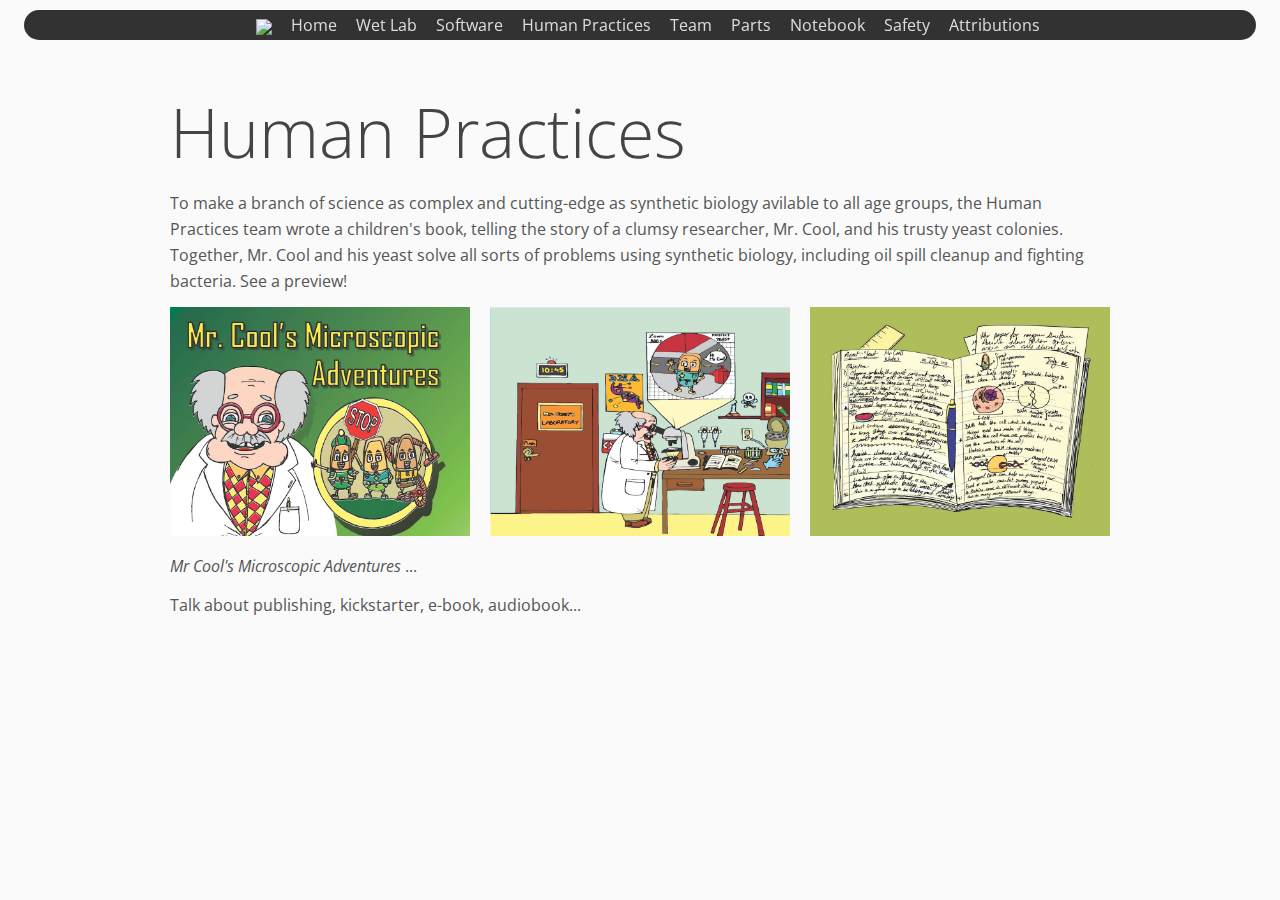
==== commit e2b365f5: "Children's book previews" ====
--- a/humanpractices.html
+++ b/humanpractices.html
@@ -6,6 +6,8 @@
 	<link rel="stylesheet" href="css/gumby.css" />
 
 	<title>uOttawa iGEM 2013 - Team</title>
+
+	<link rel="stylesheet" href="css/colorbox.css" />
 
 	<style>
 	#slideRow {
@@ -39,12 +41,14 @@
 
 	<script src="js/jquery-1.9.1.min.js"></script>
 	<script src="js/jquery.slides.min.js"></script>
+	<script src="js/jquery.colorbox-min.js"></script>
 	<script type="text/javascript">
 	$(function() {
-		$("#slides").slidesjs({
+		/*$("#slides").slidesjs({
 			width: 940, height: 720,
 			pagination: { active: false }
-		});
+		});*/
+		$("#slideRow a").colorbox();
 	});
 	</script>
 </head>
@@ -68,12 +72,21 @@
 
 	<div class="row">
 		<p>
-			To make a branch of science as complex and cutting-edge as synthetic biology avilable to all age groups, the Human Practices team wrote a children's book, telling the story of a clumsy researcher, Mr. Cool, and his trusty yeast colonies. Together, Mr. Cool and his yeast solve all sorts of problems using synthetic biology, including oil spill cleanup and fighting bacteria. Read it for yourself!
+			To make a branch of science as complex and cutting-edge as synthetic biology avilable to all age groups, the Human Practices team wrote a children's book, telling the story of a clumsy researcher, Mr. Cool, and his trusty yeast colonies. Together, Mr. Cool and his yeast solve all sorts of problems using synthetic biology, including oil spill cleanup and fighting bacteria. See a preview!
 		</p>
 	</div>
 
 	<div id="slideRow" class="row island">
-		<div id="slides">
+		<div class="four columns">
+			<a href="images/book/p01.jpg"><img src="images/book/p01.jpg" alt="" /></a>
+		</div>
+		<div class="four columns">
+			<a href="images/book/p03.jpg"><img src="images/book/p03.jpg" alt="" /></a>
+		</div>
+		<div class="four columns">
+			<a href="images/book/p09.jpg"><img src="images/book/p09.jpg" alt="" /></a>
+		</div>
+		<!--<div id="slides">
 			<img src="images/book/p01.jpg" />
 			<img src="images/book/p02.jpg" />
 			<img src="images/book/p03.jpg" />
@@ -101,7 +114,7 @@
 			<img src="images/book/p25.jpg" />
 			<img src="images/book/p26.jpg" />
 			<img src="images/book/p27.jpg" />
-		</div>
+		</div>-->
 	</div>
 
 	<div class="row">
--- a/css/colorbox.css
+++ b/css/colorbox.css
@@ -0,0 +1,44 @@
+/*
+    Colorbox Core Style:
+    The following CSS is consistent between example themes and should not be altered.
+*/
+#colorbox, #cboxOverlay, #cboxWrapper{position:absolute; top:0; left:0; z-index:9999; overflow:hidden;}
+#cboxOverlay{position:fixed; width:100%; height:100%;}
+#cboxMiddleLeft, #cboxBottomLeft{clear:left;}
+#cboxContent{position:relative;}
+#cboxLoadedContent{overflow:auto; -webkit-overflow-scrolling: touch;}
+#cboxTitle{margin:0;}
+#cboxLoadingOverlay, #cboxLoadingGraphic{position:absolute; top:0; left:0; width:100%; height:100%;}
+#cboxPrevious, #cboxNext, #cboxClose, #cboxSlideshow{cursor:pointer;}
+.cboxPhoto{float:left; margin:auto; border:0; display:block; max-width:none; -ms-interpolation-mode:bicubic;}
+.cboxIframe{width:100%; height:100%; display:block; border:0;}
+#colorbox, #cboxContent, #cboxLoadedContent{box-sizing:content-box; -moz-box-sizing:content-box; -webkit-box-sizing:content-box;}
+
+/* 
+    User Style:
+    Change the following styles to modify the appearance of Colorbox.  They are
+    ordered & tabbed in a way that represents the nesting of the generated HTML.
+*/
+#cboxOverlay{background:#000;}
+#colorbox{outline:0;}
+    #cboxContent{margin-top:20px;background:#000;}
+        .cboxIframe{background:#fff;}
+        #cboxError{padding:50px; border:1px solid #ccc;}
+        #cboxLoadedContent{border:5px solid #000; background:#fff;}
+        #cboxTitle{position:absolute; top:-20px; left:0; color:#ccc;}
+        #cboxCurrent{position:absolute; top:-20px; right:0px; color:#ccc;}
+        #cboxLoadingGraphic{background:url(images/loading.gif) no-repeat center center;}
+
+        /* these elements are buttons, and may need to have additional styles reset to avoid unwanted base styles */
+        #cboxPrevious, #cboxNext, #cboxSlideshow, #cboxClose {border:0; padding:0; margin:0; overflow:visible; width:auto; background:none; }
+        
+        /* avoid outlines on :active (mouseclick), but preserve outlines on :focus (tabbed navigating) */
+        #cboxPrevious:active, #cboxNext:active, #cboxSlideshow:active, #cboxClose:active {outline:0;}
+        
+        #cboxSlideshow{position:absolute; top:-20px; right:90px; color:#fff;}
+        #cboxPrevious{position:absolute; top:50%; left:5px; margin-top:-32px; background:url(images/controls.png) no-repeat top left; width:28px; height:65px; text-indent:-9999px;}
+        #cboxPrevious:hover{background-position:bottom left;}
+        #cboxNext{position:absolute; top:50%; right:5px; margin-top:-32px; background:url(images/controls.png) no-repeat top right; width:28px; height:65px; text-indent:-9999px;}
+        #cboxNext:hover{background-position:bottom right;}
+        #cboxClose{position:absolute; top:5px; right:5px; display:block; background:url(images/controls.png) no-repeat top center; width:38px; height:19px; text-indent:-9999px;}
+        #cboxClose:hover{background-position:bottom center;}
